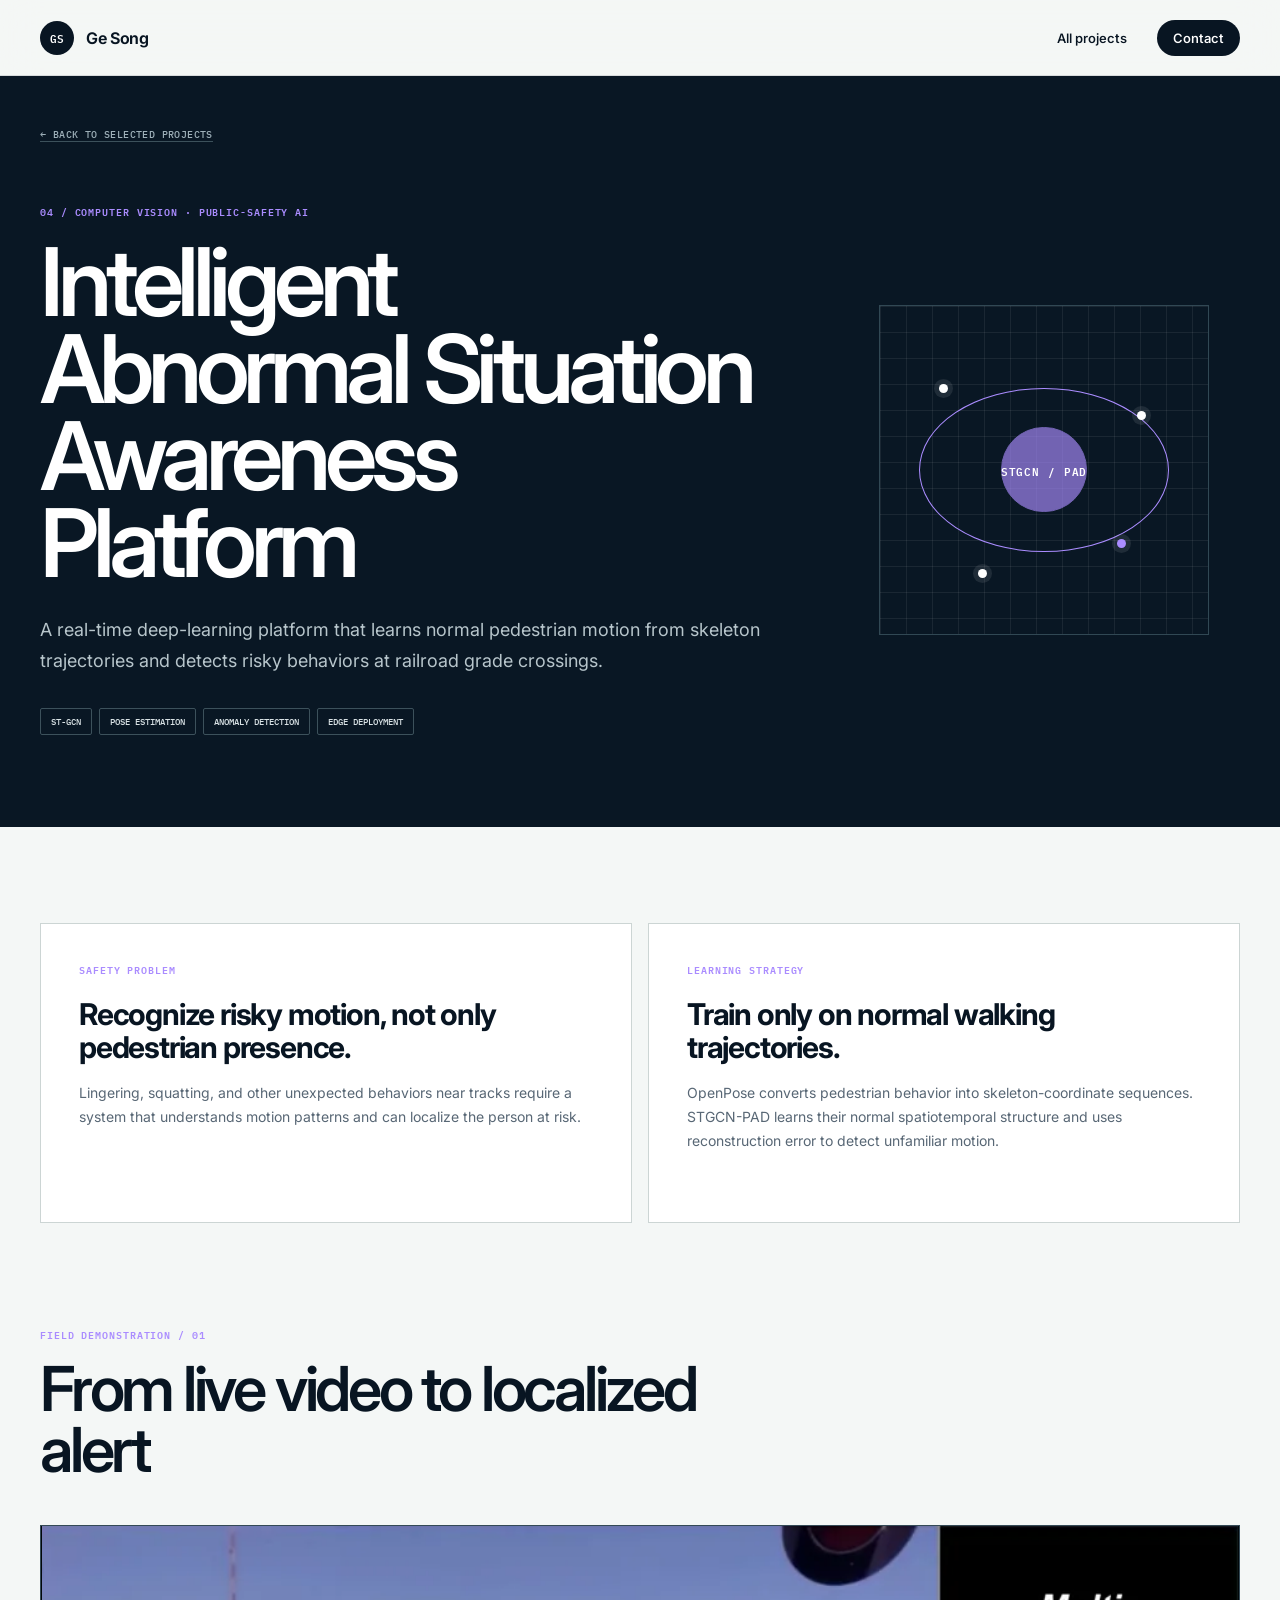
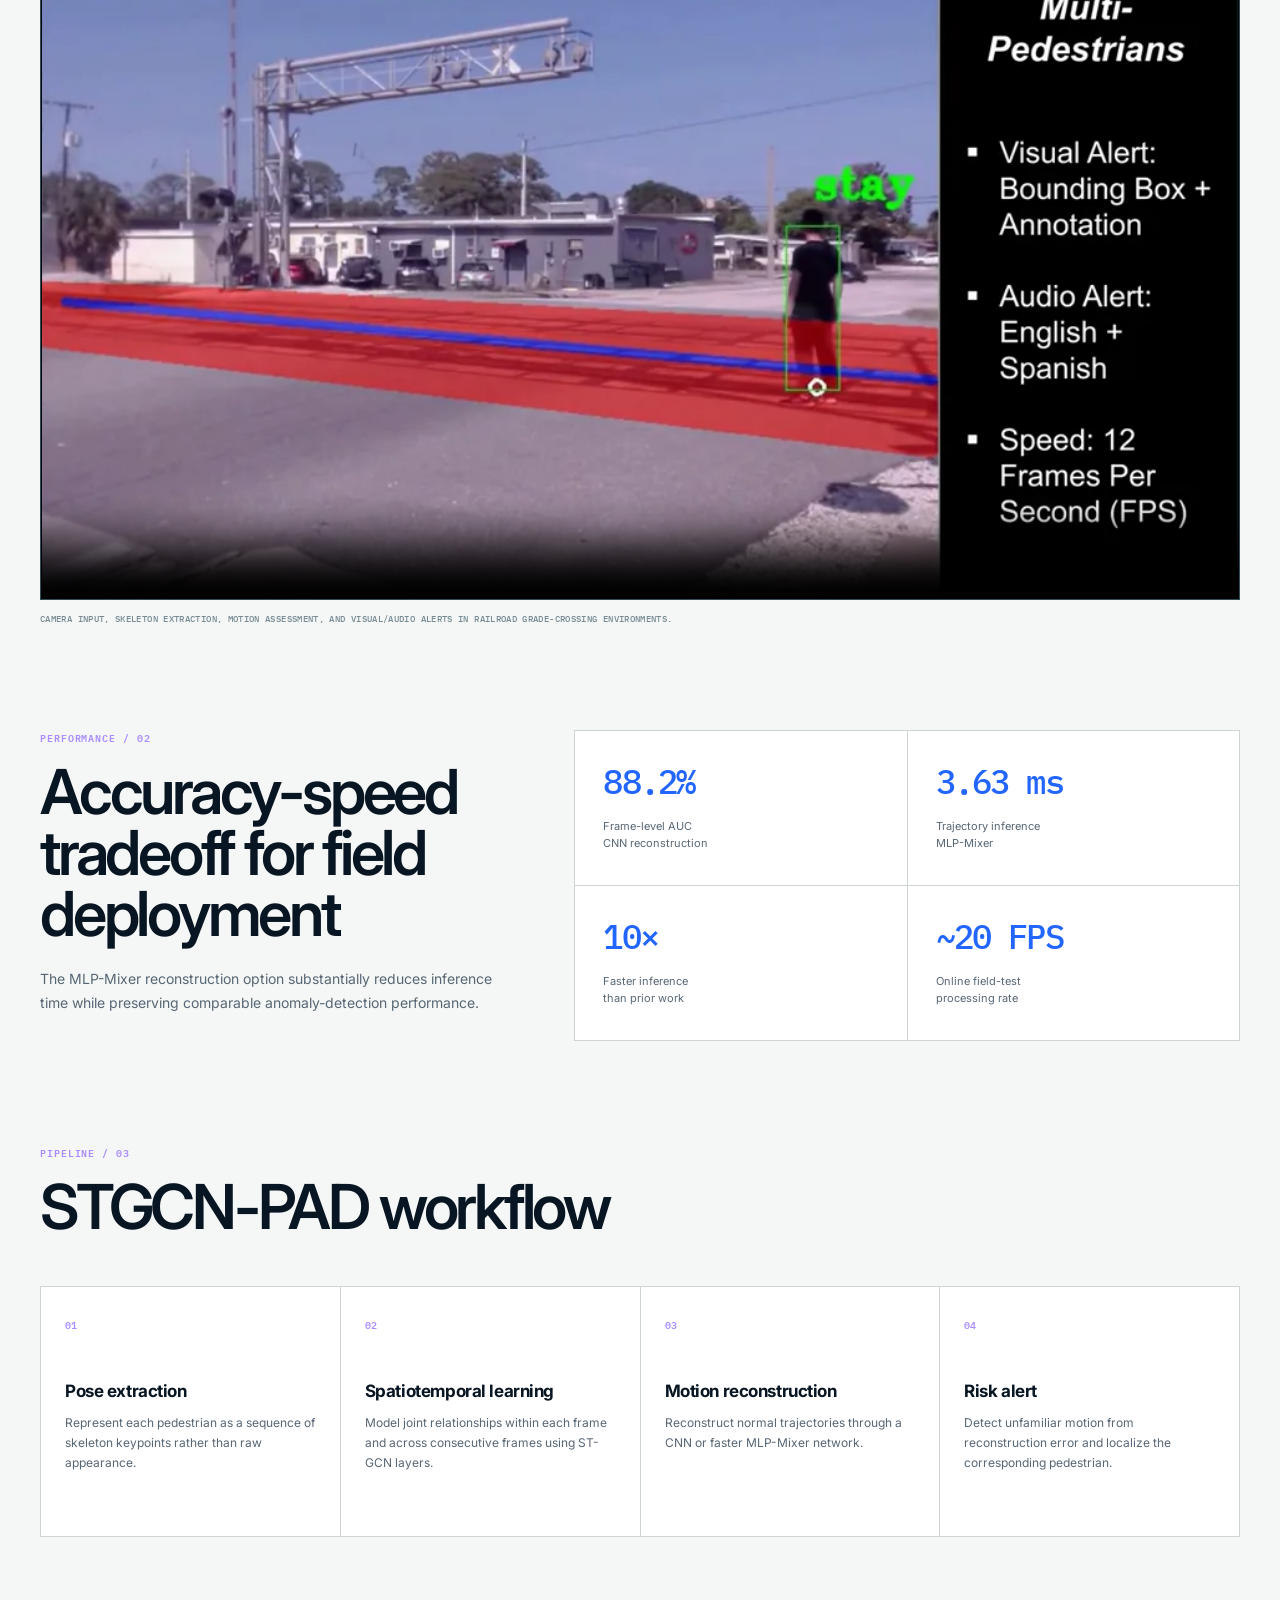
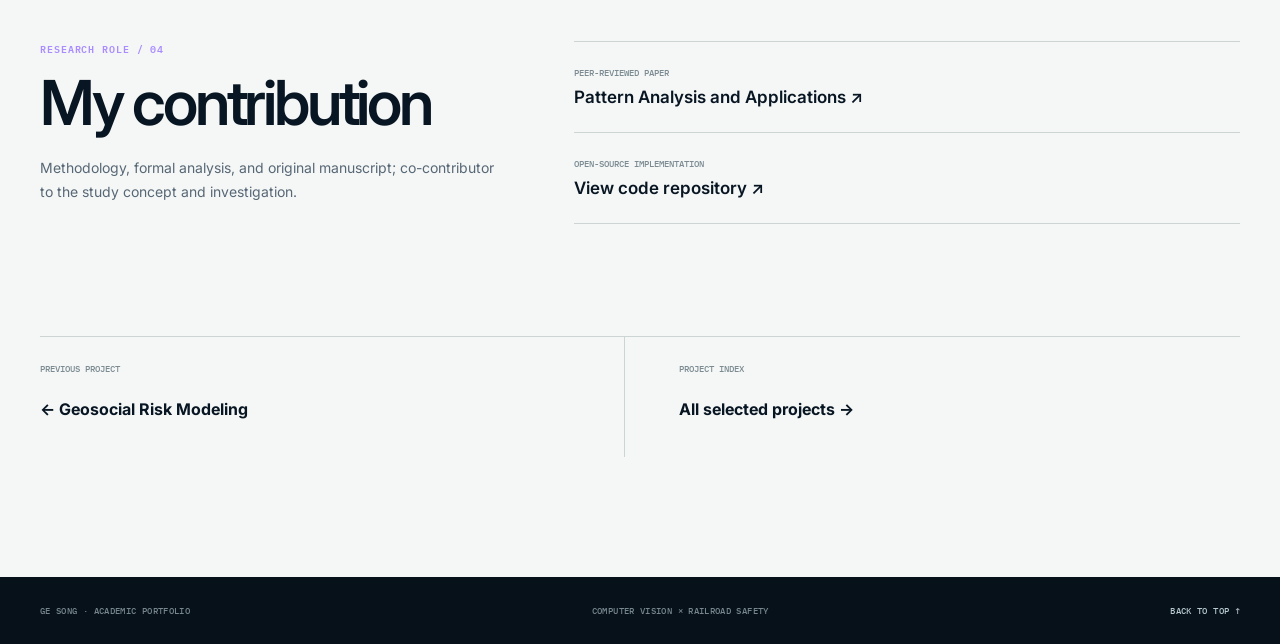
==== projects/abnormal-situation-awareness.html @ 7a150b36 "Add dedicated project detail pages" ====
<!doctype html>
<html lang="en">
<head>
  <meta charset="utf-8">
  <meta name="viewport" content="width=device-width, initial-scale=1">
  <title>Abnormal Situation Awareness | Ge Song</title>
  <meta name="description" content="Ge Song's STGCN-PAD platform for real-time detection and localization of abnormal pedestrian motion at railroad grade crossings.">
  <meta name="author" content="Ge Song">
  <meta name="theme-color" content="#081522">
  <link rel="canonical" href="https://gsong-666.github.io/projects/abnormal-situation-awareness.html">
  <link rel="icon" href="../favicon.svg" type="image/svg+xml">
  <link rel="preconnect" href="https://fonts.googleapis.com">
  <link rel="preconnect" href="https://fonts.gstatic.com" crossorigin>
  <link href="https://fonts.googleapis.com/css2?family=IBM+Plex+Mono:wght@400;500;600&family=Inter:wght@400;500;600;700&display=swap" rel="stylesheet">
  <link rel="stylesheet" href="../styles.css">
</head>
<body class="project-detail-page project-accent-violet" id="top">
  <header class="site-header">
    <a class="brand" href="../index.html" aria-label="Ge Song, home"><span class="brand-mark">GS</span><span>Ge Song</span></a>
    <nav aria-label="Project navigation"><a href="../index.html#research">All projects</a><a class="nav-contact" href="../index.html#contact">Contact</a></nav>
  </header>
  <main>
    <section class="project-detail-hero">
      <div class="section-shell">
        <a class="back-link" href="../index.html#research">← Back to selected projects</a>
        <div class="project-hero-grid">
          <div>
            <p class="project-kicker">04 / Computer vision · Public-safety AI</p>
            <h1>Intelligent Abnormal Situation Awareness Platform</h1>
            <p class="project-detail-lede">A real-time deep-learning platform that learns normal pedestrian motion from skeleton trajectories and detects risky behaviors at railroad grade crossings.</p>
            <ul class="project-tags"><li>ST-GCN</li><li>Pose Estimation</li><li>Anomaly Detection</li><li>Edge Deployment</li></ul>
          </div>
          <div class="project-orbit project-orbit-vision" aria-hidden="true"><i></i><i></i><i></i><i></i><span>STGCN / PAD</span></div>
        </div>
      </div>
    </section>

    <div class="section-shell project-detail-content">
      <section class="project-overview" aria-label="Project overview">
        <article><p class="detail-label">Safety problem</p><h2>Recognize risky motion, not only pedestrian presence.</h2><p>Lingering, squatting, and other unexpected behaviors near tracks require a system that understands motion patterns and can localize the person at risk.</p></article>
        <article><p class="detail-label">Learning strategy</p><h2>Train only on normal walking trajectories.</h2><p>OpenPose converts pedestrian behavior into skeleton-coordinate sequences. STGCN-PAD learns their normal spatiotemporal structure and uses reconstruction error to detect unfamiliar motion.</p></article>
      </section>

      <section class="project-video-section" aria-label="Project demonstration">
        <div class="detail-heading"><p class="detail-label">Field demonstration / 01</p><h2>From live video to localized alert</h2></div>
        <video controls preload="metadata" poster="../abnormal-situation-awareness.webp" aria-label="Demonstration of the abnormal situation awareness platform">
          <source src="../abnormal-situation-awareness.mp4" type="video/mp4">
          Your browser does not support embedded video.
        </video>
        <p class="media-caption">Camera input, skeleton extraction, motion assessment, and visual/audio alerts in railroad grade-crossing environments.</p>
      </section>

      <section class="project-detail-section detail-split">
        <div class="detail-heading"><p class="detail-label">Performance / 02</p><h2>Accuracy-speed tradeoff for field deployment</h2><p>The MLP-Mixer reconstruction option substantially reduces inference time while preserving comparable anomaly-detection performance.</p></div>
        <dl class="detail-metrics">
          <div><dt>88.2%</dt><dd>Frame-level AUC<br>CNN reconstruction</dd></div>
          <div><dt>3.63 ms</dt><dd>Trajectory inference<br>MLP-Mixer</dd></div>
          <div><dt>10×</dt><dd>Faster inference<br>than prior work</dd></div>
          <div><dt>~20 FPS</dt><dd>Online field-test<br>processing rate</dd></div>
        </dl>
      </section>

      <section class="project-detail-section">
        <div class="detail-heading"><p class="detail-label">Pipeline / 03</p><h2>STGCN-PAD workflow</h2></div>
        <ol class="detail-steps">
          <li><span>01</span><h3>Pose extraction</h3><p>Represent each pedestrian as a sequence of skeleton keypoints rather than raw appearance.</p></li>
          <li><span>02</span><h3>Spatiotemporal learning</h3><p>Model joint relationships within each frame and across consecutive frames using ST-GCN layers.</p></li>
          <li><span>03</span><h3>Motion reconstruction</h3><p>Reconstruct normal trajectories through a CNN or faster MLP-Mixer network.</p></li>
          <li><span>04</span><h3>Risk alert</h3><p>Detect unfamiliar motion from reconstruction error and localize the corresponding pedestrian.</p></li>
        </ol>
      </section>

      <section class="project-detail-section detail-split">
        <div class="detail-heading"><p class="detail-label">Research role / 04</p><h2>My contribution</h2><p>Methodology, formal analysis, and original manuscript; co-contributor to the study concept and investigation.</p></div>
        <div class="project-links"><a href="https://doi.org/10.1007/s10044-024-01382-w" target="_blank" rel="noreferrer"><span>Peer-reviewed paper</span><strong>Pattern Analysis and Applications ↗</strong></a><a href="https://github.com/iMSEL-USC/GNN_gradecrossing" target="_blank" rel="noreferrer"><span>Open-source implementation</span><strong>View code repository ↗</strong></a></div>
      </section>

      <nav class="project-next" aria-label="More projects"><a href="geosocial-risk-modeling.html"><span>Previous project</span><strong>← Geosocial Risk Modeling</strong></a><a href="../index.html#research"><span>Project index</span><strong>All selected projects →</strong></a></nav>
    </div>
  </main>
  <footer><span>Ge Song · Academic Portfolio</span><span>Computer Vision × Railroad Safety</span><a href="#top">Back to top ↑</a></footer>
</body>
</html>
---- styles.css ----
:root{--ink:#081522;--muted:#586775;--paper:#f4f7f6;--white:#fff;--line:#ccd5d4;--blue:#2265ff;--cyan:#4bd8df;--lime:#bcf45d;--violet:#aa8cff;--font-sans:"Inter",Arial,sans-serif;--font-mono:"IBM Plex Mono",monospace}
*{box-sizing:border-box}html{scroll-behavior:smooth;scroll-padding-top:76px}body{margin:0;background:var(--paper);color:var(--ink);font-family:var(--font-sans)}a{color:inherit;text-decoration:none}button,a{-webkit-tap-highlight-color:transparent}button:focus-visible,a:focus-visible{outline:3px solid var(--blue);outline-offset:4px}.section-shell{width:min(1200px,calc(100% - 48px));margin-inline:auto}
.site-header{position:sticky;top:0;z-index:20;display:flex;align-items:center;justify-content:space-between;height:76px;padding:0 max(24px,calc((100vw - 1200px)/2));background:rgba(244,247,246,.9);border-bottom:1px solid rgba(8,21,34,.12);backdrop-filter:blur(18px)}.brand{display:flex;align-items:center;gap:12px;font-size:16px;font-weight:650;letter-spacing:-.02em}.brand-mark{display:grid;place-items:center;width:34px;height:34px;color:#fff;background:var(--ink);border-radius:50%;font:600 11px var(--font-mono)}nav{display:flex;align-items:center;gap:30px;font-size:13px;font-weight:550}nav a{transition:color .2s ease}nav a:hover{color:var(--blue)}.nav-contact{padding:10px 16px;color:#fff;background:var(--ink);border-radius:999px}
.hero{min-height:700px;display:grid;grid-template-columns:minmax(300px,.78fr) minmax(0,1.22fr);align-items:center;gap:76px;padding-block:76px}.profile-panel{position:relative;align-self:stretch;min-height:520px;display:flex;align-items:center}.portrait-frame{position:relative;width:100%;aspect-ratio:4/5;max-height:560px;background:linear-gradient(145deg,#e8eeee,#f8faf9);border:1px solid var(--line);box-shadow:0 28px 70px rgba(8,21,34,.1);overflow:hidden}.portrait-frame img{display:block;width:100%;height:100%;object-fit:cover;object-position:center}.portrait-frame::before,.portrait-frame::after{content:"";position:absolute;z-index:1;pointer-events:none;width:54px;height:54px;border-color:var(--blue)}.portrait-frame::before{left:18px;top:18px;border-left:2px solid var(--blue);border-top:2px solid var(--blue)}.portrait-frame::after{right:18px;bottom:18px;border-right:2px solid var(--blue);border-bottom:2px solid var(--blue)}.eyebrow,.section-index{display:flex;align-items:center;gap:10px;margin:0 0 28px;color:#4c5d68;font:600 11px/1.3 var(--font-mono);letter-spacing:.1em;text-transform:uppercase}.status-dot{width:7px;height:7px;background:#48c979;border-radius:50%;box-shadow:0 0 0 5px rgba(72,201,121,.13)}.hero h1{margin:0;font-size:clamp(72px,8vw,116px);line-height:.84;letter-spacing:-.075em;font-weight:580}.hero h1 span{color:var(--blue)}.hero-role{margin:32px 0 8px;font-size:25px;line-height:1.2;font-weight:620;letter-spacing:-.035em}.hero-affiliation{margin:0;color:#354954;font:500 13px/1.55 var(--font-mono)}.hero-lede{max-width:690px;margin:28px 0 24px;color:var(--muted);font-size:17px;line-height:1.7;letter-spacing:-.01em}.profile-fields{display:flex;flex-wrap:wrap;gap:7px;margin-bottom:32px}.profile-fields span{padding:7px 9px;color:#42515c;background:#e7edec;border:1px solid #d2dcda;border-radius:2px;font:500 9px var(--font-mono);letter-spacing:.03em;text-transform:uppercase}.hero-actions{display:flex;flex-wrap:wrap;gap:12px}.button{display:inline-flex;align-items:center;justify-content:space-between;min-width:190px;padding:15px 18px;border:1px solid var(--ink);border-radius:3px;font:600 13px var(--font-sans);transition:transform .2s ease,background .2s ease}.button:hover{transform:translateY(-2px)}.button-primary{color:#fff;background:var(--ink)}.button-secondary{background:transparent}
.signal-strip{display:grid;grid-template-columns:.72fr .72fr .9fr 2.3fr;width:100%;color:#fff;background:var(--ink)}.signal-strip>div{min-height:134px;display:flex;align-items:center;gap:15px;padding:28px 30px;border-right:1px solid rgba(255,255,255,.15)}.signal-strip strong{color:var(--cyan);font:500 38px var(--font-mono);letter-spacing:-.06em}.signal-strip span,.focus-line p{color:#aebbc4;font-size:11px;line-height:1.5}.focus-line{flex-direction:column;align-items:flex-start!important;justify-content:center;gap:7px!important}.focus-line span{color:var(--lime);font:600 10px var(--font-mono);letter-spacing:.1em;text-transform:uppercase}.focus-line p{max-width:560px;margin:0;font-size:12px}
.section-block{padding-block:116px}.section-heading{display:grid;grid-template-columns:1fr 1fr;align-items:end;gap:80px;margin-bottom:54px}.section-heading h2{margin:0;font-size:clamp(42px,5vw,68px);line-height:.98;letter-spacing:-.055em;font-weight:580}.section-index{margin-bottom:18px;color:var(--blue)}.section-intro{max-width:460px;margin:0 0 5px;color:var(--muted);font-size:16px;line-height:1.65}.project-grid{display:grid;grid-template-columns:repeat(2,1fr);gap:16px}.project-card{position:relative;min-height:450px;padding:25px;overflow:hidden;background:#fff;border:1px solid var(--line);transition:transform .25s ease,box-shadow .25s ease}.project-card:hover{transform:translateY(-4px);box-shadow:0 20px 50px rgba(8,21,34,.08)}.card-top{display:flex;justify-content:space-between;font:600 10px var(--font-mono);letter-spacing:.08em}.card-top span:last-child{font-size:19px}.project-graphic{position:relative;height:164px;margin:24px 0 30px;overflow:hidden;background:#edf2f2;border:1px solid #dbe3e2}.project-graphic::before{content:"";position:absolute;inset:0;background-image:linear-gradient(rgba(8,21,34,.08) 1px,transparent 1px),linear-gradient(90deg,rgba(8,21,34,.08) 1px,transparent 1px);background-size:20px 20px}.project-graphic i{position:absolute;display:block;border-radius:50%;border:1px solid currentColor}.project-graphic i:nth-child(1){width:110px;height:110px;left:calc(50% - 55px);top:26px}.project-graphic i:nth-child(2){width:64px;height:64px;left:calc(50% - 32px);top:49px;background:currentColor;opacity:.8}.project-graphic i:nth-child(3),.project-graphic i:nth-child(4){width:8px;height:8px;background:var(--ink);border:0}.project-graphic i:nth-child(3){left:24%;top:28%}.project-graphic i:nth-child(4){right:20%;bottom:22%}.accent-cyan .project-graphic{color:var(--cyan)}.accent-blue .project-graphic{color:#648fff}.accent-lime .project-graphic{color:var(--lime)}.accent-violet .project-graphic{color:var(--violet)}.project-card h3{max-width:400px;margin:0 0 12px;font-size:24px;line-height:1.08;letter-spacing:-.035em}.project-card>p{max-width:520px;margin:0;color:var(--muted);font-size:14px;line-height:1.65}.project-card ul{display:flex;flex-wrap:wrap;gap:7px;margin:24px 0 0;padding:0;list-style:none}.project-card li{padding:6px 9px;color:#42515c;background:var(--paper);border-radius:2px;font:500 9px var(--font-mono);text-transform:uppercase}.card-link{position:absolute;right:25px;bottom:25px;color:#5940a9;border-bottom:1px solid #aa8cff;font:600 10px var(--font-mono);letter-spacing:.03em}.card-link span{margin-left:8px}.project-feature{margin-top:76px;color:#eef4f5;background:var(--ink);border:1px solid #1d3441}.feature-intro{display:grid;grid-template-columns:minmax(0,1.25fr) minmax(340px,.75fr);gap:64px;padding:58px}.feature-label{margin:0 0 20px;color:var(--cyan);font:600 10px var(--font-mono);letter-spacing:.1em;text-transform:uppercase}.feature-copy h3{max-width:720px;margin:0;font-size:clamp(38px,4.8vw,64px);line-height:.98;letter-spacing:-.052em;font-weight:580}.feature-lede{max-width:750px;margin:28px 0 22px;color:#b9c8ce;font-size:15px;line-height:1.72}.feature-role{max-width:750px;margin:0;color:#d6e0e4;font-size:13px;line-height:1.65}.feature-role span{display:block;margin-bottom:6px;color:#aa8cff;font:600 9px var(--font-mono);letter-spacing:.08em;text-transform:uppercase}.feature-actions{display:flex;flex-wrap:wrap;gap:11px;margin-top:32px}.feature-actions .button{min-width:170px}.feature-button-primary{color:var(--ink);background:var(--cyan);border-color:var(--cyan)}.feature-button-secondary{color:#fff;border-color:#62737b}.feature-metrics{display:grid;grid-template-columns:1fr 1fr;margin:0;border-top:1px solid #38505c;border-left:1px solid #38505c}.feature-metrics div{min-height:150px;padding:24px;border-right:1px solid #38505c;border-bottom:1px solid #38505c}.feature-metrics dt{margin:0 0 14px;color:var(--lime);font:500 clamp(28px,3vw,40px) var(--font-mono);letter-spacing:-.06em}.feature-metrics dd{margin:0;color:#99abb3;font-size:11px;line-height:1.55}.feature-media{padding:0 58px 44px}.feature-media video{display:block;width:100%;aspect-ratio:16/9;background:#02070a;border:1px solid #38505c}.feature-media p{margin:12px 0 0;color:#8498a1;font:500 9px/1.6 var(--font-mono);text-transform:uppercase;letter-spacing:.045em}.feature-pipeline{display:grid;grid-template-columns:repeat(4,1fr);margin:0;padding:0 58px 52px;list-style:none}.feature-pipeline li{min-height:190px;padding:24px 22px;border-top:1px solid #38505c;border-right:1px solid #38505c}.feature-pipeline li:first-child{border-left:1px solid #38505c}.feature-pipeline span{display:block;margin-bottom:24px;color:var(--cyan);font:500 10px var(--font-mono)}.feature-pipeline strong{display:block;margin-bottom:10px;color:#f5f8f8;font-size:14px}.feature-pipeline p{margin:0;color:#91a4ac;font-size:11px;line-height:1.58}.feature-citation{margin:0;padding:20px 58px;color:#8ea0a9;background:#06111a;border-top:1px solid #1d3441;font:500 10px/1.5 var(--font-mono)}
.project-card{padding-bottom:72px}.card-link{color:var(--blue);border-bottom-color:#9ab3f5;transition:color .2s ease,border-color .2s ease}.card-link:hover{color:#0a46d2;border-bottom-color:#0a46d2}
.project-detail-page{--project-accent:var(--cyan);background:var(--paper)}.project-accent-cyan{--project-accent:var(--cyan)}.project-accent-blue{--project-accent:#648fff}.project-accent-lime{--project-accent:var(--lime)}.project-accent-violet{--project-accent:var(--violet)}.project-detail-hero{padding:46px 0 92px;color:#fff;background:#091724}.back-link{display:inline-flex;margin-bottom:62px;color:#9eb0b9;border-bottom:1px solid #3c515b;font:500 10px var(--font-mono);letter-spacing:.04em;text-transform:uppercase}.back-link:hover{color:var(--project-accent);border-color:var(--project-accent)}.project-hero-grid{display:grid;grid-template-columns:minmax(0,1.3fr) minmax(260px,.7fr);align-items:center;gap:80px}.project-kicker,.detail-label{margin:0;color:var(--project-accent);font:600 10px/1.4 var(--font-mono);letter-spacing:.09em;text-transform:uppercase}.project-detail-hero h1{max-width:900px;margin:20px 0 28px;font-size:clamp(52px,7.4vw,96px);line-height:.92;letter-spacing:-.065em;font-weight:580}.project-detail-lede{max-width:800px;margin:0;color:#b7c5cb;font-size:18px;line-height:1.72}.project-tags{display:flex;flex-wrap:wrap;gap:7px;margin:32px 0 0;padding:0;list-style:none}.project-tags li{padding:7px 10px;color:#d9e2e5;border:1px solid #3c515b;border-radius:2px;font:500 9px var(--font-mono);text-transform:uppercase}.project-orbit{position:relative;width:min(100%,330px);aspect-ratio:1;margin-inline:auto;overflow:hidden;border:1px solid #314854;background-image:linear-gradient(rgba(255,255,255,.07) 1px,transparent 1px),linear-gradient(90deg,rgba(255,255,255,.07) 1px,transparent 1px);background-size:26px 26px}.project-orbit::before,.project-orbit::after{content:"";position:absolute;inset:18%;border:1px solid var(--project-accent);border-radius:50%}.project-orbit::after{inset:33%;background:var(--project-accent);opacity:.42}.project-orbit i{position:absolute;z-index:2;width:9px;height:9px;background:#fff;border-radius:50%;box-shadow:0 0 0 5px rgba(255,255,255,.09)}.project-orbit i:nth-child(1){left:18%;top:24%}.project-orbit i:nth-child(2){right:19%;top:32%}.project-orbit i:nth-child(3){left:30%;bottom:17%}.project-orbit i:nth-child(4){right:25%;bottom:26%;background:var(--project-accent)}.project-orbit span{position:absolute;z-index:3;left:50%;top:50%;transform:translate(-50%,-50%);white-space:nowrap;color:#fff;font:600 11px var(--font-mono);letter-spacing:.08em}.project-orbit-square::before,.project-orbit-square::after{border-radius:0;transform:rotate(12deg)}.project-orbit-map::before{border-radius:48% 52% 35% 65%;transform:rotate(-18deg)}.project-orbit-map::after{border-radius:30% 70% 60% 40%;transform:rotate(28deg)}.project-orbit-vision::before{inset:25% 12%;border-radius:50%}.project-orbit-vision::after{inset:37%;border-radius:50%;opacity:.65}.project-detail-content{padding-block:96px 120px}.project-overview{display:grid;grid-template-columns:1fr 1fr;gap:16px}.project-overview article{min-height:300px;padding:38px;background:#fff;border:1px solid var(--line)}.project-overview h2{max-width:490px;margin:22px 0 18px;font-size:30px;line-height:1.08;letter-spacing:-.04em}.project-overview article>p:last-child{margin:0;color:var(--muted);font-size:14px;line-height:1.72}.project-detail-section{margin-top:104px}.detail-heading{max-width:760px}.detail-heading h2{margin:18px 0 0;font-size:clamp(38px,5vw,62px);line-height:.98;letter-spacing:-.052em;font-weight:580}.detail-heading>p:last-child{max-width:650px;margin:22px 0 0;color:var(--muted);font-size:14px;line-height:1.72}.detail-steps{display:grid;grid-template-columns:repeat(4,1fr);margin:48px 0 0;padding:0;list-style:none;border-top:1px solid var(--line);border-left:1px solid var(--line)}.detail-steps-three{grid-template-columns:repeat(3,1fr)}.detail-steps li{min-height:250px;padding:28px 24px;background:#fff;border-right:1px solid var(--line);border-bottom:1px solid var(--line)}.detail-steps span,.data-streams span{display:block;margin-bottom:48px;color:var(--project-accent);font:600 10px var(--font-mono)}.detail-steps h3,.data-streams h3{margin:0 0 12px;font-size:17px;letter-spacing:-.025em}.detail-steps p,.data-streams p{margin:0;color:var(--muted);font-size:12px;line-height:1.65}.detail-split{display:grid;grid-template-columns:.82fr 1.18fr;align-items:start;gap:72px}.descriptor-list{display:grid;grid-template-columns:1fr 1fr;border-top:1px solid var(--line);border-left:1px solid var(--line)}.descriptor-list div{min-height:150px;padding:27px;background:#fff;border-right:1px solid var(--line);border-bottom:1px solid var(--line)}.descriptor-list strong{display:block;margin-bottom:14px;color:var(--blue);font:500 30px var(--font-mono)}.descriptor-list span{color:var(--muted);font-size:12px}.project-callout{margin-top:104px;padding:54px 58px;color:#fff;background:var(--ink)}.project-callout>p:last-child{max-width:950px;margin:18px 0 0;font-size:clamp(24px,3.2vw,42px);line-height:1.2;letter-spacing:-.04em}.application-stack{display:grid;gap:14px}.application-stack article{padding:30px;background:#fff;border:1px solid var(--line)}.application-stack span{color:var(--project-accent);font:600 9px var(--font-mono);text-transform:uppercase}.application-stack h3{margin:14px 0 10px;font-size:22px}.application-stack p{margin:0;color:var(--muted);font-size:13px;line-height:1.65}.project-publications{margin:46px 0 0;padding:0;list-style:none;border-top:1px solid var(--line)}.project-publications li{display:grid;grid-template-columns:90px 1fr;gap:30px;padding:25px 0;border-bottom:1px solid var(--line)}.project-publications span{color:var(--project-accent);font:600 10px var(--font-mono)}.project-publications p{max-width:850px;margin:0;font-size:14px;line-height:1.55}.data-streams{display:grid;grid-template-columns:repeat(4,1fr);margin-top:46px;border-top:1px solid var(--line);border-left:1px solid var(--line)}.data-streams article{min-height:245px;padding:27px 24px;background:#fff;border-right:1px solid var(--line);border-bottom:1px solid var(--line)}.project-video-section{margin-top:104px}.project-video-section video{display:block;width:100%;margin-top:44px;aspect-ratio:16/9;background:#02070a;border:1px solid #344a56}.media-caption{margin:12px 0 0;color:#788b94;font:500 9px/1.6 var(--font-mono);letter-spacing:.04em;text-transform:uppercase}.detail-metrics{display:grid;grid-template-columns:1fr 1fr;margin:0;border-top:1px solid var(--line);border-left:1px solid var(--line)}.detail-metrics div{min-height:155px;padding:28px;background:#fff;border-right:1px solid var(--line);border-bottom:1px solid var(--line)}.detail-metrics dt{margin-bottom:15px;color:var(--blue);font:500 34px var(--font-mono);letter-spacing:-.055em}.detail-metrics dd{margin:0;color:var(--muted);font-size:11px;line-height:1.55}.project-links{border-top:1px solid var(--line)}.project-links a{display:grid;gap:9px;padding:25px 0;border-bottom:1px solid var(--line)}.project-links span{color:#7c8b92;font:500 9px var(--font-mono);text-transform:uppercase}.project-links strong{font-size:17px;font-weight:600}.project-links a:hover strong{color:var(--blue)}.project-next{display:grid;grid-template-columns:1fr 1fr;margin-top:112px;border-top:1px solid var(--line)}.project-next a{display:grid;gap:12px;min-height:120px;padding:26px 24px 26px 0;border-right:1px solid var(--line)}.project-next a:last-child{padding-left:24px;border-right:0}.project-next span{color:#7c8b92;font:500 9px var(--font-mono);text-transform:uppercase}.project-next strong{font-size:16px}.project-next a:hover strong{color:var(--blue)}
.publication-section{color:#fff;background:#091724}.light-heading .section-index{color:var(--cyan)}.scholar-link{justify-self:end;padding-bottom:7px;color:#ccd7dc;border-bottom:1px solid #4c626d;font:500 12px var(--font-mono)}.scholar-link:hover{color:var(--cyan)}.pub-toolbar{display:flex;gap:8px;margin-bottom:26px}.pub-toolbar button{padding:8px 11px;color:#93a5ae;background:transparent;border:1px solid #344a56;border-radius:2px;cursor:pointer;font:500 10px var(--font-mono)}.pub-toolbar button span{margin-left:7px;opacity:.7}.pub-toolbar button.active{color:#07141e;background:var(--cyan);border-color:var(--cyan)}.publication-list{border-top:1px solid #344a56}.publication{display:grid;grid-template-columns:42px minmax(0,1fr);gap:16px;padding:17px 0;border-bottom:1px solid #283e49}.publication[hidden]{display:none}.pub-number{padding-top:3px;color:#637985;font:500 10px var(--font-mono)}.pub-meta{display:flex;gap:6px;margin-bottom:7px}.pub-meta span{padding:3px 6px;color:var(--cyan);border:1px solid #34525c;border-radius:2px;font:500 8px var(--font-mono);text-transform:uppercase}.publication h3{max-width:1000px;margin:0 0 6px;color:#eef5f5;font-size:16px;line-height:1.32;letter-spacing:-.015em;font-weight:520}.publication h3 a{transition:color .2s ease}.publication h3 a:hover{color:var(--cyan)}.authors,.venue{display:inline;margin:0;color:#91a3ab;font-size:11px;line-height:1.5}.authors::after{content:" · ";color:#536b76}.venue{color:#c0cdd2;font-style:italic}.publication-more{display:flex;justify-content:center;padding-top:28px}.publication-more button{min-width:240px;padding:12px 17px;color:#dbe7ed;background:transparent;border:1px solid #49616c;border-radius:2px;cursor:pointer;font:600 11px var(--font-mono);transition:color .2s ease,border-color .2s ease,background .2s ease}.publication-more button:hover{color:#07141e;background:var(--cyan);border-color:var(--cyan)}.publication-more button span{margin-left:12px}.publication-more button[aria-expanded="true"] span{display:inline-block;transform:rotate(180deg)}
.education-list{border-top:1px solid var(--line)}.education-item{display:grid;grid-template-columns:230px 1fr;gap:40px;padding:38px 0;border-bottom:1px solid var(--line)}.education-year{display:flex;align-items:baseline;gap:26px;color:var(--muted);font:500 13px var(--font-mono)}.education-year span{color:var(--blue);font-size:10px}.education-item h3{margin:0 0 8px;font-size:25px;letter-spacing:-.035em}.school{margin:0 0 22px;color:#334652;font-size:15px;font-weight:600}.thesis{display:grid;grid-template-columns:150px 1fr;max-width:720px;margin:0;color:var(--muted);font-size:13px;line-height:1.55}.thesis span{color:#85939a;font:500 9px var(--font-mono);letter-spacing:.06em;text-transform:uppercase}
.contact-section{padding:110px 0;color:#fff;background:var(--blue)}.contact-inner .section-index{color:#c6d6ff}.contact-inner h2{max-width:900px;margin:0;font-size:clamp(48px,7vw,90px);line-height:.94;letter-spacing:-.065em;font-weight:570}.contact-inner>p:not(.section-index){max-width:580px;margin:34px 0 50px;color:#dbe5ff;font-size:16px;line-height:1.7}.contact-links{display:grid;grid-template-columns:repeat(3,1fr);border-top:1px solid rgba(255,255,255,.4)}.contact-links a{display:grid;grid-template-columns:1fr auto;gap:8px;min-height:110px;padding:22px 20px 20px 0;border-right:1px solid rgba(255,255,255,.4);transition:background .2s ease,padding .2s ease}.contact-links a:not(:first-child){padding-left:20px}.contact-links a:last-child{border:0}.contact-links a:hover{background:rgba(255,255,255,.08);padding-left:15px}.contact-links span{grid-column:1;color:#b8c9ff;font:500 9px var(--font-mono);letter-spacing:.08em;text-transform:uppercase}.contact-links strong{align-self:end;font-size:15px;font-weight:550}.contact-links i{grid-column:2;grid-row:1/3;align-self:center;font-size:20px;font-style:normal}footer{display:flex;justify-content:space-between;gap:24px;padding:28px max(24px,calc((100vw - 1200px)/2));color:#77858d;background:#06111a;font:500 9px var(--font-mono);letter-spacing:.04em;text-transform:uppercase}footer a{color:#b8c8cf}
@media(max-width:900px){.hero{grid-template-columns:minmax(230px,.7fr) minmax(0,1.3fr);gap:42px;padding-top:64px}.profile-panel{min-height:430px}.signal-strip{grid-template-columns:repeat(3,1fr)}.focus-line{grid-column:1/-1}.section-heading{grid-template-columns:1fr;gap:24px}.scholar-link{justify-self:start}.feature-intro{grid-template-columns:1fr;gap:42px;padding:44px}.feature-media{padding:0 44px 40px}.feature-pipeline{grid-template-columns:1fr 1fr;padding:0 44px 44px}.feature-pipeline li:nth-child(3){border-left:1px solid #38505c}.feature-citation{padding-inline:44px}.contact-links{grid-template-columns:1fr}.contact-links a{border-right:0;border-bottom:1px solid rgba(255,255,255,.4);padding-left:0!important}}
@media(max-width:640px){html{scroll-padding-top:66px}.section-shell{width:min(100% - 32px,1200px)}.site-header{height:66px;padding-inline:16px}.brand>span:last-child{display:none}nav{gap:16px;font-size:11px}nav a:nth-child(3){display:none}.nav-contact{padding:8px 11px}.hero{min-height:auto;grid-template-columns:1fr;gap:38px;padding-block:42px 56px}.profile-panel{min-height:0}.portrait-frame{width:min(78vw,330px);max-height:none;margin-inline:auto}.hero h1{font-size:clamp(64px,22vw,92px)}.hero-role{margin-top:26px;font-size:22px}.hero-lede{font-size:16px}.button{width:100%}.signal-strip{grid-template-columns:1fr 1fr}.signal-strip>div{min-height:112px;padding:22px 18px}.signal-strip>div:nth-child(3){grid-column:1/-1}.focus-line{min-height:130px}.signal-strip strong{font-size:30px}.section-block{padding-block:82px}.project-grid{grid-template-columns:1fr}.project-card{min-height:460px}.card-link{left:25px;right:auto}.project-feature{margin-top:48px;margin-inline:-16px}.feature-intro{gap:34px;padding:34px 24px}.feature-copy h3{font-size:39px}.feature-metrics div{min-height:130px;padding:18px}.feature-metrics dt{font-size:27px}.feature-media{padding:0 24px 32px}.feature-pipeline{grid-template-columns:1fr;padding:0 24px 34px}.feature-pipeline li{min-height:auto;border-left:1px solid #38505c}.feature-citation{padding:18px 24px}.publication{grid-template-columns:34px 1fr;gap:10px}.publication h3{font-size:16px}.education-item{grid-template-columns:1fr;gap:20px}.thesis{grid-template-columns:1fr;gap:8px}.contact-section{padding:84px 0}.contact-inner h2{font-size:52px}footer{flex-direction:column}}
@media(max-width:900px){.project-hero-grid{grid-template-columns:1fr;gap:56px}.project-orbit{width:min(70vw,310px);margin-left:0}.project-overview{grid-template-columns:1fr}.project-overview article{min-height:auto}.detail-split{grid-template-columns:1fr;gap:44px}.detail-steps,.data-streams{grid-template-columns:1fr 1fr}.detail-steps-three{grid-template-columns:1fr}.project-next{grid-template-columns:1fr}.project-next a,.project-next a:last-child{padding-left:0;border-right:0;border-bottom:1px solid var(--line)}}
@media(max-width:640px){.project-detail-hero{padding:34px 0 68px}.back-link{margin-bottom:45px}.project-detail-hero h1{font-size:48px}.project-detail-lede{font-size:16px}.project-orbit{width:min(76vw,285px)}.project-detail-content{padding-block:68px 84px}.project-overview article{padding:28px 24px}.project-overview h2{font-size:26px}.project-detail-section,.project-video-section,.project-callout{margin-top:76px}.detail-heading h2{font-size:39px}.detail-steps,.detail-steps-three,.data-streams{grid-template-columns:1fr}.detail-steps li,.data-streams article{min-height:auto}.detail-steps span,.data-streams span{margin-bottom:30px}.descriptor-list,.detail-metrics{grid-template-columns:1fr}.project-callout{padding:38px 28px}.project-callout>p:last-child{font-size:27px}.project-publications li{grid-template-columns:58px 1fr;gap:18px}.project-video-section video{margin-top:32px}.project-next{margin-top:80px}}
@media(prefers-reduced-motion:reduce){html{scroll-behavior:auto}*,*::before,*::after{transition-duration:.01ms!important}}
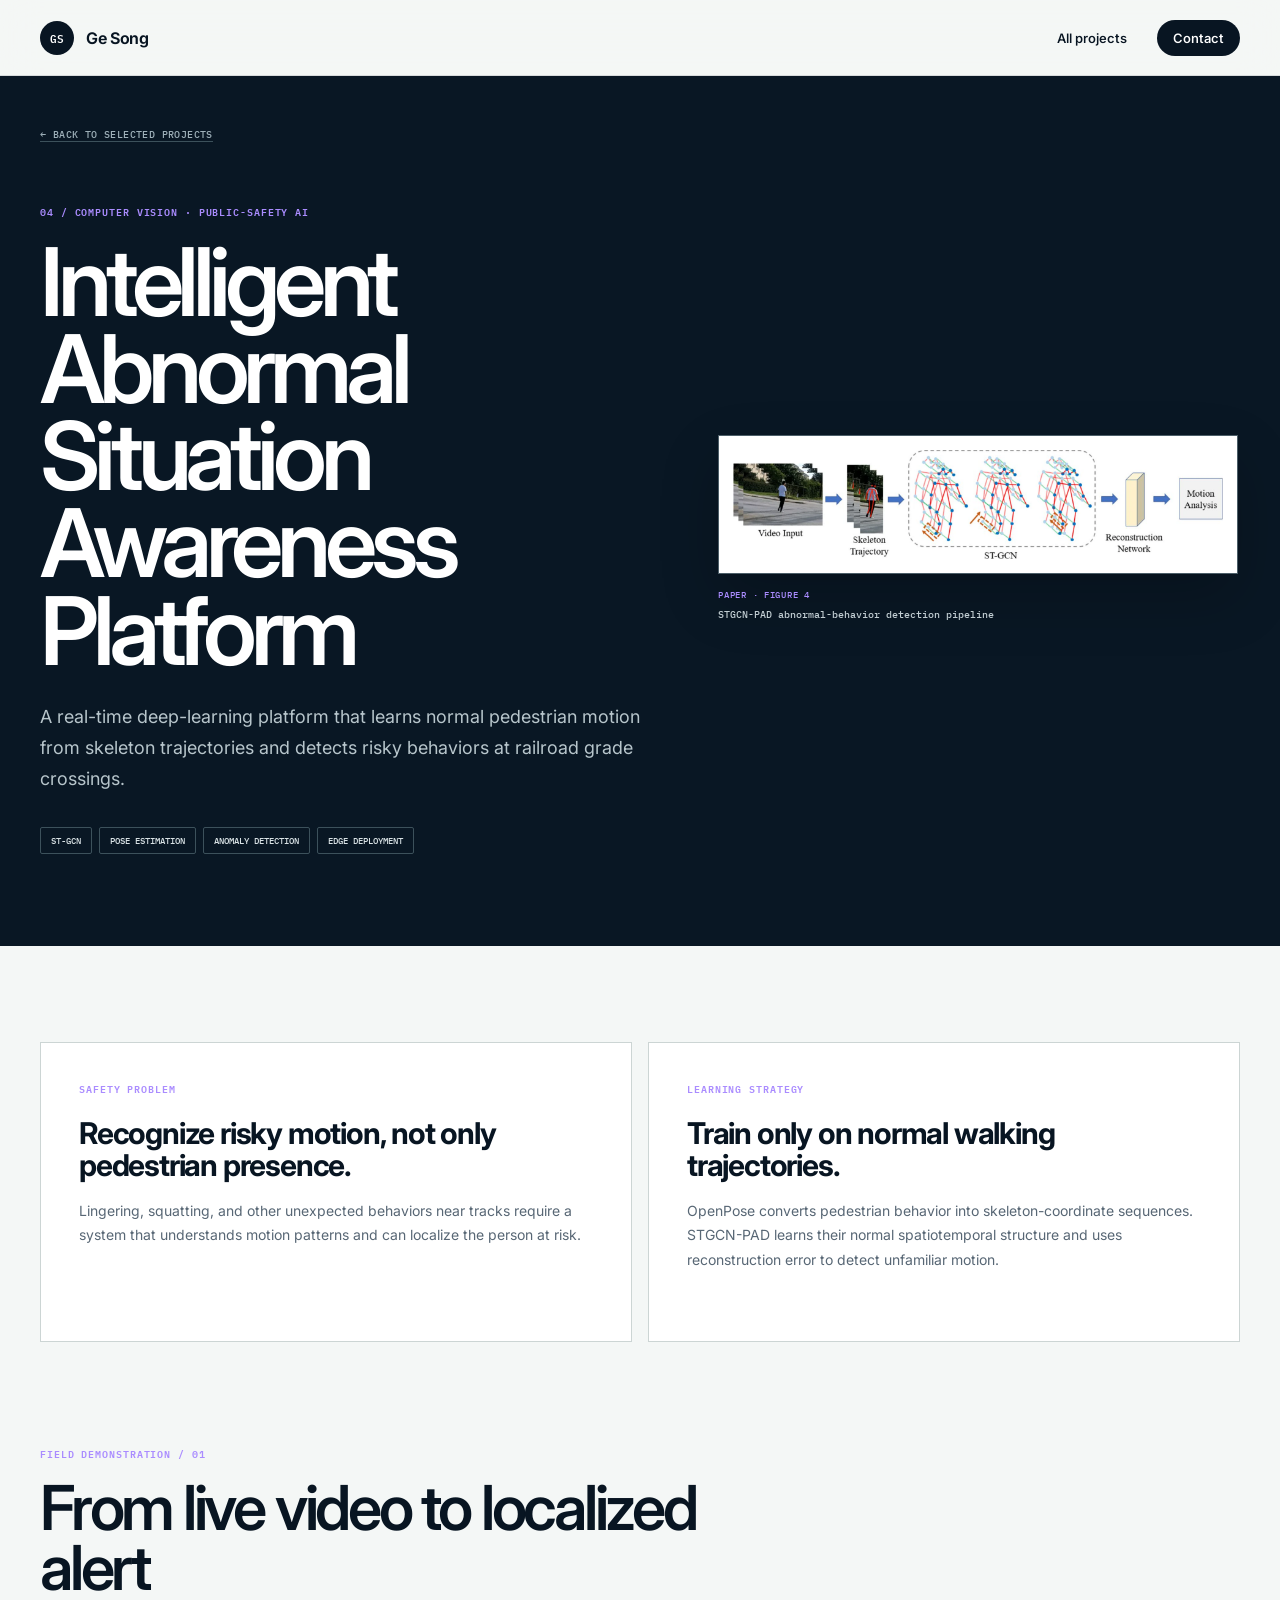
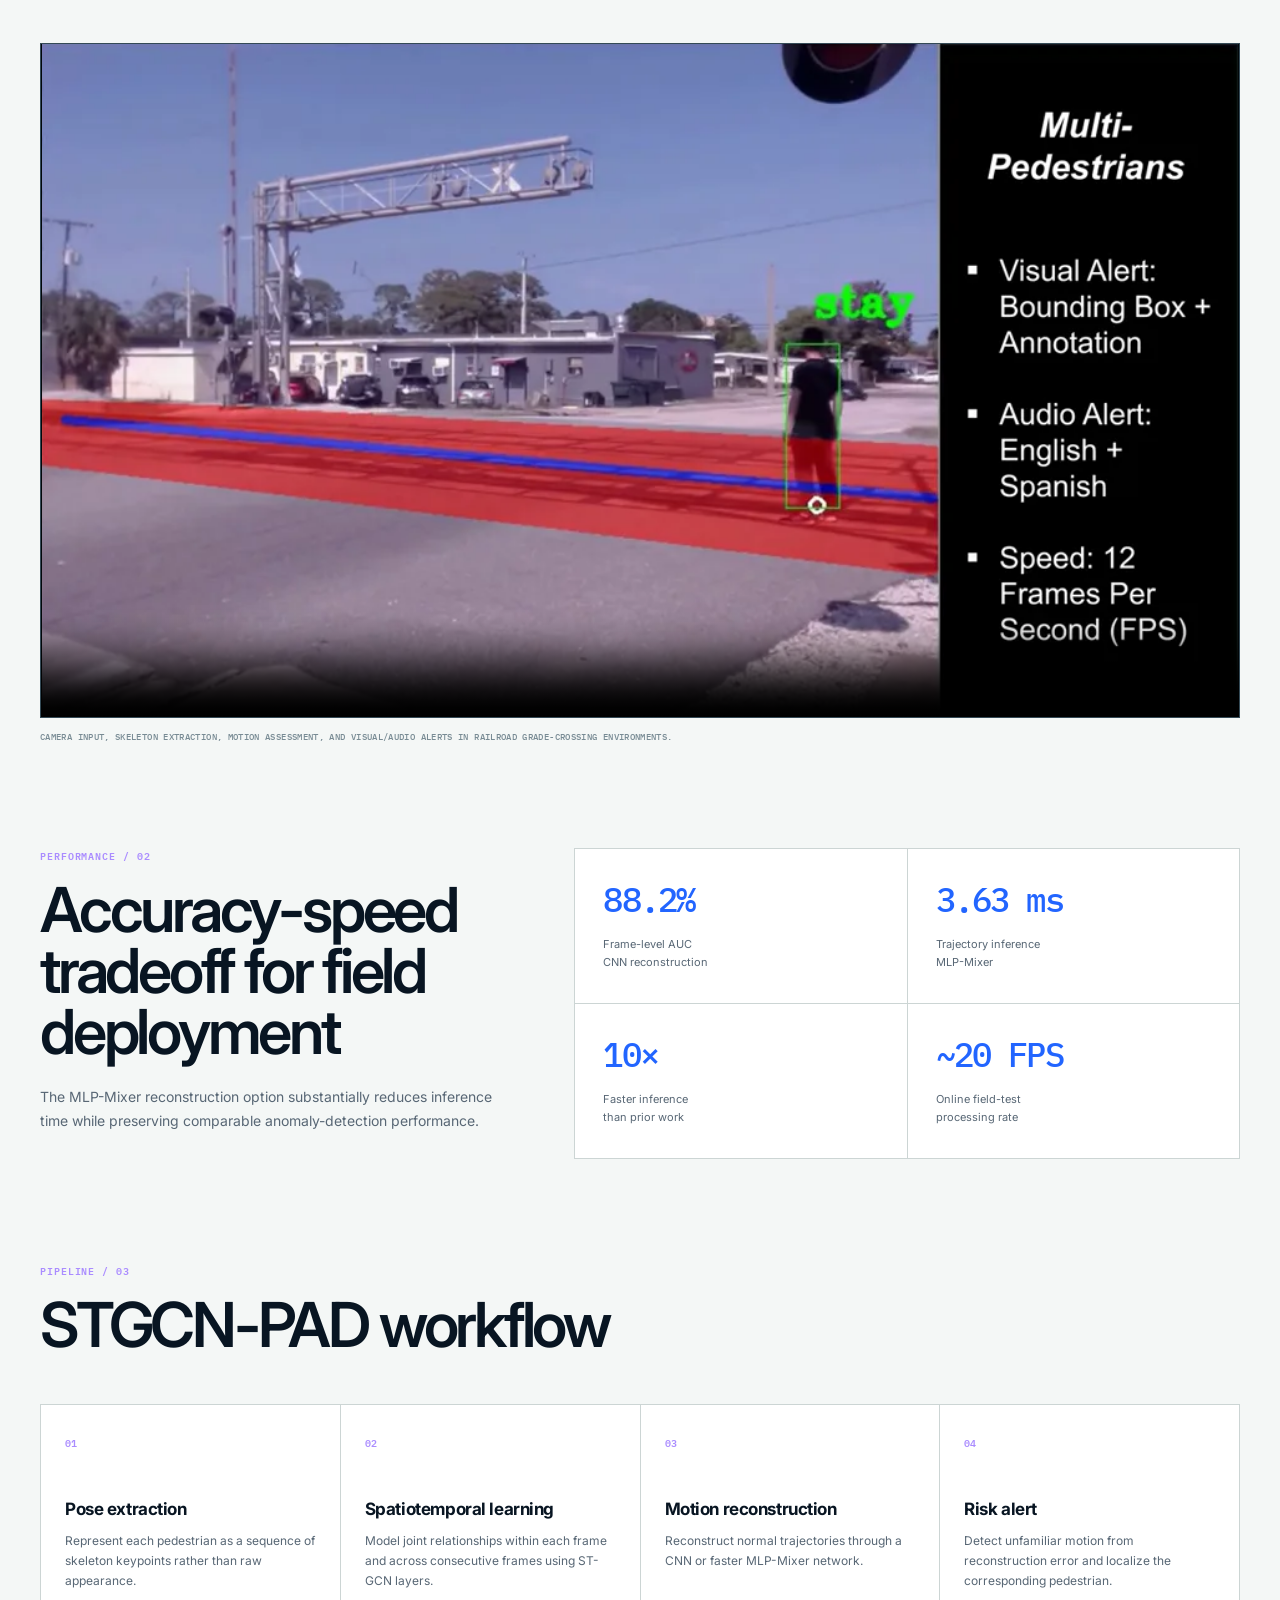
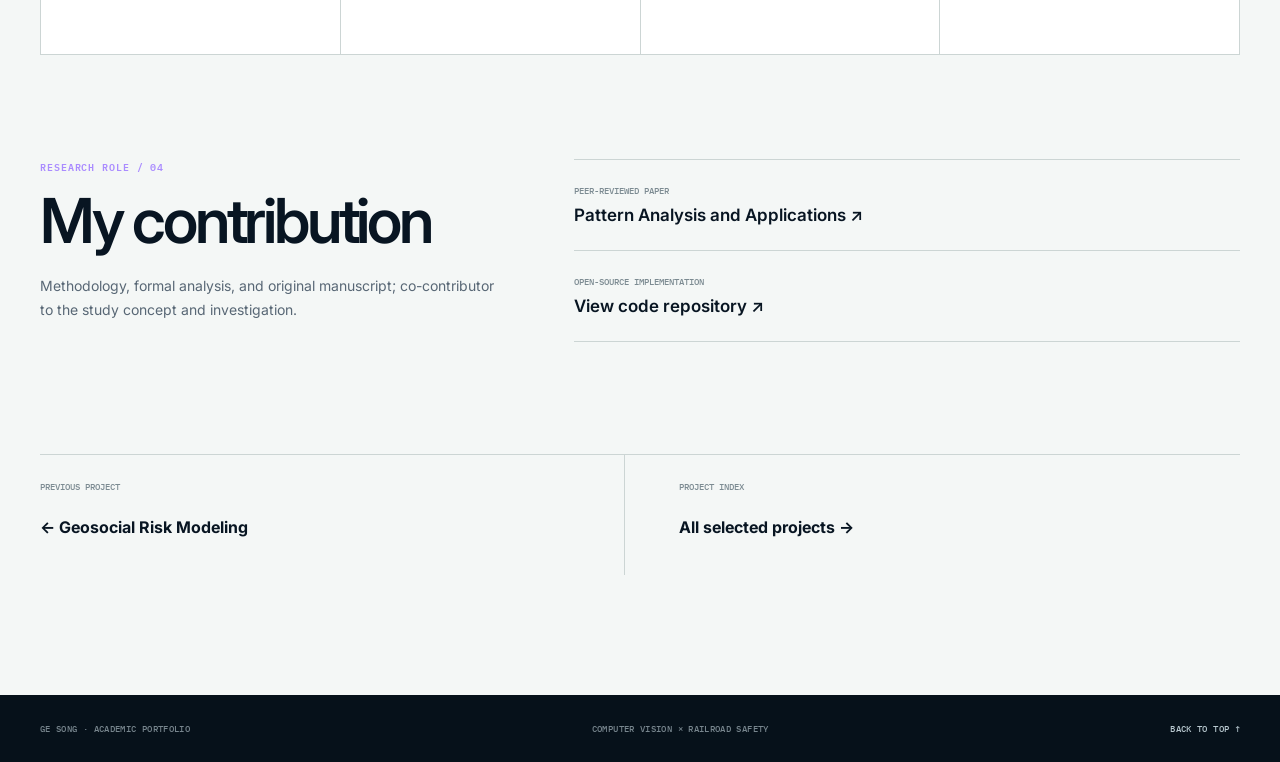
==== commit befdcd14: "Replace abstract project hero with paper pipeline" ====
--- a/projects/abnormal-situation-awareness.html
+++ b/projects/abnormal-situation-awareness.html
@@ -23,14 +23,19 @@
     <section class="project-detail-hero">
       <div class="section-shell">
         <a class="back-link" href="../index.html#research">← Back to selected projects</a>
-        <div class="project-hero-grid">
+        <div class="project-hero-grid project-hero-grid-paper">
           <div>
             <p class="project-kicker">04 / Computer vision · Public-safety AI</p>
             <h1>Intelligent Abnormal Situation Awareness Platform</h1>
             <p class="project-detail-lede">A real-time deep-learning platform that learns normal pedestrian motion from skeleton trajectories and detects risky behaviors at railroad grade crossings.</p>
             <ul class="project-tags"><li>ST-GCN</li><li>Pose Estimation</li><li>Anomaly Detection</li><li>Edge Deployment</li></ul>
           </div>
-          <div class="project-orbit project-orbit-vision" aria-hidden="true"><i></i><i></i><i></i><i></i><span>STGCN / PAD</span></div>
+          <figure class="project-paper-figure">
+            <div class="project-paper-frame">
+              <img src="../abnormal-stgcn-pipeline.webp" alt="STGCN-PAD pipeline from video input and skeleton trajectory to reconstruction and motion analysis" width="1600" height="354">
+            </div>
+            <figcaption><span>Paper · Figure 4</span>STGCN-PAD abnormal-behavior detection pipeline</figcaption>
+          </figure>
         </div>
       </div>
     </section>
--- a/styles.css
+++ b/styles.css
@@ -5,7 +5,9 @@
 .signal-strip{display:grid;grid-template-columns:.72fr .72fr .9fr 2.3fr;width:100%;color:#fff;background:var(--ink)}.signal-strip>div{min-height:134px;display:flex;align-items:center;gap:15px;padding:28px 30px;border-right:1px solid rgba(255,255,255,.15)}.signal-strip strong{color:var(--cyan);font:500 38px var(--font-mono);letter-spacing:-.06em}.signal-strip span,.focus-line p{color:#aebbc4;font-size:11px;line-height:1.5}.focus-line{flex-direction:column;align-items:flex-start!important;justify-content:center;gap:7px!important}.focus-line span{color:var(--lime);font:600 10px var(--font-mono);letter-spacing:.1em;text-transform:uppercase}.focus-line p{max-width:560px;margin:0;font-size:12px}
 .section-block{padding-block:116px}.section-heading{display:grid;grid-template-columns:1fr 1fr;align-items:end;gap:80px;margin-bottom:54px}.section-heading h2{margin:0;font-size:clamp(42px,5vw,68px);line-height:.98;letter-spacing:-.055em;font-weight:580}.section-index{margin-bottom:18px;color:var(--blue)}.section-intro{max-width:460px;margin:0 0 5px;color:var(--muted);font-size:16px;line-height:1.65}.project-grid{display:grid;grid-template-columns:repeat(2,1fr);gap:16px}.project-card{position:relative;min-height:450px;padding:25px;overflow:hidden;background:#fff;border:1px solid var(--line);transition:transform .25s ease,box-shadow .25s ease}.project-card:hover{transform:translateY(-4px);box-shadow:0 20px 50px rgba(8,21,34,.08)}.card-top{display:flex;justify-content:space-between;font:600 10px var(--font-mono);letter-spacing:.08em}.card-top span:last-child{font-size:19px}.project-graphic{position:relative;height:164px;margin:24px 0 30px;overflow:hidden;background:#edf2f2;border:1px solid #dbe3e2}.project-graphic::before{content:"";position:absolute;inset:0;background-image:linear-gradient(rgba(8,21,34,.08) 1px,transparent 1px),linear-gradient(90deg,rgba(8,21,34,.08) 1px,transparent 1px);background-size:20px 20px}.project-graphic i{position:absolute;display:block;border-radius:50%;border:1px solid currentColor}.project-graphic i:nth-child(1){width:110px;height:110px;left:calc(50% - 55px);top:26px}.project-graphic i:nth-child(2){width:64px;height:64px;left:calc(50% - 32px);top:49px;background:currentColor;opacity:.8}.project-graphic i:nth-child(3),.project-graphic i:nth-child(4){width:8px;height:8px;background:var(--ink);border:0}.project-graphic i:nth-child(3){left:24%;top:28%}.project-graphic i:nth-child(4){right:20%;bottom:22%}.accent-cyan .project-graphic{color:var(--cyan)}.accent-blue .project-graphic{color:#648fff}.accent-lime .project-graphic{color:var(--lime)}.accent-violet .project-graphic{color:var(--violet)}.project-card h3{max-width:400px;margin:0 0 12px;font-size:24px;line-height:1.08;letter-spacing:-.035em}.project-card>p{max-width:520px;margin:0;color:var(--muted);font-size:14px;line-height:1.65}.project-card ul{display:flex;flex-wrap:wrap;gap:7px;margin:24px 0 0;padding:0;list-style:none}.project-card li{padding:6px 9px;color:#42515c;background:var(--paper);border-radius:2px;font:500 9px var(--font-mono);text-transform:uppercase}.card-link{position:absolute;right:25px;bottom:25px;color:#5940a9;border-bottom:1px solid #aa8cff;font:600 10px var(--font-mono);letter-spacing:.03em}.card-link span{margin-left:8px}.project-feature{margin-top:76px;color:#eef4f5;background:var(--ink);border:1px solid #1d3441}.feature-intro{display:grid;grid-template-columns:minmax(0,1.25fr) minmax(340px,.75fr);gap:64px;padding:58px}.feature-label{margin:0 0 20px;color:var(--cyan);font:600 10px var(--font-mono);letter-spacing:.1em;text-transform:uppercase}.feature-copy h3{max-width:720px;margin:0;font-size:clamp(38px,4.8vw,64px);line-height:.98;letter-spacing:-.052em;font-weight:580}.feature-lede{max-width:750px;margin:28px 0 22px;color:#b9c8ce;font-size:15px;line-height:1.72}.feature-role{max-width:750px;margin:0;color:#d6e0e4;font-size:13px;line-height:1.65}.feature-role span{display:block;margin-bottom:6px;color:#aa8cff;font:600 9px var(--font-mono);letter-spacing:.08em;text-transform:uppercase}.feature-actions{display:flex;flex-wrap:wrap;gap:11px;margin-top:32px}.feature-actions .button{min-width:170px}.feature-button-primary{color:var(--ink);background:var(--cyan);border-color:var(--cyan)}.feature-button-secondary{color:#fff;border-color:#62737b}.feature-metrics{display:grid;grid-template-columns:1fr 1fr;margin:0;border-top:1px solid #38505c;border-left:1px solid #38505c}.feature-metrics div{min-height:150px;padding:24px;border-right:1px solid #38505c;border-bottom:1px solid #38505c}.feature-metrics dt{margin:0 0 14px;color:var(--lime);font:500 clamp(28px,3vw,40px) var(--font-mono);letter-spacing:-.06em}.feature-metrics dd{margin:0;color:#99abb3;font-size:11px;line-height:1.55}.feature-media{padding:0 58px 44px}.feature-media video{display:block;width:100%;aspect-ratio:16/9;background:#02070a;border:1px solid #38505c}.feature-media p{margin:12px 0 0;color:#8498a1;font:500 9px/1.6 var(--font-mono);text-transform:uppercase;letter-spacing:.045em}.feature-pipeline{display:grid;grid-template-columns:repeat(4,1fr);margin:0;padding:0 58px 52px;list-style:none}.feature-pipeline li{min-height:190px;padding:24px 22px;border-top:1px solid #38505c;border-right:1px solid #38505c}.feature-pipeline li:first-child{border-left:1px solid #38505c}.feature-pipeline span{display:block;margin-bottom:24px;color:var(--cyan);font:500 10px var(--font-mono)}.feature-pipeline strong{display:block;margin-bottom:10px;color:#f5f8f8;font-size:14px}.feature-pipeline p{margin:0;color:#91a4ac;font-size:11px;line-height:1.58}.feature-citation{margin:0;padding:20px 58px;color:#8ea0a9;background:#06111a;border-top:1px solid #1d3441;font:500 10px/1.5 var(--font-mono)}
 .project-card{padding-bottom:72px}.card-link{color:var(--blue);border-bottom-color:#9ab3f5;transition:color .2s ease,border-color .2s ease}.card-link:hover{color:#0a46d2;border-bottom-color:#0a46d2}
+.project-graphic.project-image{background:#0a1118}.project-graphic.project-image::before{z-index:1;background:linear-gradient(90deg,rgba(8,21,34,.12),transparent 55%)}.project-image img{display:block;width:100%;height:100%;object-fit:cover;object-position:center 52%;filter:saturate(.9) contrast(1.04)}
 .project-detail-page{--project-accent:var(--cyan);background:var(--paper)}.project-accent-cyan{--project-accent:var(--cyan)}.project-accent-blue{--project-accent:#648fff}.project-accent-lime{--project-accent:var(--lime)}.project-accent-violet{--project-accent:var(--violet)}.project-detail-hero{padding:46px 0 92px;color:#fff;background:#091724}.back-link{display:inline-flex;margin-bottom:62px;color:#9eb0b9;border-bottom:1px solid #3c515b;font:500 10px var(--font-mono);letter-spacing:.04em;text-transform:uppercase}.back-link:hover{color:var(--project-accent);border-color:var(--project-accent)}.project-hero-grid{display:grid;grid-template-columns:minmax(0,1.3fr) minmax(260px,.7fr);align-items:center;gap:80px}.project-kicker,.detail-label{margin:0;color:var(--project-accent);font:600 10px/1.4 var(--font-mono);letter-spacing:.09em;text-transform:uppercase}.project-detail-hero h1{max-width:900px;margin:20px 0 28px;font-size:clamp(52px,7.4vw,96px);line-height:.92;letter-spacing:-.065em;font-weight:580}.project-detail-lede{max-width:800px;margin:0;color:#b7c5cb;font-size:18px;line-height:1.72}.project-tags{display:flex;flex-wrap:wrap;gap:7px;margin:32px 0 0;padding:0;list-style:none}.project-tags li{padding:7px 10px;color:#d9e2e5;border:1px solid #3c515b;border-radius:2px;font:500 9px var(--font-mono);text-transform:uppercase}.project-orbit{position:relative;width:min(100%,330px);aspect-ratio:1;margin-inline:auto;overflow:hidden;border:1px solid #314854;background-image:linear-gradient(rgba(255,255,255,.07) 1px,transparent 1px),linear-gradient(90deg,rgba(255,255,255,.07) 1px,transparent 1px);background-size:26px 26px}.project-orbit::before,.project-orbit::after{content:"";position:absolute;inset:18%;border:1px solid var(--project-accent);border-radius:50%}.project-orbit::after{inset:33%;background:var(--project-accent);opacity:.42}.project-orbit i{position:absolute;z-index:2;width:9px;height:9px;background:#fff;border-radius:50%;box-shadow:0 0 0 5px rgba(255,255,255,.09)}.project-orbit i:nth-child(1){left:18%;top:24%}.project-orbit i:nth-child(2){right:19%;top:32%}.project-orbit i:nth-child(3){left:30%;bottom:17%}.project-orbit i:nth-child(4){right:25%;bottom:26%;background:var(--project-accent)}.project-orbit span{position:absolute;z-index:3;left:50%;top:50%;transform:translate(-50%,-50%);white-space:nowrap;color:#fff;font:600 11px var(--font-mono);letter-spacing:.08em}.project-orbit-square::before,.project-orbit-square::after{border-radius:0;transform:rotate(12deg)}.project-orbit-map::before{border-radius:48% 52% 35% 65%;transform:rotate(-18deg)}.project-orbit-map::after{border-radius:30% 70% 60% 40%;transform:rotate(28deg)}.project-orbit-vision::before{inset:25% 12%;border-radius:50%}.project-orbit-vision::after{inset:37%;border-radius:50%;opacity:.65}.project-detail-content{padding-block:96px 120px}.project-overview{display:grid;grid-template-columns:1fr 1fr;gap:16px}.project-overview article{min-height:300px;padding:38px;background:#fff;border:1px solid var(--line)}.project-overview h2{max-width:490px;margin:22px 0 18px;font-size:30px;line-height:1.08;letter-spacing:-.04em}.project-overview article>p:last-child{margin:0;color:var(--muted);font-size:14px;line-height:1.72}.project-detail-section{margin-top:104px}.detail-heading{max-width:760px}.detail-heading h2{margin:18px 0 0;font-size:clamp(38px,5vw,62px);line-height:.98;letter-spacing:-.052em;font-weight:580}.detail-heading>p:last-child{max-width:650px;margin:22px 0 0;color:var(--muted);font-size:14px;line-height:1.72}.detail-steps{display:grid;grid-template-columns:repeat(4,1fr);margin:48px 0 0;padding:0;list-style:none;border-top:1px solid var(--line);border-left:1px solid var(--line)}.detail-steps-three{grid-template-columns:repeat(3,1fr)}.detail-steps li{min-height:250px;padding:28px 24px;background:#fff;border-right:1px solid var(--line);border-bottom:1px solid var(--line)}.detail-steps span,.data-streams span{display:block;margin-bottom:48px;color:var(--project-accent);font:600 10px var(--font-mono)}.detail-steps h3,.data-streams h3{margin:0 0 12px;font-size:17px;letter-spacing:-.025em}.detail-steps p,.data-streams p{margin:0;color:var(--muted);font-size:12px;line-height:1.65}.detail-split{display:grid;grid-template-columns:.82fr 1.18fr;align-items:start;gap:72px}.descriptor-list{display:grid;grid-template-columns:1fr 1fr;border-top:1px solid var(--line);border-left:1px solid var(--line)}.descriptor-list div{min-height:150px;padding:27px;background:#fff;border-right:1px solid var(--line);border-bottom:1px solid var(--line)}.descriptor-list strong{display:block;margin-bottom:14px;color:var(--blue);font:500 30px var(--font-mono)}.descriptor-list span{color:var(--muted);font-size:12px}.project-callout{margin-top:104px;padding:54px 58px;color:#fff;background:var(--ink)}.project-callout>p:last-child{max-width:950px;margin:18px 0 0;font-size:clamp(24px,3.2vw,42px);line-height:1.2;letter-spacing:-.04em}.application-stack{display:grid;gap:14px}.application-stack article{padding:30px;background:#fff;border:1px solid var(--line)}.application-stack span{color:var(--project-accent);font:600 9px var(--font-mono);text-transform:uppercase}.application-stack h3{margin:14px 0 10px;font-size:22px}.application-stack p{margin:0;color:var(--muted);font-size:13px;line-height:1.65}.project-publications{margin:46px 0 0;padding:0;list-style:none;border-top:1px solid var(--line)}.project-publications li{display:grid;grid-template-columns:90px 1fr;gap:30px;padding:25px 0;border-bottom:1px solid var(--line)}.project-publications span{color:var(--project-accent);font:600 10px var(--font-mono)}.project-publications p{max-width:850px;margin:0;font-size:14px;line-height:1.55}.data-streams{display:grid;grid-template-columns:repeat(4,1fr);margin-top:46px;border-top:1px solid var(--line);border-left:1px solid var(--line)}.data-streams article{min-height:245px;padding:27px 24px;background:#fff;border-right:1px solid var(--line);border-bottom:1px solid var(--line)}.project-video-section{margin-top:104px}.project-video-section video{display:block;width:100%;margin-top:44px;aspect-ratio:16/9;background:#02070a;border:1px solid #344a56}.media-caption{margin:12px 0 0;color:#788b94;font:500 9px/1.6 var(--font-mono);letter-spacing:.04em;text-transform:uppercase}.detail-metrics{display:grid;grid-template-columns:1fr 1fr;margin:0;border-top:1px solid var(--line);border-left:1px solid var(--line)}.detail-metrics div{min-height:155px;padding:28px;background:#fff;border-right:1px solid var(--line);border-bottom:1px solid var(--line)}.detail-metrics dt{margin-bottom:15px;color:var(--blue);font:500 34px var(--font-mono);letter-spacing:-.055em}.detail-metrics dd{margin:0;color:var(--muted);font-size:11px;line-height:1.55}.project-links{border-top:1px solid var(--line)}.project-links a{display:grid;gap:9px;padding:25px 0;border-bottom:1px solid var(--line)}.project-links span{color:#7c8b92;font:500 9px var(--font-mono);text-transform:uppercase}.project-links strong{font-size:17px;font-weight:600}.project-links a:hover strong{color:var(--blue)}.project-next{display:grid;grid-template-columns:1fr 1fr;margin-top:112px;border-top:1px solid var(--line)}.project-next a{display:grid;gap:12px;min-height:120px;padding:26px 24px 26px 0;border-right:1px solid var(--line)}.project-next a:last-child{padding-left:24px;border-right:0}.project-next span{color:#7c8b92;font:500 9px var(--font-mono);text-transform:uppercase}.project-next strong{font-size:16px}.project-next a:hover strong{color:var(--blue)}
+.project-hero-grid-paper{grid-template-columns:minmax(0,1.08fr) minmax(390px,.92fr);gap:62px}.project-paper-figure{width:100%;max-width:520px;margin:0 auto}.project-paper-frame{padding:14px;background:#fff;border:1px solid #4c5e68;box-shadow:0 24px 60px rgba(0,0,0,.2)}.project-paper-frame img{display:block;width:100%;height:auto}.project-paper-figure figcaption{display:grid;gap:6px;margin-top:14px;color:#c1cdd2;font:500 10px/1.5 var(--font-mono)}.project-paper-figure figcaption span{color:var(--project-accent);font-size:9px;letter-spacing:.08em;text-transform:uppercase}
 .publication-section{color:#fff;background:#091724}.light-heading .section-index{color:var(--cyan)}.scholar-link{justify-self:end;padding-bottom:7px;color:#ccd7dc;border-bottom:1px solid #4c626d;font:500 12px var(--font-mono)}.scholar-link:hover{color:var(--cyan)}.pub-toolbar{display:flex;gap:8px;margin-bottom:26px}.pub-toolbar button{padding:8px 11px;color:#93a5ae;background:transparent;border:1px solid #344a56;border-radius:2px;cursor:pointer;font:500 10px var(--font-mono)}.pub-toolbar button span{margin-left:7px;opacity:.7}.pub-toolbar button.active{color:#07141e;background:var(--cyan);border-color:var(--cyan)}.publication-list{border-top:1px solid #344a56}.publication{display:grid;grid-template-columns:42px minmax(0,1fr);gap:16px;padding:17px 0;border-bottom:1px solid #283e49}.publication[hidden]{display:none}.pub-number{padding-top:3px;color:#637985;font:500 10px var(--font-mono)}.pub-meta{display:flex;gap:6px;margin-bottom:7px}.pub-meta span{padding:3px 6px;color:var(--cyan);border:1px solid #34525c;border-radius:2px;font:500 8px var(--font-mono);text-transform:uppercase}.publication h3{max-width:1000px;margin:0 0 6px;color:#eef5f5;font-size:16px;line-height:1.32;letter-spacing:-.015em;font-weight:520}.publication h3 a{transition:color .2s ease}.publication h3 a:hover{color:var(--cyan)}.authors,.venue{display:inline;margin:0;color:#91a3ab;font-size:11px;line-height:1.5}.authors::after{content:" · ";color:#536b76}.venue{color:#c0cdd2;font-style:italic}.publication-more{display:flex;justify-content:center;padding-top:28px}.publication-more button{min-width:240px;padding:12px 17px;color:#dbe7ed;background:transparent;border:1px solid #49616c;border-radius:2px;cursor:pointer;font:600 11px var(--font-mono);transition:color .2s ease,border-color .2s ease,background .2s ease}.publication-more button:hover{color:#07141e;background:var(--cyan);border-color:var(--cyan)}.publication-more button span{margin-left:12px}.publication-more button[aria-expanded="true"] span{display:inline-block;transform:rotate(180deg)}
 .education-list{border-top:1px solid var(--line)}.education-item{display:grid;grid-template-columns:230px 1fr;gap:40px;padding:38px 0;border-bottom:1px solid var(--line)}.education-year{display:flex;align-items:baseline;gap:26px;color:var(--muted);font:500 13px var(--font-mono)}.education-year span{color:var(--blue);font-size:10px}.education-item h3{margin:0 0 8px;font-size:25px;letter-spacing:-.035em}.school{margin:0 0 22px;color:#334652;font-size:15px;font-weight:600}.thesis{display:grid;grid-template-columns:150px 1fr;max-width:720px;margin:0;color:var(--muted);font-size:13px;line-height:1.55}.thesis span{color:#85939a;font:500 9px var(--font-mono);letter-spacing:.06em;text-transform:uppercase}
 .contact-section{padding:110px 0;color:#fff;background:var(--blue)}.contact-inner .section-index{color:#c6d6ff}.contact-inner h2{max-width:900px;margin:0;font-size:clamp(48px,7vw,90px);line-height:.94;letter-spacing:-.065em;font-weight:570}.contact-inner>p:not(.section-index){max-width:580px;margin:34px 0 50px;color:#dbe5ff;font-size:16px;line-height:1.7}.contact-links{display:grid;grid-template-columns:repeat(3,1fr);border-top:1px solid rgba(255,255,255,.4)}.contact-links a{display:grid;grid-template-columns:1fr auto;gap:8px;min-height:110px;padding:22px 20px 20px 0;border-right:1px solid rgba(255,255,255,.4);transition:background .2s ease,padding .2s ease}.contact-links a:not(:first-child){padding-left:20px}.contact-links a:last-child{border:0}.contact-links a:hover{background:rgba(255,255,255,.08);padding-left:15px}.contact-links span{grid-column:1;color:#b8c9ff;font:500 9px var(--font-mono);letter-spacing:.08em;text-transform:uppercase}.contact-links strong{align-self:end;font-size:15px;font-weight:550}.contact-links i{grid-column:2;grid-row:1/3;align-self:center;font-size:20px;font-style:normal}footer{display:flex;justify-content:space-between;gap:24px;padding:28px max(24px,calc((100vw - 1200px)/2));color:#77858d;background:#06111a;font:500 9px var(--font-mono);letter-spacing:.04em;text-transform:uppercase}footer a{color:#b8c8cf}
@@ -13,4 +15,5 @@
 @media(max-width:640px){html{scroll-padding-top:66px}.section-shell{width:min(100% - 32px,1200px)}.site-header{height:66px;padding-inline:16px}.brand>span:last-child{display:none}nav{gap:16px;font-size:11px}nav a:nth-child(3){display:none}.nav-contact{padding:8px 11px}.hero{min-height:auto;grid-template-columns:1fr;gap:38px;padding-block:42px 56px}.profile-panel{min-height:0}.portrait-frame{width:min(78vw,330px);max-height:none;margin-inline:auto}.hero h1{font-size:clamp(64px,22vw,92px)}.hero-role{margin-top:26px;font-size:22px}.hero-lede{font-size:16px}.button{width:100%}.signal-strip{grid-template-columns:1fr 1fr}.signal-strip>div{min-height:112px;padding:22px 18px}.signal-strip>div:nth-child(3){grid-column:1/-1}.focus-line{min-height:130px}.signal-strip strong{font-size:30px}.section-block{padding-block:82px}.project-grid{grid-template-columns:1fr}.project-card{min-height:460px}.card-link{left:25px;right:auto}.project-feature{margin-top:48px;margin-inline:-16px}.feature-intro{gap:34px;padding:34px 24px}.feature-copy h3{font-size:39px}.feature-metrics div{min-height:130px;padding:18px}.feature-metrics dt{font-size:27px}.feature-media{padding:0 24px 32px}.feature-pipeline{grid-template-columns:1fr;padding:0 24px 34px}.feature-pipeline li{min-height:auto;border-left:1px solid #38505c}.feature-citation{padding:18px 24px}.publication{grid-template-columns:34px 1fr;gap:10px}.publication h3{font-size:16px}.education-item{grid-template-columns:1fr;gap:20px}.thesis{grid-template-columns:1fr;gap:8px}.contact-section{padding:84px 0}.contact-inner h2{font-size:52px}footer{flex-direction:column}}
 @media(max-width:900px){.project-hero-grid{grid-template-columns:1fr;gap:56px}.project-orbit{width:min(70vw,310px);margin-left:0}.project-overview{grid-template-columns:1fr}.project-overview article{min-height:auto}.detail-split{grid-template-columns:1fr;gap:44px}.detail-steps,.data-streams{grid-template-columns:1fr 1fr}.detail-steps-three{grid-template-columns:1fr}.project-next{grid-template-columns:1fr}.project-next a,.project-next a:last-child{padding-left:0;border-right:0;border-bottom:1px solid var(--line)}}
 @media(max-width:640px){.project-detail-hero{padding:34px 0 68px}.back-link{margin-bottom:45px}.project-detail-hero h1{font-size:48px}.project-detail-lede{font-size:16px}.project-orbit{width:min(76vw,285px)}.project-detail-content{padding-block:68px 84px}.project-overview article{padding:28px 24px}.project-overview h2{font-size:26px}.project-detail-section,.project-video-section,.project-callout{margin-top:76px}.detail-heading h2{font-size:39px}.detail-steps,.detail-steps-three,.data-streams{grid-template-columns:1fr}.detail-steps li,.data-streams article{min-height:auto}.detail-steps span,.data-streams span{margin-bottom:30px}.descriptor-list,.detail-metrics{grid-template-columns:1fr}.project-callout{padding:38px 28px}.project-callout>p:last-child{font-size:27px}.project-publications li{grid-template-columns:58px 1fr;gap:18px}.project-video-section video{margin-top:32px}.project-next{margin-top:80px}}
+@media(max-width:900px){.project-paper-figure{max-width:640px;margin-left:0}}@media(max-width:640px){.project-paper-frame{padding:8px}.project-paper-figure figcaption{font-size:9px}}
 @media(prefers-reduced-motion:reduce){html{scroll-behavior:auto}*,*::before,*::after{transition-duration:.01ms!important}}
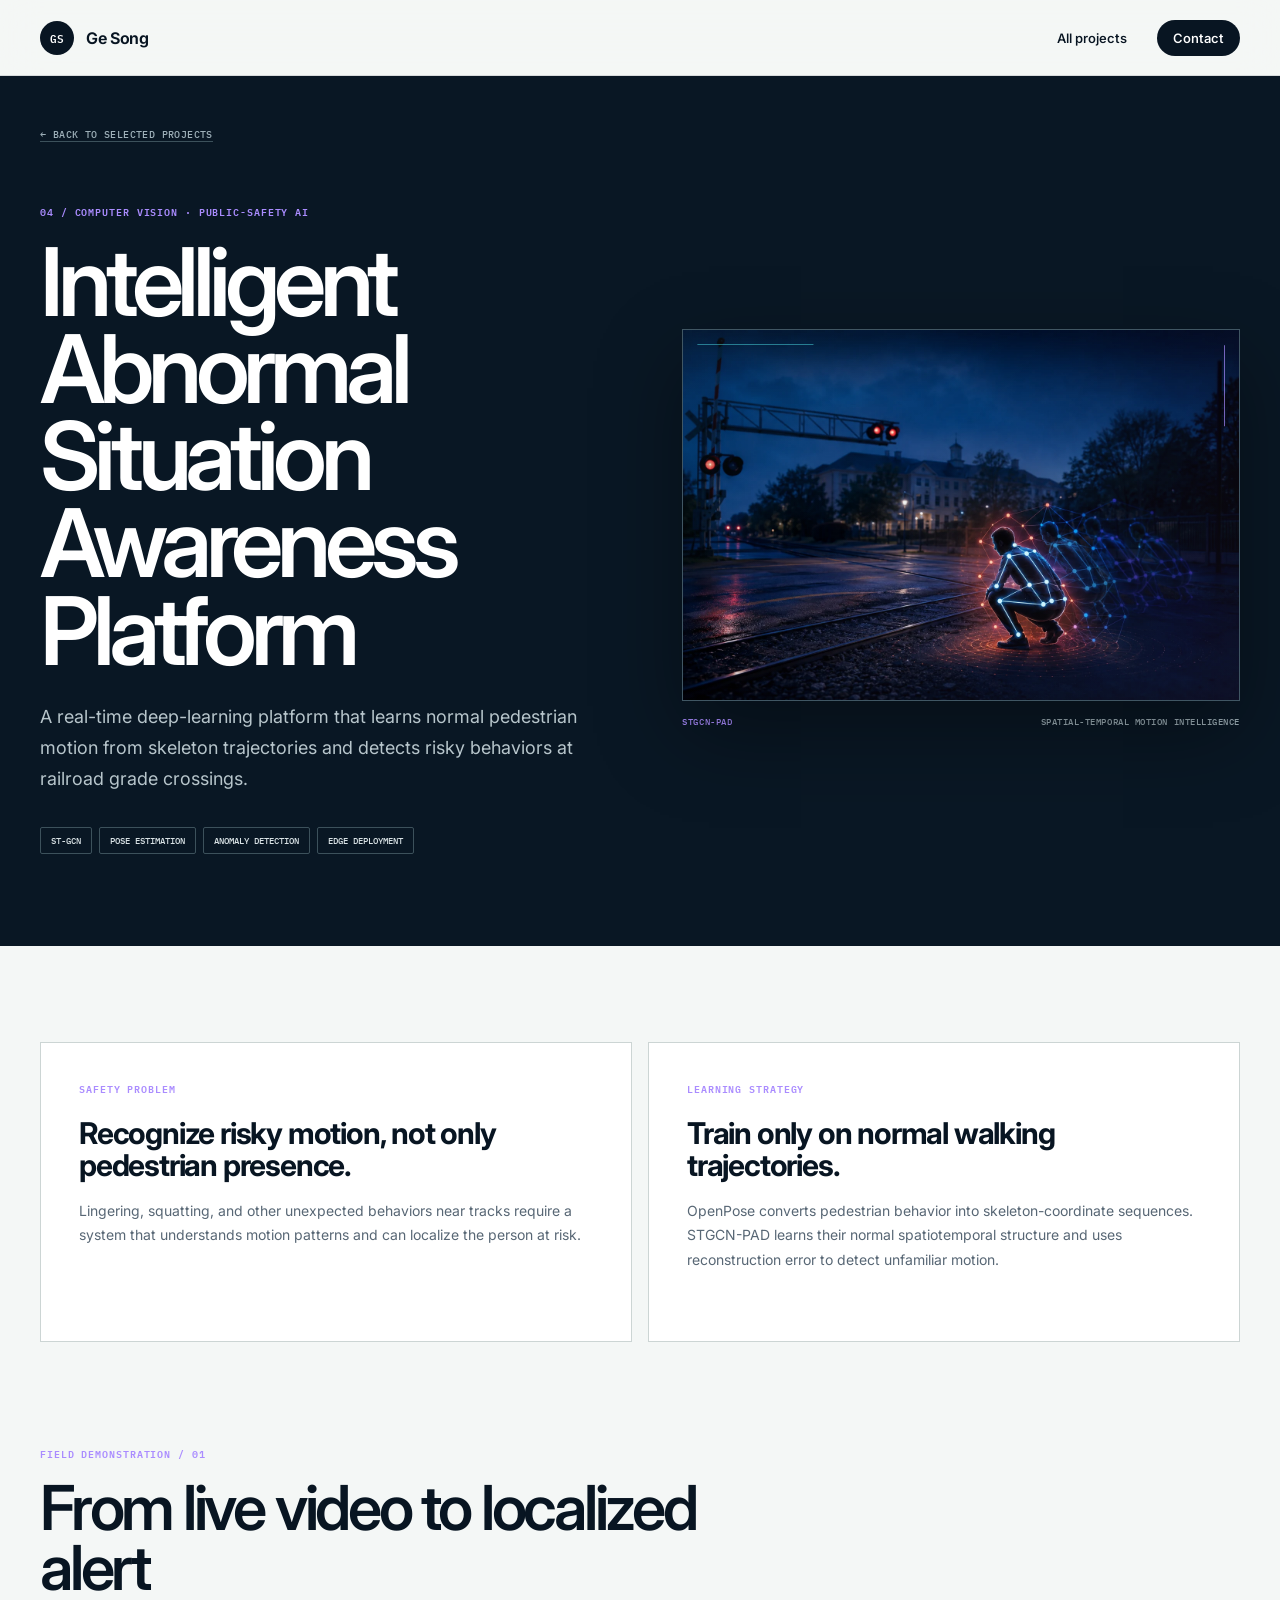
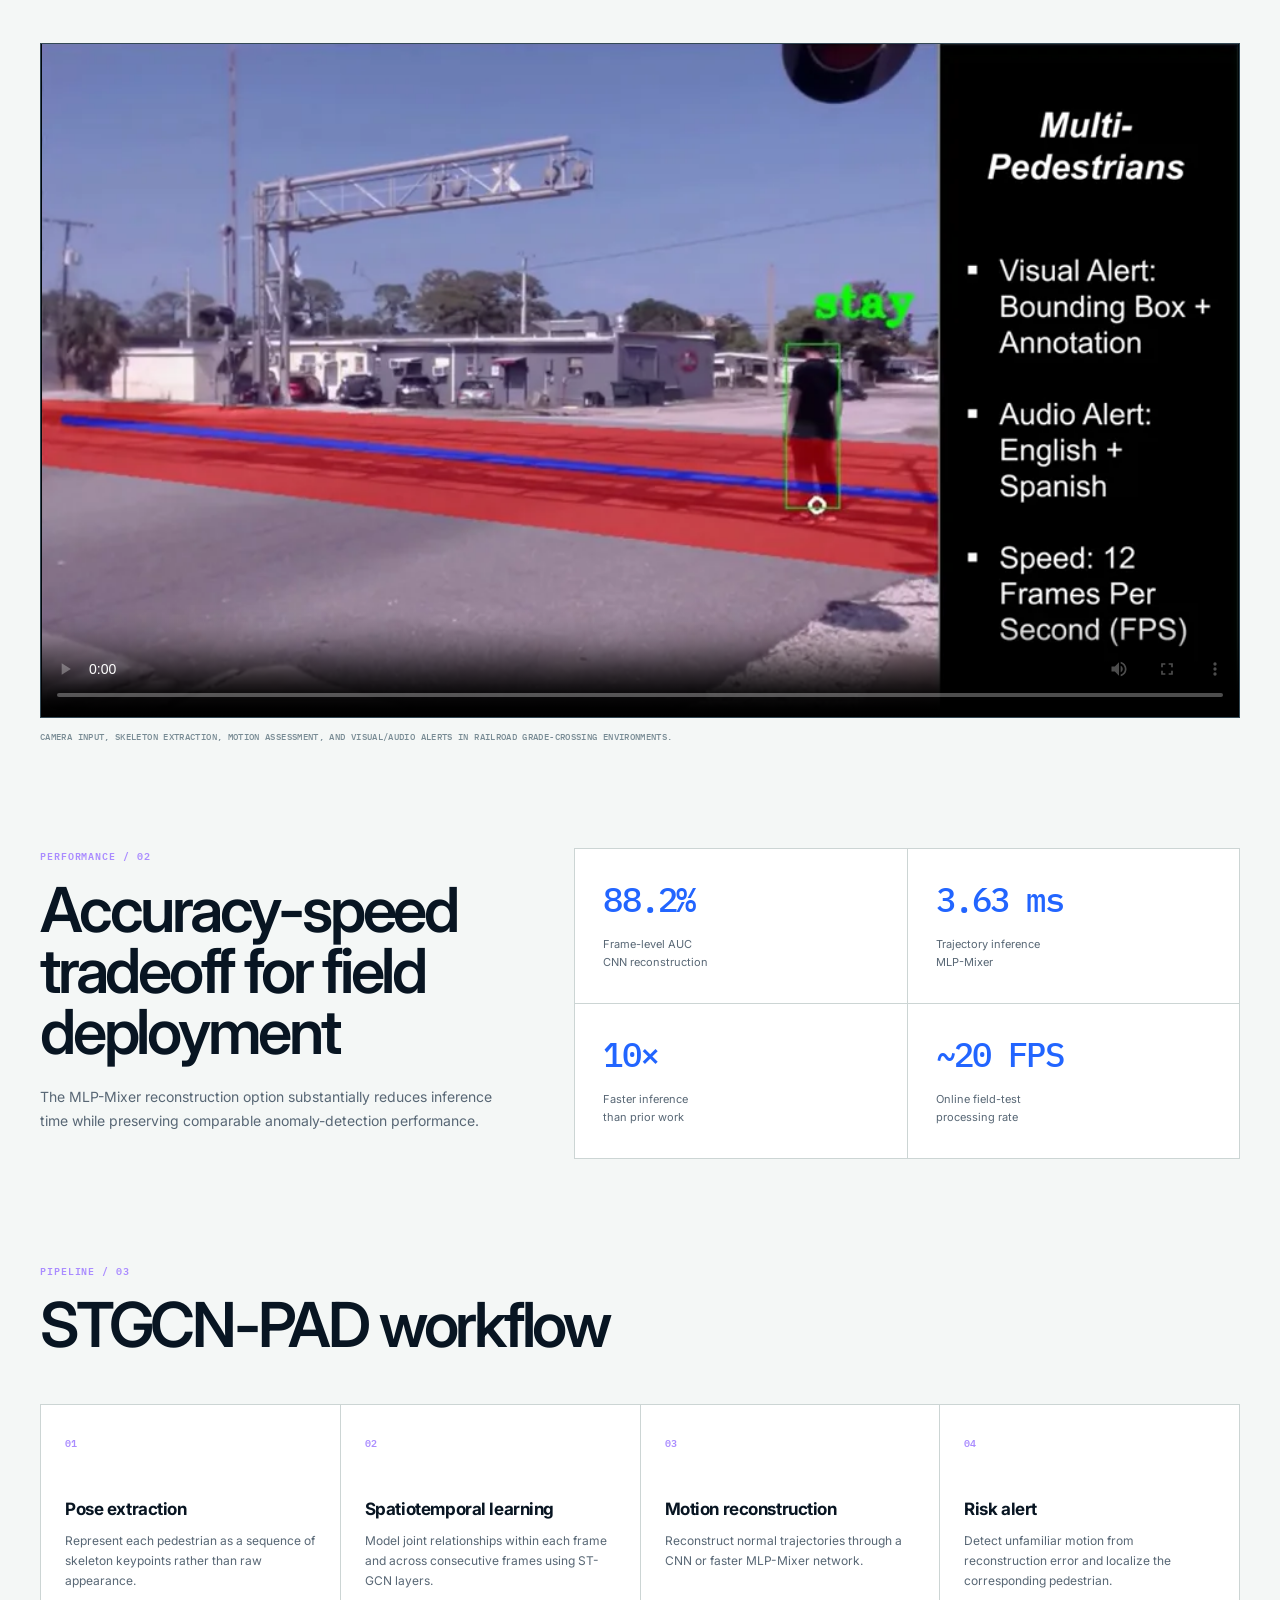
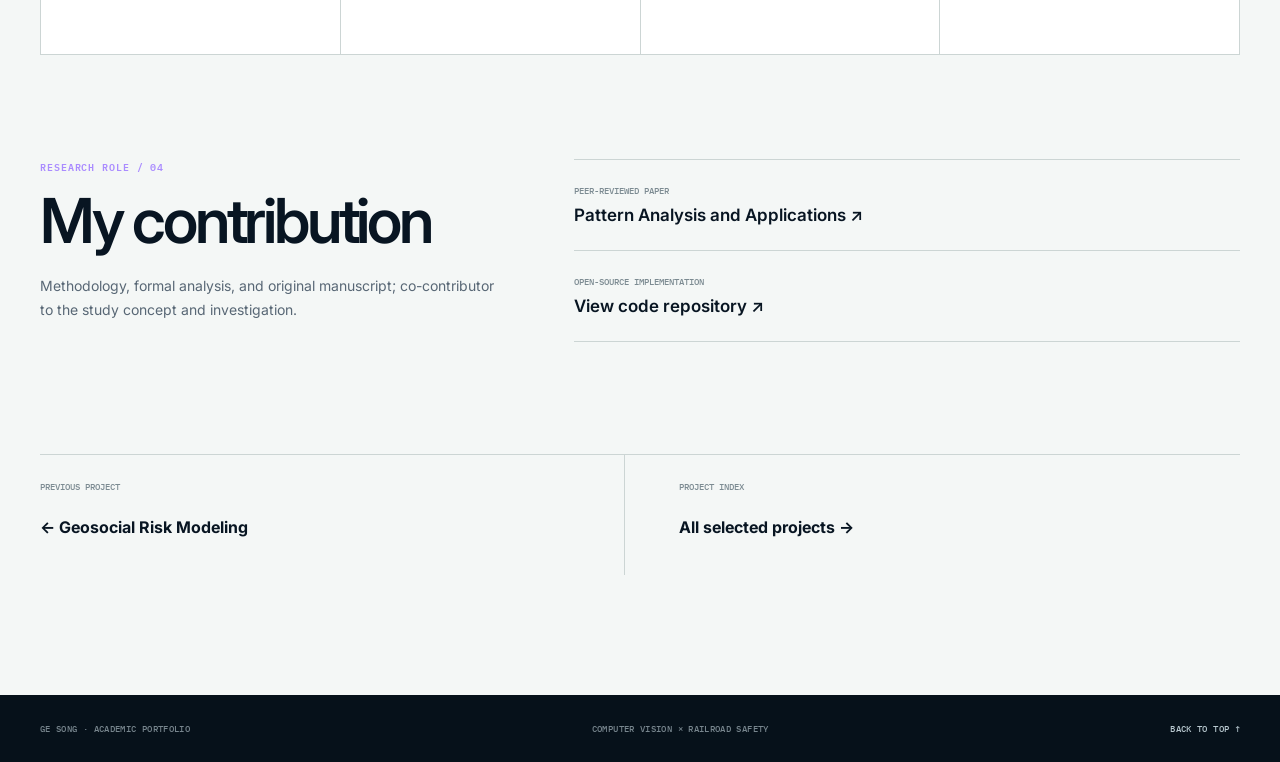
==== commit 4a40819e: "Add cinematic abnormal awareness hero artwork" ====
--- a/projects/abnormal-situation-awareness.html
+++ b/projects/abnormal-situation-awareness.html
@@ -23,18 +23,18 @@
     <section class="project-detail-hero">
       <div class="section-shell">
         <a class="back-link" href="../index.html#research">← Back to selected projects</a>
-        <div class="project-hero-grid project-hero-grid-paper">
+        <div class="project-hero-grid project-hero-grid-art">
           <div>
             <p class="project-kicker">04 / Computer vision · Public-safety AI</p>
             <h1>Intelligent Abnormal Situation Awareness Platform</h1>
             <p class="project-detail-lede">A real-time deep-learning platform that learns normal pedestrian motion from skeleton trajectories and detects risky behaviors at railroad grade crossings.</p>
             <ul class="project-tags"><li>ST-GCN</li><li>Pose Estimation</li><li>Anomaly Detection</li><li>Edge Deployment</li></ul>
           </div>
-          <figure class="project-paper-figure">
-            <div class="project-paper-frame">
-              <img src="../abnormal-stgcn-pipeline.webp" alt="STGCN-PAD pipeline from video input and skeleton trajectory to reconstruction and motion analysis" width="1600" height="354">
+          <figure class="project-hero-art">
+            <div class="project-hero-art-frame">
+              <img src="../abnormal-awareness-hero-v2.webp" alt="Concept illustration of spatial-temporal skeleton analysis detecting a squatting pedestrian at a railroad grade crossing" width="1440" height="960">
             </div>
-            <figcaption><span>Paper · Figure 4</span>STGCN-PAD abnormal-behavior detection pipeline</figcaption>
+            <figcaption><span>STGCN-PAD</span><span>Spatial-temporal motion intelligence</span></figcaption>
           </figure>
         </div>
       </div>
--- a/styles.css
+++ b/styles.css
@@ -7,7 +7,7 @@
 .project-card{padding-bottom:72px}.card-link{color:var(--blue);border-bottom-color:#9ab3f5;transition:color .2s ease,border-color .2s ease}.card-link:hover{color:#0a46d2;border-bottom-color:#0a46d2}
 .project-graphic.project-image{background:#0a1118}.project-graphic.project-image::before{z-index:1;background:linear-gradient(90deg,rgba(8,21,34,.12),transparent 55%)}.project-image img{display:block;width:100%;height:100%;object-fit:cover;object-position:center 52%;filter:saturate(.9) contrast(1.04)}
 .project-detail-page{--project-accent:var(--cyan);background:var(--paper)}.project-accent-cyan{--project-accent:var(--cyan)}.project-accent-blue{--project-accent:#648fff}.project-accent-lime{--project-accent:var(--lime)}.project-accent-violet{--project-accent:var(--violet)}.project-detail-hero{padding:46px 0 92px;color:#fff;background:#091724}.back-link{display:inline-flex;margin-bottom:62px;color:#9eb0b9;border-bottom:1px solid #3c515b;font:500 10px var(--font-mono);letter-spacing:.04em;text-transform:uppercase}.back-link:hover{color:var(--project-accent);border-color:var(--project-accent)}.project-hero-grid{display:grid;grid-template-columns:minmax(0,1.3fr) minmax(260px,.7fr);align-items:center;gap:80px}.project-kicker,.detail-label{margin:0;color:var(--project-accent);font:600 10px/1.4 var(--font-mono);letter-spacing:.09em;text-transform:uppercase}.project-detail-hero h1{max-width:900px;margin:20px 0 28px;font-size:clamp(52px,7.4vw,96px);line-height:.92;letter-spacing:-.065em;font-weight:580}.project-detail-lede{max-width:800px;margin:0;color:#b7c5cb;font-size:18px;line-height:1.72}.project-tags{display:flex;flex-wrap:wrap;gap:7px;margin:32px 0 0;padding:0;list-style:none}.project-tags li{padding:7px 10px;color:#d9e2e5;border:1px solid #3c515b;border-radius:2px;font:500 9px var(--font-mono);text-transform:uppercase}.project-orbit{position:relative;width:min(100%,330px);aspect-ratio:1;margin-inline:auto;overflow:hidden;border:1px solid #314854;background-image:linear-gradient(rgba(255,255,255,.07) 1px,transparent 1px),linear-gradient(90deg,rgba(255,255,255,.07) 1px,transparent 1px);background-size:26px 26px}.project-orbit::before,.project-orbit::after{content:"";position:absolute;inset:18%;border:1px solid var(--project-accent);border-radius:50%}.project-orbit::after{inset:33%;background:var(--project-accent);opacity:.42}.project-orbit i{position:absolute;z-index:2;width:9px;height:9px;background:#fff;border-radius:50%;box-shadow:0 0 0 5px rgba(255,255,255,.09)}.project-orbit i:nth-child(1){left:18%;top:24%}.project-orbit i:nth-child(2){right:19%;top:32%}.project-orbit i:nth-child(3){left:30%;bottom:17%}.project-orbit i:nth-child(4){right:25%;bottom:26%;background:var(--project-accent)}.project-orbit span{position:absolute;z-index:3;left:50%;top:50%;transform:translate(-50%,-50%);white-space:nowrap;color:#fff;font:600 11px var(--font-mono);letter-spacing:.08em}.project-orbit-square::before,.project-orbit-square::after{border-radius:0;transform:rotate(12deg)}.project-orbit-map::before{border-radius:48% 52% 35% 65%;transform:rotate(-18deg)}.project-orbit-map::after{border-radius:30% 70% 60% 40%;transform:rotate(28deg)}.project-orbit-vision::before{inset:25% 12%;border-radius:50%}.project-orbit-vision::after{inset:37%;border-radius:50%;opacity:.65}.project-detail-content{padding-block:96px 120px}.project-overview{display:grid;grid-template-columns:1fr 1fr;gap:16px}.project-overview article{min-height:300px;padding:38px;background:#fff;border:1px solid var(--line)}.project-overview h2{max-width:490px;margin:22px 0 18px;font-size:30px;line-height:1.08;letter-spacing:-.04em}.project-overview article>p:last-child{margin:0;color:var(--muted);font-size:14px;line-height:1.72}.project-detail-section{margin-top:104px}.detail-heading{max-width:760px}.detail-heading h2{margin:18px 0 0;font-size:clamp(38px,5vw,62px);line-height:.98;letter-spacing:-.052em;font-weight:580}.detail-heading>p:last-child{max-width:650px;margin:22px 0 0;color:var(--muted);font-size:14px;line-height:1.72}.detail-steps{display:grid;grid-template-columns:repeat(4,1fr);margin:48px 0 0;padding:0;list-style:none;border-top:1px solid var(--line);border-left:1px solid var(--line)}.detail-steps-three{grid-template-columns:repeat(3,1fr)}.detail-steps li{min-height:250px;padding:28px 24px;background:#fff;border-right:1px solid var(--line);border-bottom:1px solid var(--line)}.detail-steps span,.data-streams span{display:block;margin-bottom:48px;color:var(--project-accent);font:600 10px var(--font-mono)}.detail-steps h3,.data-streams h3{margin:0 0 12px;font-size:17px;letter-spacing:-.025em}.detail-steps p,.data-streams p{margin:0;color:var(--muted);font-size:12px;line-height:1.65}.detail-split{display:grid;grid-template-columns:.82fr 1.18fr;align-items:start;gap:72px}.descriptor-list{display:grid;grid-template-columns:1fr 1fr;border-top:1px solid var(--line);border-left:1px solid var(--line)}.descriptor-list div{min-height:150px;padding:27px;background:#fff;border-right:1px solid var(--line);border-bottom:1px solid var(--line)}.descriptor-list strong{display:block;margin-bottom:14px;color:var(--blue);font:500 30px var(--font-mono)}.descriptor-list span{color:var(--muted);font-size:12px}.project-callout{margin-top:104px;padding:54px 58px;color:#fff;background:var(--ink)}.project-callout>p:last-child{max-width:950px;margin:18px 0 0;font-size:clamp(24px,3.2vw,42px);line-height:1.2;letter-spacing:-.04em}.application-stack{display:grid;gap:14px}.application-stack article{padding:30px;background:#fff;border:1px solid var(--line)}.application-stack span{color:var(--project-accent);font:600 9px var(--font-mono);text-transform:uppercase}.application-stack h3{margin:14px 0 10px;font-size:22px}.application-stack p{margin:0;color:var(--muted);font-size:13px;line-height:1.65}.project-publications{margin:46px 0 0;padding:0;list-style:none;border-top:1px solid var(--line)}.project-publications li{display:grid;grid-template-columns:90px 1fr;gap:30px;padding:25px 0;border-bottom:1px solid var(--line)}.project-publications span{color:var(--project-accent);font:600 10px var(--font-mono)}.project-publications p{max-width:850px;margin:0;font-size:14px;line-height:1.55}.data-streams{display:grid;grid-template-columns:repeat(4,1fr);margin-top:46px;border-top:1px solid var(--line);border-left:1px solid var(--line)}.data-streams article{min-height:245px;padding:27px 24px;background:#fff;border-right:1px solid var(--line);border-bottom:1px solid var(--line)}.project-video-section{margin-top:104px}.project-video-section video{display:block;width:100%;margin-top:44px;aspect-ratio:16/9;background:#02070a;border:1px solid #344a56}.media-caption{margin:12px 0 0;color:#788b94;font:500 9px/1.6 var(--font-mono);letter-spacing:.04em;text-transform:uppercase}.detail-metrics{display:grid;grid-template-columns:1fr 1fr;margin:0;border-top:1px solid var(--line);border-left:1px solid var(--line)}.detail-metrics div{min-height:155px;padding:28px;background:#fff;border-right:1px solid var(--line);border-bottom:1px solid var(--line)}.detail-metrics dt{margin-bottom:15px;color:var(--blue);font:500 34px var(--font-mono);letter-spacing:-.055em}.detail-metrics dd{margin:0;color:var(--muted);font-size:11px;line-height:1.55}.project-links{border-top:1px solid var(--line)}.project-links a{display:grid;gap:9px;padding:25px 0;border-bottom:1px solid var(--line)}.project-links span{color:#7c8b92;font:500 9px var(--font-mono);text-transform:uppercase}.project-links strong{font-size:17px;font-weight:600}.project-links a:hover strong{color:var(--blue)}.project-next{display:grid;grid-template-columns:1fr 1fr;margin-top:112px;border-top:1px solid var(--line)}.project-next a{display:grid;gap:12px;min-height:120px;padding:26px 24px 26px 0;border-right:1px solid var(--line)}.project-next a:last-child{padding-left:24px;border-right:0}.project-next span{color:#7c8b92;font:500 9px var(--font-mono);text-transform:uppercase}.project-next strong{font-size:16px}.project-next a:hover strong{color:var(--blue)}
-.project-hero-grid-paper{grid-template-columns:minmax(0,1.08fr) minmax(390px,.92fr);gap:62px}.project-paper-figure{width:100%;max-width:520px;margin:0 auto}.project-paper-frame{padding:14px;background:#fff;border:1px solid #4c5e68;box-shadow:0 24px 60px rgba(0,0,0,.2)}.project-paper-frame img{display:block;width:100%;height:auto}.project-paper-figure figcaption{display:grid;gap:6px;margin-top:14px;color:#c1cdd2;font:500 10px/1.5 var(--font-mono)}.project-paper-figure figcaption span{color:var(--project-accent);font-size:9px;letter-spacing:.08em;text-transform:uppercase}
+.project-hero-grid-art{grid-template-columns:minmax(0,1.02fr) minmax(440px,.98fr);gap:62px}.project-hero-art{position:relative;width:100%;max-width:570px;margin:0 auto}.project-hero-art-frame{position:relative;aspect-ratio:3/2;overflow:hidden;background:#06111a;border:1px solid #405663;box-shadow:0 32px 78px rgba(0,0,0,.36)}.project-hero-art-frame::before,.project-hero-art-frame::after{content:"";position:absolute;z-index:1;pointer-events:none}.project-hero-art-frame::before{inset:14px;border-top:1px solid rgba(75,216,223,.68);border-right:1px solid rgba(170,140,255,.68);clip-path:polygon(0 0,22% 0,22% 1px,100% 1px,100% 24%,calc(100% - 1px) 24%,calc(100% - 1px) 100%,0 100%)}.project-hero-art-frame::after{inset:0;background:linear-gradient(135deg,rgba(75,216,223,.06),transparent 38%,rgba(170,140,255,.08))}.project-hero-art img{display:block;width:100%;height:100%;object-fit:cover}.project-hero-art figcaption{display:flex;justify-content:space-between;gap:18px;margin-top:14px;color:#9fb0b8;font:500 9px/1.5 var(--font-mono);letter-spacing:.06em;text-transform:uppercase}.project-hero-art figcaption span:first-child{color:var(--project-accent)}
 .publication-section{color:#fff;background:#091724}.light-heading .section-index{color:var(--cyan)}.scholar-link{justify-self:end;padding-bottom:7px;color:#ccd7dc;border-bottom:1px solid #4c626d;font:500 12px var(--font-mono)}.scholar-link:hover{color:var(--cyan)}.pub-toolbar{display:flex;gap:8px;margin-bottom:26px}.pub-toolbar button{padding:8px 11px;color:#93a5ae;background:transparent;border:1px solid #344a56;border-radius:2px;cursor:pointer;font:500 10px var(--font-mono)}.pub-toolbar button span{margin-left:7px;opacity:.7}.pub-toolbar button.active{color:#07141e;background:var(--cyan);border-color:var(--cyan)}.publication-list{border-top:1px solid #344a56}.publication{display:grid;grid-template-columns:42px minmax(0,1fr);gap:16px;padding:17px 0;border-bottom:1px solid #283e49}.publication[hidden]{display:none}.pub-number{padding-top:3px;color:#637985;font:500 10px var(--font-mono)}.pub-meta{display:flex;gap:6px;margin-bottom:7px}.pub-meta span{padding:3px 6px;color:var(--cyan);border:1px solid #34525c;border-radius:2px;font:500 8px var(--font-mono);text-transform:uppercase}.publication h3{max-width:1000px;margin:0 0 6px;color:#eef5f5;font-size:16px;line-height:1.32;letter-spacing:-.015em;font-weight:520}.publication h3 a{transition:color .2s ease}.publication h3 a:hover{color:var(--cyan)}.authors,.venue{display:inline;margin:0;color:#91a3ab;font-size:11px;line-height:1.5}.authors::after{content:" · ";color:#536b76}.venue{color:#c0cdd2;font-style:italic}.publication-more{display:flex;justify-content:center;padding-top:28px}.publication-more button{min-width:240px;padding:12px 17px;color:#dbe7ed;background:transparent;border:1px solid #49616c;border-radius:2px;cursor:pointer;font:600 11px var(--font-mono);transition:color .2s ease,border-color .2s ease,background .2s ease}.publication-more button:hover{color:#07141e;background:var(--cyan);border-color:var(--cyan)}.publication-more button span{margin-left:12px}.publication-more button[aria-expanded="true"] span{display:inline-block;transform:rotate(180deg)}
 .education-list{border-top:1px solid var(--line)}.education-item{display:grid;grid-template-columns:230px 1fr;gap:40px;padding:38px 0;border-bottom:1px solid var(--line)}.education-year{display:flex;align-items:baseline;gap:26px;color:var(--muted);font:500 13px var(--font-mono)}.education-year span{color:var(--blue);font-size:10px}.education-item h3{margin:0 0 8px;font-size:25px;letter-spacing:-.035em}.school{margin:0 0 22px;color:#334652;font-size:15px;font-weight:600}.thesis{display:grid;grid-template-columns:150px 1fr;max-width:720px;margin:0;color:var(--muted);font-size:13px;line-height:1.55}.thesis span{color:#85939a;font:500 9px var(--font-mono);letter-spacing:.06em;text-transform:uppercase}
 .contact-section{padding:110px 0;color:#fff;background:var(--blue)}.contact-inner .section-index{color:#c6d6ff}.contact-inner h2{max-width:900px;margin:0;font-size:clamp(48px,7vw,90px);line-height:.94;letter-spacing:-.065em;font-weight:570}.contact-inner>p:not(.section-index){max-width:580px;margin:34px 0 50px;color:#dbe5ff;font-size:16px;line-height:1.7}.contact-links{display:grid;grid-template-columns:repeat(3,1fr);border-top:1px solid rgba(255,255,255,.4)}.contact-links a{display:grid;grid-template-columns:1fr auto;gap:8px;min-height:110px;padding:22px 20px 20px 0;border-right:1px solid rgba(255,255,255,.4);transition:background .2s ease,padding .2s ease}.contact-links a:not(:first-child){padding-left:20px}.contact-links a:last-child{border:0}.contact-links a:hover{background:rgba(255,255,255,.08);padding-left:15px}.contact-links span{grid-column:1;color:#b8c9ff;font:500 9px var(--font-mono);letter-spacing:.08em;text-transform:uppercase}.contact-links strong{align-self:end;font-size:15px;font-weight:550}.contact-links i{grid-column:2;grid-row:1/3;align-self:center;font-size:20px;font-style:normal}footer{display:flex;justify-content:space-between;gap:24px;padding:28px max(24px,calc((100vw - 1200px)/2));color:#77858d;background:#06111a;font:500 9px var(--font-mono);letter-spacing:.04em;text-transform:uppercase}footer a{color:#b8c8cf}
@@ -15,5 +15,5 @@
 @media(max-width:640px){html{scroll-padding-top:66px}.section-shell{width:min(100% - 32px,1200px)}.site-header{height:66px;padding-inline:16px}.brand>span:last-child{display:none}nav{gap:16px;font-size:11px}nav a:nth-child(3){display:none}.nav-contact{padding:8px 11px}.hero{min-height:auto;grid-template-columns:1fr;gap:38px;padding-block:42px 56px}.profile-panel{min-height:0}.portrait-frame{width:min(78vw,330px);max-height:none;margin-inline:auto}.hero h1{font-size:clamp(64px,22vw,92px)}.hero-role{margin-top:26px;font-size:22px}.hero-lede{font-size:16px}.button{width:100%}.signal-strip{grid-template-columns:1fr 1fr}.signal-strip>div{min-height:112px;padding:22px 18px}.signal-strip>div:nth-child(3){grid-column:1/-1}.focus-line{min-height:130px}.signal-strip strong{font-size:30px}.section-block{padding-block:82px}.project-grid{grid-template-columns:1fr}.project-card{min-height:460px}.card-link{left:25px;right:auto}.project-feature{margin-top:48px;margin-inline:-16px}.feature-intro{gap:34px;padding:34px 24px}.feature-copy h3{font-size:39px}.feature-metrics div{min-height:130px;padding:18px}.feature-metrics dt{font-size:27px}.feature-media{padding:0 24px 32px}.feature-pipeline{grid-template-columns:1fr;padding:0 24px 34px}.feature-pipeline li{min-height:auto;border-left:1px solid #38505c}.feature-citation{padding:18px 24px}.publication{grid-template-columns:34px 1fr;gap:10px}.publication h3{font-size:16px}.education-item{grid-template-columns:1fr;gap:20px}.thesis{grid-template-columns:1fr;gap:8px}.contact-section{padding:84px 0}.contact-inner h2{font-size:52px}footer{flex-direction:column}}
 @media(max-width:900px){.project-hero-grid{grid-template-columns:1fr;gap:56px}.project-orbit{width:min(70vw,310px);margin-left:0}.project-overview{grid-template-columns:1fr}.project-overview article{min-height:auto}.detail-split{grid-template-columns:1fr;gap:44px}.detail-steps,.data-streams{grid-template-columns:1fr 1fr}.detail-steps-three{grid-template-columns:1fr}.project-next{grid-template-columns:1fr}.project-next a,.project-next a:last-child{padding-left:0;border-right:0;border-bottom:1px solid var(--line)}}
 @media(max-width:640px){.project-detail-hero{padding:34px 0 68px}.back-link{margin-bottom:45px}.project-detail-hero h1{font-size:48px}.project-detail-lede{font-size:16px}.project-orbit{width:min(76vw,285px)}.project-detail-content{padding-block:68px 84px}.project-overview article{padding:28px 24px}.project-overview h2{font-size:26px}.project-detail-section,.project-video-section,.project-callout{margin-top:76px}.detail-heading h2{font-size:39px}.detail-steps,.detail-steps-three,.data-streams{grid-template-columns:1fr}.detail-steps li,.data-streams article{min-height:auto}.detail-steps span,.data-streams span{margin-bottom:30px}.descriptor-list,.detail-metrics{grid-template-columns:1fr}.project-callout{padding:38px 28px}.project-callout>p:last-child{font-size:27px}.project-publications li{grid-template-columns:58px 1fr;gap:18px}.project-video-section video{margin-top:32px}.project-next{margin-top:80px}}
-@media(max-width:900px){.project-paper-figure{max-width:640px;margin-left:0}}@media(max-width:640px){.project-paper-frame{padding:8px}.project-paper-figure figcaption{font-size:9px}}
+@media(max-width:900px){.project-hero-art{max-width:680px;margin-left:0}}@media(max-width:640px){.project-hero-art figcaption{display:grid;gap:5px}}
 @media(prefers-reduced-motion:reduce){html{scroll-behavior:auto}*,*::before,*::after{transition-duration:.01ms!important}}
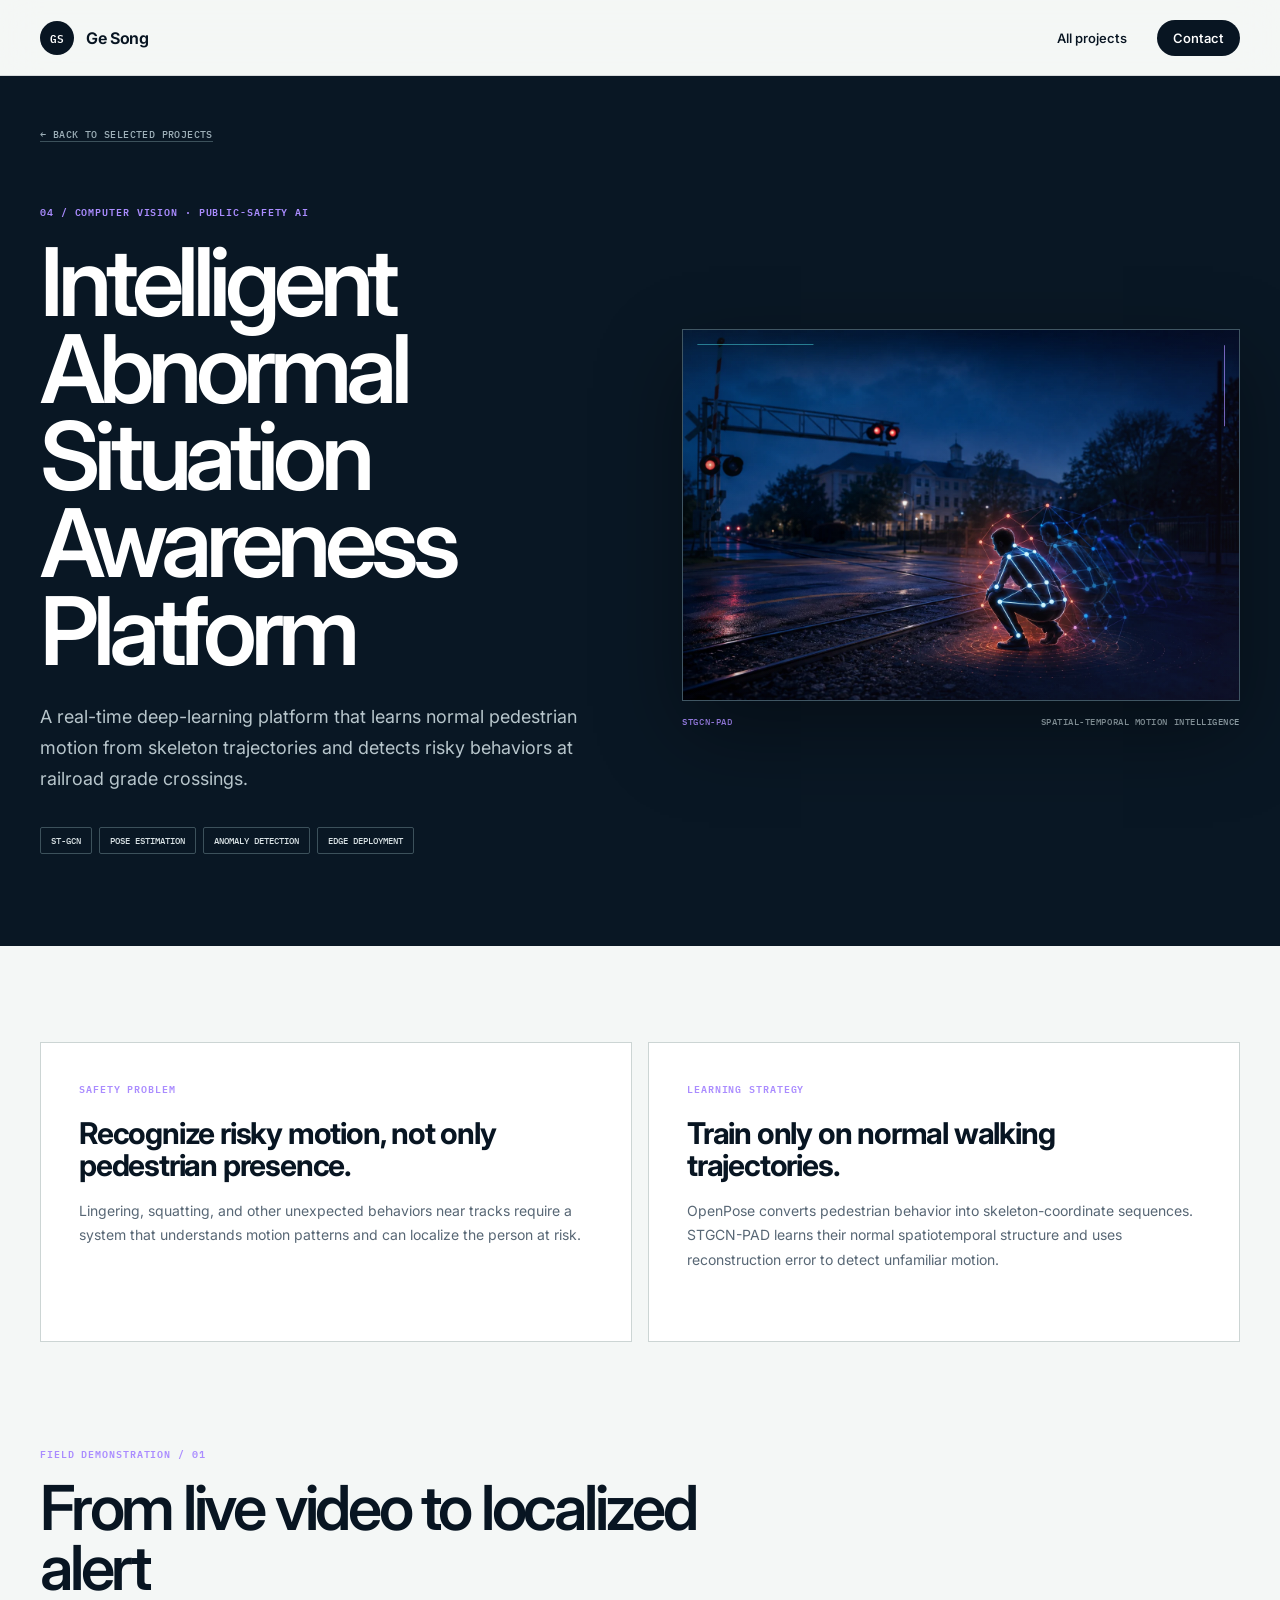
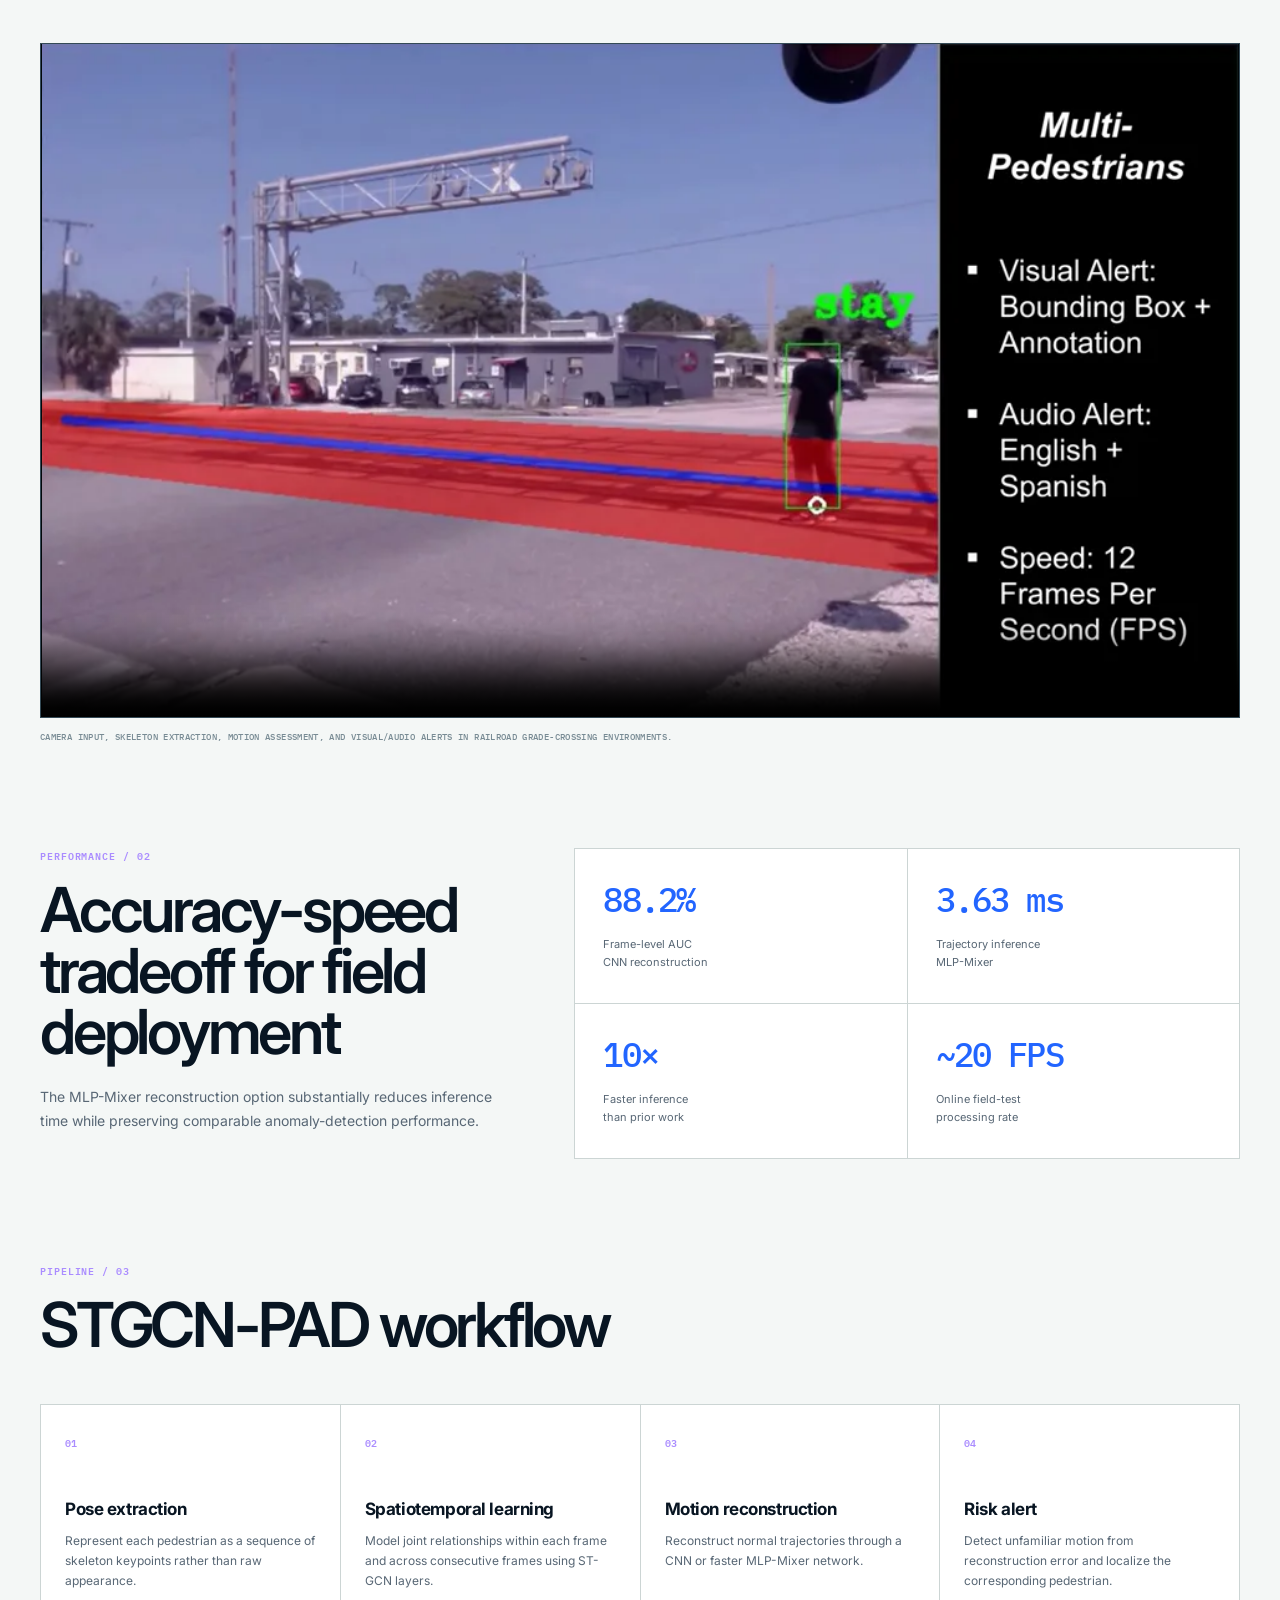
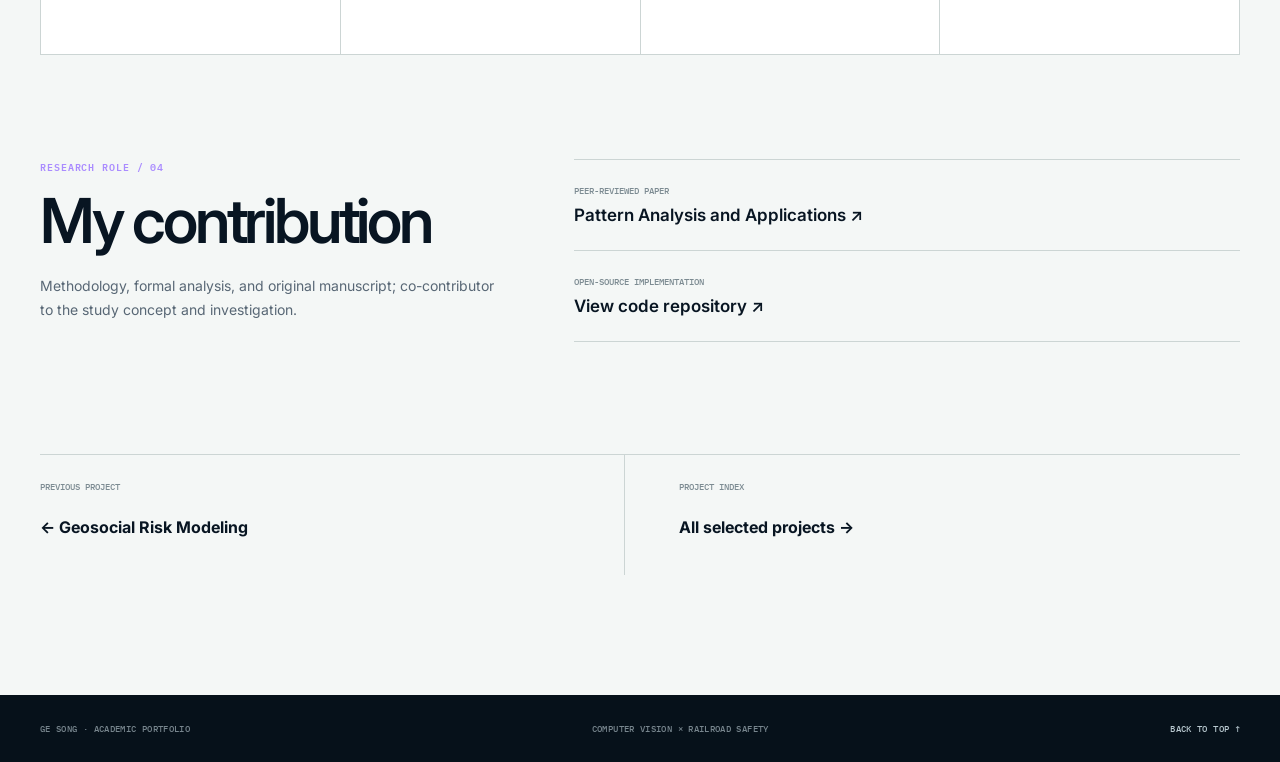
==== commit 3b6f4baa: "Constrain abnormal hero across screen sizes" ====
--- a/projects/abnormal-situation-awareness.html
+++ b/projects/abnormal-situation-awareness.html
@@ -12,7 +12,7 @@
   <link rel="preconnect" href="https://fonts.googleapis.com">
   <link rel="preconnect" href="https://fonts.gstatic.com" crossorigin>
   <link href="https://fonts.googleapis.com/css2?family=IBM+Plex+Mono:wght@400;500;600&family=Inter:wght@400;500;600;700&display=swap" rel="stylesheet">
-  <link rel="stylesheet" href="../styles.css">
+  <link rel="stylesheet" href="../styles.css?v=hero-boundary-20260821">
 </head>
 <body class="project-detail-page project-accent-violet" id="top">
   <header class="site-header">
@@ -32,7 +32,7 @@
           </div>
           <figure class="project-hero-art">
             <div class="project-hero-art-frame">
-              <img src="../abnormal-awareness-hero-v2.webp" alt="Concept illustration of spatial-temporal skeleton analysis detecting a squatting pedestrian at a railroad grade crossing" width="1440" height="960">
+              <img src="../abnormal-awareness-hero-v2.webp" alt="Concept illustration of spatial-temporal skeleton analysis detecting a squatting pedestrian at a railroad grade crossing" width="1440" height="960" style="display:block;width:100%;max-width:100%;height:auto">
             </div>
             <figcaption><span>STGCN-PAD</span><span>Spatial-temporal motion intelligence</span></figcaption>
           </figure>
--- a/styles.css
+++ b/styles.css
@@ -7,13 +7,13 @@
 .project-card{padding-bottom:72px}.card-link{color:var(--blue);border-bottom-color:#9ab3f5;transition:color .2s ease,border-color .2s ease}.card-link:hover{color:#0a46d2;border-bottom-color:#0a46d2}
 .project-graphic.project-image{background:#0a1118}.project-graphic.project-image::before{z-index:1;background:linear-gradient(90deg,rgba(8,21,34,.12),transparent 55%)}.project-image img{display:block;width:100%;height:100%;object-fit:cover;object-position:center 52%;filter:saturate(.9) contrast(1.04)}
 .project-detail-page{--project-accent:var(--cyan);background:var(--paper)}.project-accent-cyan{--project-accent:var(--cyan)}.project-accent-blue{--project-accent:#648fff}.project-accent-lime{--project-accent:var(--lime)}.project-accent-violet{--project-accent:var(--violet)}.project-detail-hero{padding:46px 0 92px;color:#fff;background:#091724}.back-link{display:inline-flex;margin-bottom:62px;color:#9eb0b9;border-bottom:1px solid #3c515b;font:500 10px var(--font-mono);letter-spacing:.04em;text-transform:uppercase}.back-link:hover{color:var(--project-accent);border-color:var(--project-accent)}.project-hero-grid{display:grid;grid-template-columns:minmax(0,1.3fr) minmax(260px,.7fr);align-items:center;gap:80px}.project-kicker,.detail-label{margin:0;color:var(--project-accent);font:600 10px/1.4 var(--font-mono);letter-spacing:.09em;text-transform:uppercase}.project-detail-hero h1{max-width:900px;margin:20px 0 28px;font-size:clamp(52px,7.4vw,96px);line-height:.92;letter-spacing:-.065em;font-weight:580}.project-detail-lede{max-width:800px;margin:0;color:#b7c5cb;font-size:18px;line-height:1.72}.project-tags{display:flex;flex-wrap:wrap;gap:7px;margin:32px 0 0;padding:0;list-style:none}.project-tags li{padding:7px 10px;color:#d9e2e5;border:1px solid #3c515b;border-radius:2px;font:500 9px var(--font-mono);text-transform:uppercase}.project-orbit{position:relative;width:min(100%,330px);aspect-ratio:1;margin-inline:auto;overflow:hidden;border:1px solid #314854;background-image:linear-gradient(rgba(255,255,255,.07) 1px,transparent 1px),linear-gradient(90deg,rgba(255,255,255,.07) 1px,transparent 1px);background-size:26px 26px}.project-orbit::before,.project-orbit::after{content:"";position:absolute;inset:18%;border:1px solid var(--project-accent);border-radius:50%}.project-orbit::after{inset:33%;background:var(--project-accent);opacity:.42}.project-orbit i{position:absolute;z-index:2;width:9px;height:9px;background:#fff;border-radius:50%;box-shadow:0 0 0 5px rgba(255,255,255,.09)}.project-orbit i:nth-child(1){left:18%;top:24%}.project-orbit i:nth-child(2){right:19%;top:32%}.project-orbit i:nth-child(3){left:30%;bottom:17%}.project-orbit i:nth-child(4){right:25%;bottom:26%;background:var(--project-accent)}.project-orbit span{position:absolute;z-index:3;left:50%;top:50%;transform:translate(-50%,-50%);white-space:nowrap;color:#fff;font:600 11px var(--font-mono);letter-spacing:.08em}.project-orbit-square::before,.project-orbit-square::after{border-radius:0;transform:rotate(12deg)}.project-orbit-map::before{border-radius:48% 52% 35% 65%;transform:rotate(-18deg)}.project-orbit-map::after{border-radius:30% 70% 60% 40%;transform:rotate(28deg)}.project-orbit-vision::before{inset:25% 12%;border-radius:50%}.project-orbit-vision::after{inset:37%;border-radius:50%;opacity:.65}.project-detail-content{padding-block:96px 120px}.project-overview{display:grid;grid-template-columns:1fr 1fr;gap:16px}.project-overview article{min-height:300px;padding:38px;background:#fff;border:1px solid var(--line)}.project-overview h2{max-width:490px;margin:22px 0 18px;font-size:30px;line-height:1.08;letter-spacing:-.04em}.project-overview article>p:last-child{margin:0;color:var(--muted);font-size:14px;line-height:1.72}.project-detail-section{margin-top:104px}.detail-heading{max-width:760px}.detail-heading h2{margin:18px 0 0;font-size:clamp(38px,5vw,62px);line-height:.98;letter-spacing:-.052em;font-weight:580}.detail-heading>p:last-child{max-width:650px;margin:22px 0 0;color:var(--muted);font-size:14px;line-height:1.72}.detail-steps{display:grid;grid-template-columns:repeat(4,1fr);margin:48px 0 0;padding:0;list-style:none;border-top:1px solid var(--line);border-left:1px solid var(--line)}.detail-steps-three{grid-template-columns:repeat(3,1fr)}.detail-steps li{min-height:250px;padding:28px 24px;background:#fff;border-right:1px solid var(--line);border-bottom:1px solid var(--line)}.detail-steps span,.data-streams span{display:block;margin-bottom:48px;color:var(--project-accent);font:600 10px var(--font-mono)}.detail-steps h3,.data-streams h3{margin:0 0 12px;font-size:17px;letter-spacing:-.025em}.detail-steps p,.data-streams p{margin:0;color:var(--muted);font-size:12px;line-height:1.65}.detail-split{display:grid;grid-template-columns:.82fr 1.18fr;align-items:start;gap:72px}.descriptor-list{display:grid;grid-template-columns:1fr 1fr;border-top:1px solid var(--line);border-left:1px solid var(--line)}.descriptor-list div{min-height:150px;padding:27px;background:#fff;border-right:1px solid var(--line);border-bottom:1px solid var(--line)}.descriptor-list strong{display:block;margin-bottom:14px;color:var(--blue);font:500 30px var(--font-mono)}.descriptor-list span{color:var(--muted);font-size:12px}.project-callout{margin-top:104px;padding:54px 58px;color:#fff;background:var(--ink)}.project-callout>p:last-child{max-width:950px;margin:18px 0 0;font-size:clamp(24px,3.2vw,42px);line-height:1.2;letter-spacing:-.04em}.application-stack{display:grid;gap:14px}.application-stack article{padding:30px;background:#fff;border:1px solid var(--line)}.application-stack span{color:var(--project-accent);font:600 9px var(--font-mono);text-transform:uppercase}.application-stack h3{margin:14px 0 10px;font-size:22px}.application-stack p{margin:0;color:var(--muted);font-size:13px;line-height:1.65}.project-publications{margin:46px 0 0;padding:0;list-style:none;border-top:1px solid var(--line)}.project-publications li{display:grid;grid-template-columns:90px 1fr;gap:30px;padding:25px 0;border-bottom:1px solid var(--line)}.project-publications span{color:var(--project-accent);font:600 10px var(--font-mono)}.project-publications p{max-width:850px;margin:0;font-size:14px;line-height:1.55}.data-streams{display:grid;grid-template-columns:repeat(4,1fr);margin-top:46px;border-top:1px solid var(--line);border-left:1px solid var(--line)}.data-streams article{min-height:245px;padding:27px 24px;background:#fff;border-right:1px solid var(--line);border-bottom:1px solid var(--line)}.project-video-section{margin-top:104px}.project-video-section video{display:block;width:100%;margin-top:44px;aspect-ratio:16/9;background:#02070a;border:1px solid #344a56}.media-caption{margin:12px 0 0;color:#788b94;font:500 9px/1.6 var(--font-mono);letter-spacing:.04em;text-transform:uppercase}.detail-metrics{display:grid;grid-template-columns:1fr 1fr;margin:0;border-top:1px solid var(--line);border-left:1px solid var(--line)}.detail-metrics div{min-height:155px;padding:28px;background:#fff;border-right:1px solid var(--line);border-bottom:1px solid var(--line)}.detail-metrics dt{margin-bottom:15px;color:var(--blue);font:500 34px var(--font-mono);letter-spacing:-.055em}.detail-metrics dd{margin:0;color:var(--muted);font-size:11px;line-height:1.55}.project-links{border-top:1px solid var(--line)}.project-links a{display:grid;gap:9px;padding:25px 0;border-bottom:1px solid var(--line)}.project-links span{color:#7c8b92;font:500 9px var(--font-mono);text-transform:uppercase}.project-links strong{font-size:17px;font-weight:600}.project-links a:hover strong{color:var(--blue)}.project-next{display:grid;grid-template-columns:1fr 1fr;margin-top:112px;border-top:1px solid var(--line)}.project-next a{display:grid;gap:12px;min-height:120px;padding:26px 24px 26px 0;border-right:1px solid var(--line)}.project-next a:last-child{padding-left:24px;border-right:0}.project-next span{color:#7c8b92;font:500 9px var(--font-mono);text-transform:uppercase}.project-next strong{font-size:16px}.project-next a:hover strong{color:var(--blue)}
-.project-hero-grid-art{grid-template-columns:minmax(0,1.02fr) minmax(440px,.98fr);gap:62px}.project-hero-art{position:relative;width:100%;max-width:570px;margin:0 auto}.project-hero-art-frame{position:relative;aspect-ratio:3/2;overflow:hidden;background:#06111a;border:1px solid #405663;box-shadow:0 32px 78px rgba(0,0,0,.36)}.project-hero-art-frame::before,.project-hero-art-frame::after{content:"";position:absolute;z-index:1;pointer-events:none}.project-hero-art-frame::before{inset:14px;border-top:1px solid rgba(75,216,223,.68);border-right:1px solid rgba(170,140,255,.68);clip-path:polygon(0 0,22% 0,22% 1px,100% 1px,100% 24%,calc(100% - 1px) 24%,calc(100% - 1px) 100%,0 100%)}.project-hero-art-frame::after{inset:0;background:linear-gradient(135deg,rgba(75,216,223,.06),transparent 38%,rgba(170,140,255,.08))}.project-hero-art img{display:block;width:100%;height:100%;object-fit:cover}.project-hero-art figcaption{display:flex;justify-content:space-between;gap:18px;margin-top:14px;color:#9fb0b8;font:500 9px/1.5 var(--font-mono);letter-spacing:.06em;text-transform:uppercase}.project-hero-art figcaption span:first-child{color:var(--project-accent)}
+.project-hero-grid-art{grid-template-columns:minmax(0,1.02fr) minmax(440px,.98fr);gap:62px;min-width:0}.project-hero-grid-art>*{min-width:0}.project-hero-art{position:relative;width:100%;max-width:min(570px,100%);min-width:0;margin:0 auto}.project-hero-art-frame{position:relative;width:100%;max-width:100%;aspect-ratio:3/2;overflow:hidden;background:#06111a;border:1px solid #405663;box-shadow:0 32px 78px rgba(0,0,0,.36)}.project-hero-art-frame::before,.project-hero-art-frame::after{content:"";position:absolute;z-index:1;pointer-events:none}.project-hero-art-frame::before{inset:14px;border-top:1px solid rgba(75,216,223,.68);border-right:1px solid rgba(170,140,255,.68);clip-path:polygon(0 0,22% 0,22% 1px,100% 1px,100% 24%,calc(100% - 1px) 24%,calc(100% - 1px) 100%,0 100%)}.project-hero-art-frame::after{inset:0;background:linear-gradient(135deg,rgba(75,216,223,.06),transparent 38%,rgba(170,140,255,.08))}.project-hero-art img{display:block;width:100%;max-width:100%;height:100%;object-fit:cover}.project-hero-art figcaption{display:flex;justify-content:space-between;gap:18px;max-width:100%;margin-top:14px;color:#9fb0b8;font:500 9px/1.5 var(--font-mono);letter-spacing:.06em;text-transform:uppercase}.project-hero-art figcaption span{min-width:0;overflow-wrap:anywhere}.project-hero-art figcaption span:first-child{color:var(--project-accent)}
 .publication-section{color:#fff;background:#091724}.light-heading .section-index{color:var(--cyan)}.scholar-link{justify-self:end;padding-bottom:7px;color:#ccd7dc;border-bottom:1px solid #4c626d;font:500 12px var(--font-mono)}.scholar-link:hover{color:var(--cyan)}.pub-toolbar{display:flex;gap:8px;margin-bottom:26px}.pub-toolbar button{padding:8px 11px;color:#93a5ae;background:transparent;border:1px solid #344a56;border-radius:2px;cursor:pointer;font:500 10px var(--font-mono)}.pub-toolbar button span{margin-left:7px;opacity:.7}.pub-toolbar button.active{color:#07141e;background:var(--cyan);border-color:var(--cyan)}.publication-list{border-top:1px solid #344a56}.publication{display:grid;grid-template-columns:42px minmax(0,1fr);gap:16px;padding:17px 0;border-bottom:1px solid #283e49}.publication[hidden]{display:none}.pub-number{padding-top:3px;color:#637985;font:500 10px var(--font-mono)}.pub-meta{display:flex;gap:6px;margin-bottom:7px}.pub-meta span{padding:3px 6px;color:var(--cyan);border:1px solid #34525c;border-radius:2px;font:500 8px var(--font-mono);text-transform:uppercase}.publication h3{max-width:1000px;margin:0 0 6px;color:#eef5f5;font-size:16px;line-height:1.32;letter-spacing:-.015em;font-weight:520}.publication h3 a{transition:color .2s ease}.publication h3 a:hover{color:var(--cyan)}.authors,.venue{display:inline;margin:0;color:#91a3ab;font-size:11px;line-height:1.5}.authors::after{content:" · ";color:#536b76}.venue{color:#c0cdd2;font-style:italic}.publication-more{display:flex;justify-content:center;padding-top:28px}.publication-more button{min-width:240px;padding:12px 17px;color:#dbe7ed;background:transparent;border:1px solid #49616c;border-radius:2px;cursor:pointer;font:600 11px var(--font-mono);transition:color .2s ease,border-color .2s ease,background .2s ease}.publication-more button:hover{color:#07141e;background:var(--cyan);border-color:var(--cyan)}.publication-more button span{margin-left:12px}.publication-more button[aria-expanded="true"] span{display:inline-block;transform:rotate(180deg)}
 .education-list{border-top:1px solid var(--line)}.education-item{display:grid;grid-template-columns:230px 1fr;gap:40px;padding:38px 0;border-bottom:1px solid var(--line)}.education-year{display:flex;align-items:baseline;gap:26px;color:var(--muted);font:500 13px var(--font-mono)}.education-year span{color:var(--blue);font-size:10px}.education-item h3{margin:0 0 8px;font-size:25px;letter-spacing:-.035em}.school{margin:0 0 22px;color:#334652;font-size:15px;font-weight:600}.thesis{display:grid;grid-template-columns:150px 1fr;max-width:720px;margin:0;color:var(--muted);font-size:13px;line-height:1.55}.thesis span{color:#85939a;font:500 9px var(--font-mono);letter-spacing:.06em;text-transform:uppercase}
 .contact-section{padding:110px 0;color:#fff;background:var(--blue)}.contact-inner .section-index{color:#c6d6ff}.contact-inner h2{max-width:900px;margin:0;font-size:clamp(48px,7vw,90px);line-height:.94;letter-spacing:-.065em;font-weight:570}.contact-inner>p:not(.section-index){max-width:580px;margin:34px 0 50px;color:#dbe5ff;font-size:16px;line-height:1.7}.contact-links{display:grid;grid-template-columns:repeat(3,1fr);border-top:1px solid rgba(255,255,255,.4)}.contact-links a{display:grid;grid-template-columns:1fr auto;gap:8px;min-height:110px;padding:22px 20px 20px 0;border-right:1px solid rgba(255,255,255,.4);transition:background .2s ease,padding .2s ease}.contact-links a:not(:first-child){padding-left:20px}.contact-links a:last-child{border:0}.contact-links a:hover{background:rgba(255,255,255,.08);padding-left:15px}.contact-links span{grid-column:1;color:#b8c9ff;font:500 9px var(--font-mono);letter-spacing:.08em;text-transform:uppercase}.contact-links strong{align-self:end;font-size:15px;font-weight:550}.contact-links i{grid-column:2;grid-row:1/3;align-self:center;font-size:20px;font-style:normal}footer{display:flex;justify-content:space-between;gap:24px;padding:28px max(24px,calc((100vw - 1200px)/2));color:#77858d;background:#06111a;font:500 9px var(--font-mono);letter-spacing:.04em;text-transform:uppercase}footer a{color:#b8c8cf}
 @media(max-width:900px){.hero{grid-template-columns:minmax(230px,.7fr) minmax(0,1.3fr);gap:42px;padding-top:64px}.profile-panel{min-height:430px}.signal-strip{grid-template-columns:repeat(3,1fr)}.focus-line{grid-column:1/-1}.section-heading{grid-template-columns:1fr;gap:24px}.scholar-link{justify-self:start}.feature-intro{grid-template-columns:1fr;gap:42px;padding:44px}.feature-media{padding:0 44px 40px}.feature-pipeline{grid-template-columns:1fr 1fr;padding:0 44px 44px}.feature-pipeline li:nth-child(3){border-left:1px solid #38505c}.feature-citation{padding-inline:44px}.contact-links{grid-template-columns:1fr}.contact-links a{border-right:0;border-bottom:1px solid rgba(255,255,255,.4);padding-left:0!important}}
 @media(max-width:640px){html{scroll-padding-top:66px}.section-shell{width:min(100% - 32px,1200px)}.site-header{height:66px;padding-inline:16px}.brand>span:last-child{display:none}nav{gap:16px;font-size:11px}nav a:nth-child(3){display:none}.nav-contact{padding:8px 11px}.hero{min-height:auto;grid-template-columns:1fr;gap:38px;padding-block:42px 56px}.profile-panel{min-height:0}.portrait-frame{width:min(78vw,330px);max-height:none;margin-inline:auto}.hero h1{font-size:clamp(64px,22vw,92px)}.hero-role{margin-top:26px;font-size:22px}.hero-lede{font-size:16px}.button{width:100%}.signal-strip{grid-template-columns:1fr 1fr}.signal-strip>div{min-height:112px;padding:22px 18px}.signal-strip>div:nth-child(3){grid-column:1/-1}.focus-line{min-height:130px}.signal-strip strong{font-size:30px}.section-block{padding-block:82px}.project-grid{grid-template-columns:1fr}.project-card{min-height:460px}.card-link{left:25px;right:auto}.project-feature{margin-top:48px;margin-inline:-16px}.feature-intro{gap:34px;padding:34px 24px}.feature-copy h3{font-size:39px}.feature-metrics div{min-height:130px;padding:18px}.feature-metrics dt{font-size:27px}.feature-media{padding:0 24px 32px}.feature-pipeline{grid-template-columns:1fr;padding:0 24px 34px}.feature-pipeline li{min-height:auto;border-left:1px solid #38505c}.feature-citation{padding:18px 24px}.publication{grid-template-columns:34px 1fr;gap:10px}.publication h3{font-size:16px}.education-item{grid-template-columns:1fr;gap:20px}.thesis{grid-template-columns:1fr;gap:8px}.contact-section{padding:84px 0}.contact-inner h2{font-size:52px}footer{flex-direction:column}}
-@media(max-width:900px){.project-hero-grid{grid-template-columns:1fr;gap:56px}.project-orbit{width:min(70vw,310px);margin-left:0}.project-overview{grid-template-columns:1fr}.project-overview article{min-height:auto}.detail-split{grid-template-columns:1fr;gap:44px}.detail-steps,.data-streams{grid-template-columns:1fr 1fr}.detail-steps-three{grid-template-columns:1fr}.project-next{grid-template-columns:1fr}.project-next a,.project-next a:last-child{padding-left:0;border-right:0;border-bottom:1px solid var(--line)}}
+@media(max-width:1120px){.project-hero-grid-art{grid-template-columns:minmax(0,1fr);gap:48px}.project-hero-art{width:100%;max-width:min(720px,100%);margin-left:0}}@media(max-width:900px){.project-hero-grid{grid-template-columns:minmax(0,1fr);gap:56px}.project-orbit{width:min(70vw,310px);margin-left:0}.project-overview{grid-template-columns:1fr}.project-overview article{min-height:auto}.detail-split{grid-template-columns:1fr;gap:44px}.detail-steps,.data-streams{grid-template-columns:1fr 1fr}.detail-steps-three{grid-template-columns:1fr}.project-next{grid-template-columns:1fr}.project-next a,.project-next a:last-child{padding-left:0;border-right:0;border-bottom:1px solid var(--line)}}
 @media(max-width:640px){.project-detail-hero{padding:34px 0 68px}.back-link{margin-bottom:45px}.project-detail-hero h1{font-size:48px}.project-detail-lede{font-size:16px}.project-orbit{width:min(76vw,285px)}.project-detail-content{padding-block:68px 84px}.project-overview article{padding:28px 24px}.project-overview h2{font-size:26px}.project-detail-section,.project-video-section,.project-callout{margin-top:76px}.detail-heading h2{font-size:39px}.detail-steps,.detail-steps-three,.data-streams{grid-template-columns:1fr}.detail-steps li,.data-streams article{min-height:auto}.detail-steps span,.data-streams span{margin-bottom:30px}.descriptor-list,.detail-metrics{grid-template-columns:1fr}.project-callout{padding:38px 28px}.project-callout>p:last-child{font-size:27px}.project-publications li{grid-template-columns:58px 1fr;gap:18px}.project-video-section video{margin-top:32px}.project-next{margin-top:80px}}
 @media(max-width:900px){.project-hero-art{max-width:680px;margin-left:0}}@media(max-width:640px){.project-hero-art figcaption{display:grid;gap:5px}}
 @media(prefers-reduced-motion:reduce){html{scroll-behavior:auto}*,*::before,*::after{transition-duration:.01ms!important}}
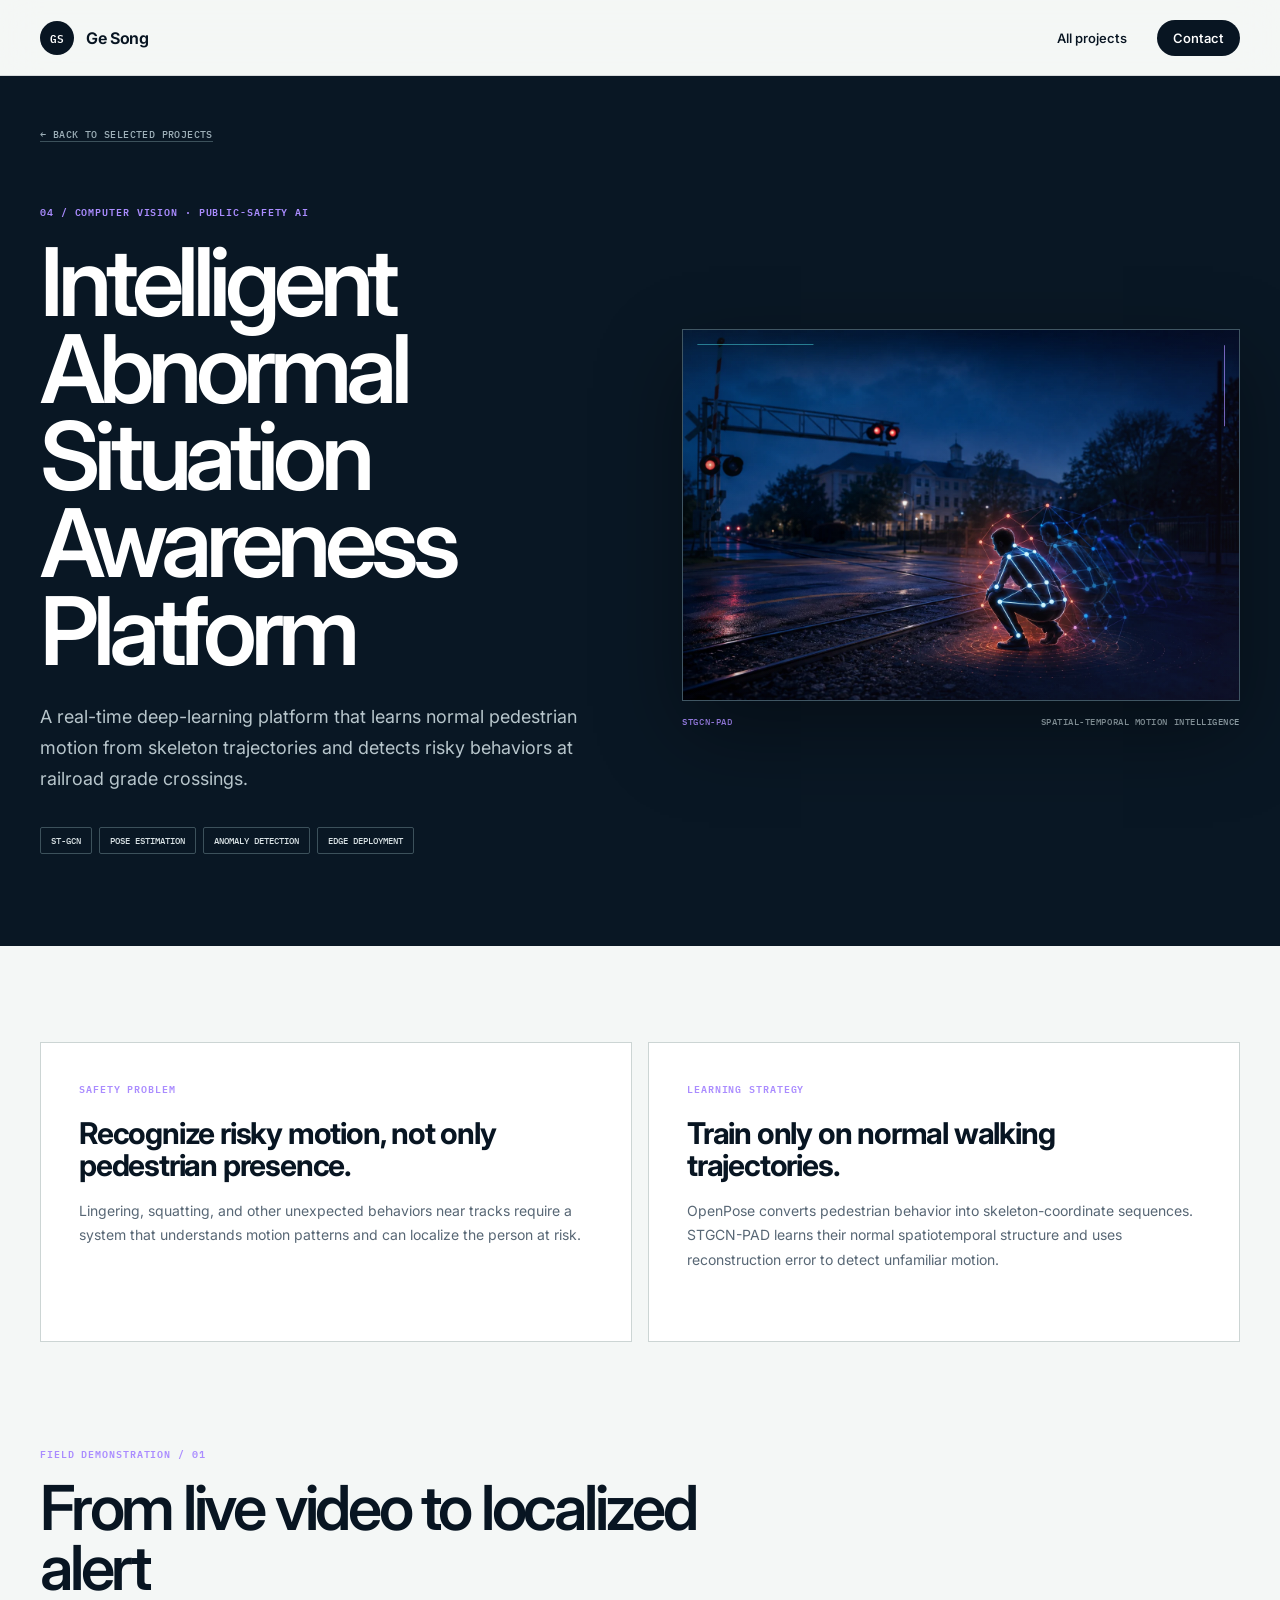
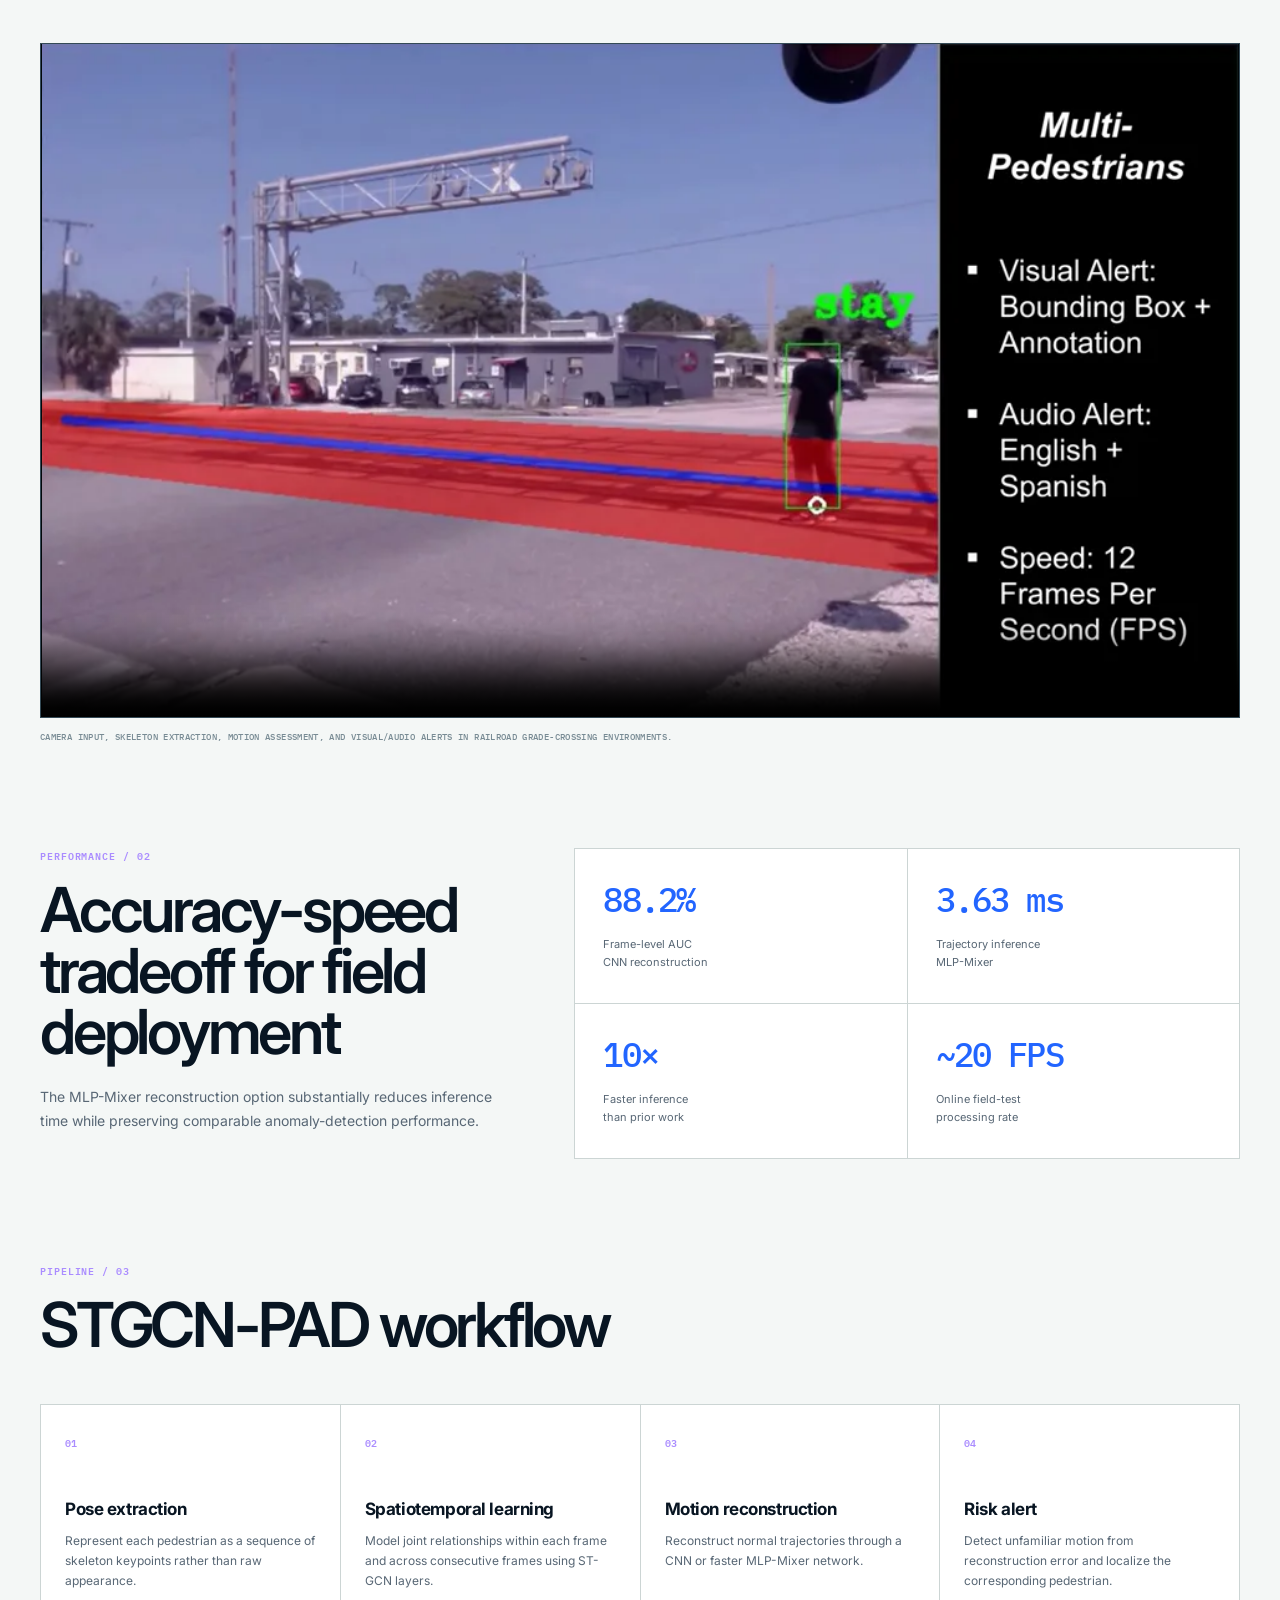
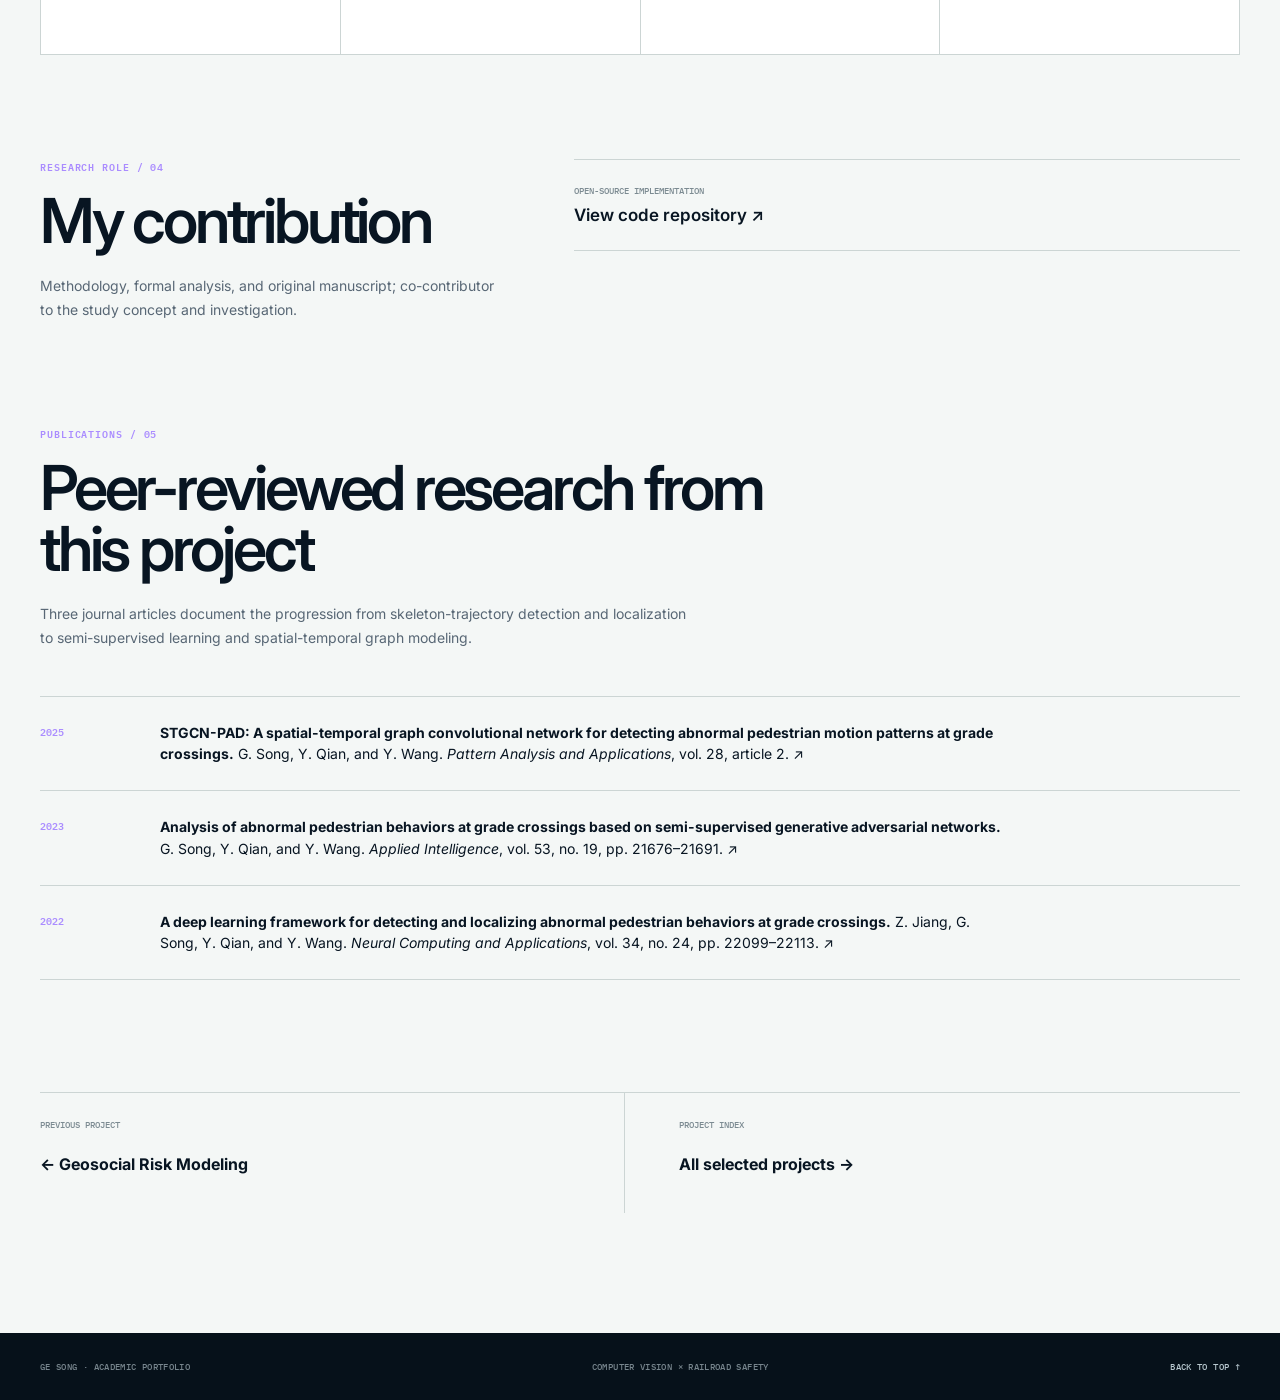
==== commit e45247ff: "Add related abnormal-situation publications" ====
--- a/projects/abnormal-situation-awareness.html
+++ b/projects/abnormal-situation-awareness.html
@@ -77,7 +77,20 @@
 
       <section class="project-detail-section detail-split">
         <div class="detail-heading"><p class="detail-label">Research role / 04</p><h2>My contribution</h2><p>Methodology, formal analysis, and original manuscript; co-contributor to the study concept and investigation.</p></div>
-        <div class="project-links"><a href="https://doi.org/10.1007/s10044-024-01382-w" target="_blank" rel="noreferrer"><span>Peer-reviewed paper</span><strong>Pattern Analysis and Applications ↗</strong></a><a href="https://github.com/iMSEL-USC/GNN_gradecrossing" target="_blank" rel="noreferrer"><span>Open-source implementation</span><strong>View code repository ↗</strong></a></div>
+        <div class="project-links"><a href="https://github.com/iMSEL-USC/GNN_gradecrossing" target="_blank" rel="noreferrer"><span>Open-source implementation</span><strong>View code repository ↗</strong></a></div>
+      </section>
+
+      <section class="project-detail-section" aria-labelledby="project-publications-title">
+        <div class="detail-heading">
+          <p class="detail-label">Publications / 05</p>
+          <h2 id="project-publications-title">Peer-reviewed research from this project</h2>
+          <p>Three journal articles document the progression from skeleton-trajectory detection and localization to semi-supervised learning and spatial-temporal graph modeling.</p>
+        </div>
+        <ul class="project-publications">
+          <li><span>2025</span><p><a href="https://doi.org/10.1007/s10044-024-01382-w" target="_blank" rel="noreferrer"><strong>STGCN-PAD: A spatial-temporal graph convolutional network for detecting abnormal pedestrian motion patterns at grade crossings.</strong> G. Song, Y. Qian, and Y. Wang. <em>Pattern Analysis and Applications</em>, vol. 28, article 2. ↗</a></p></li>
+          <li><span>2023</span><p><a href="https://doi.org/10.1007/s10489-023-04639-9" target="_blank" rel="noreferrer"><strong>Analysis of abnormal pedestrian behaviors at grade crossings based on semi-supervised generative adversarial networks.</strong> G. Song, Y. Qian, and Y. Wang. <em>Applied Intelligence</em>, vol. 53, no. 19, pp. 21676–21691. ↗</a></p></li>
+          <li><span>2022</span><p><a href="https://doi.org/10.1007/s00521-022-07660-0" target="_blank" rel="noreferrer"><strong>A deep learning framework for detecting and localizing abnormal pedestrian behaviors at grade crossings.</strong> Z. Jiang, G. Song, Y. Qian, and Y. Wang. <em>Neural Computing and Applications</em>, vol. 34, no. 24, pp. 22099–22113. ↗</a></p></li>
+        </ul>
       </section>
 
       <nav class="project-next" aria-label="More projects"><a href="geosocial-risk-modeling.html"><span>Previous project</span><strong>← Geosocial Risk Modeling</strong></a><a href="../index.html#research"><span>Project index</span><strong>All selected projects →</strong></a></nav>
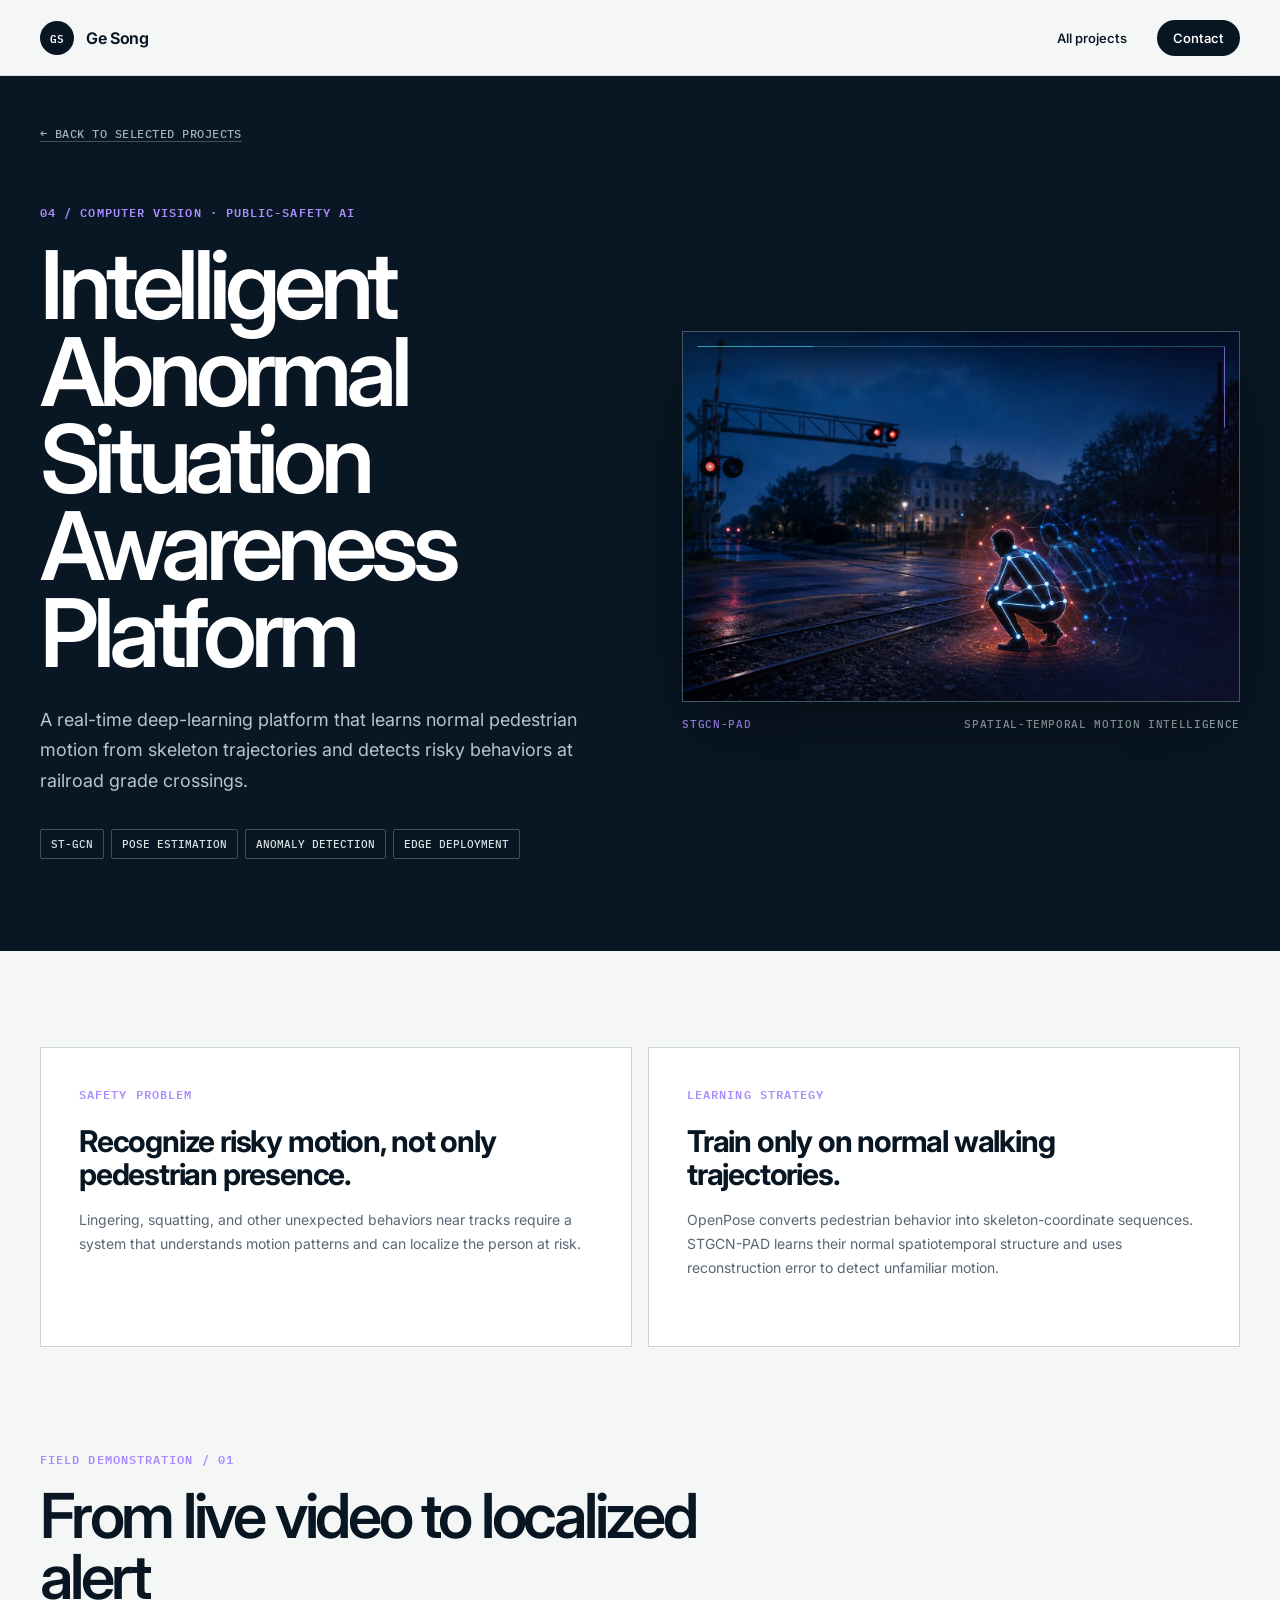
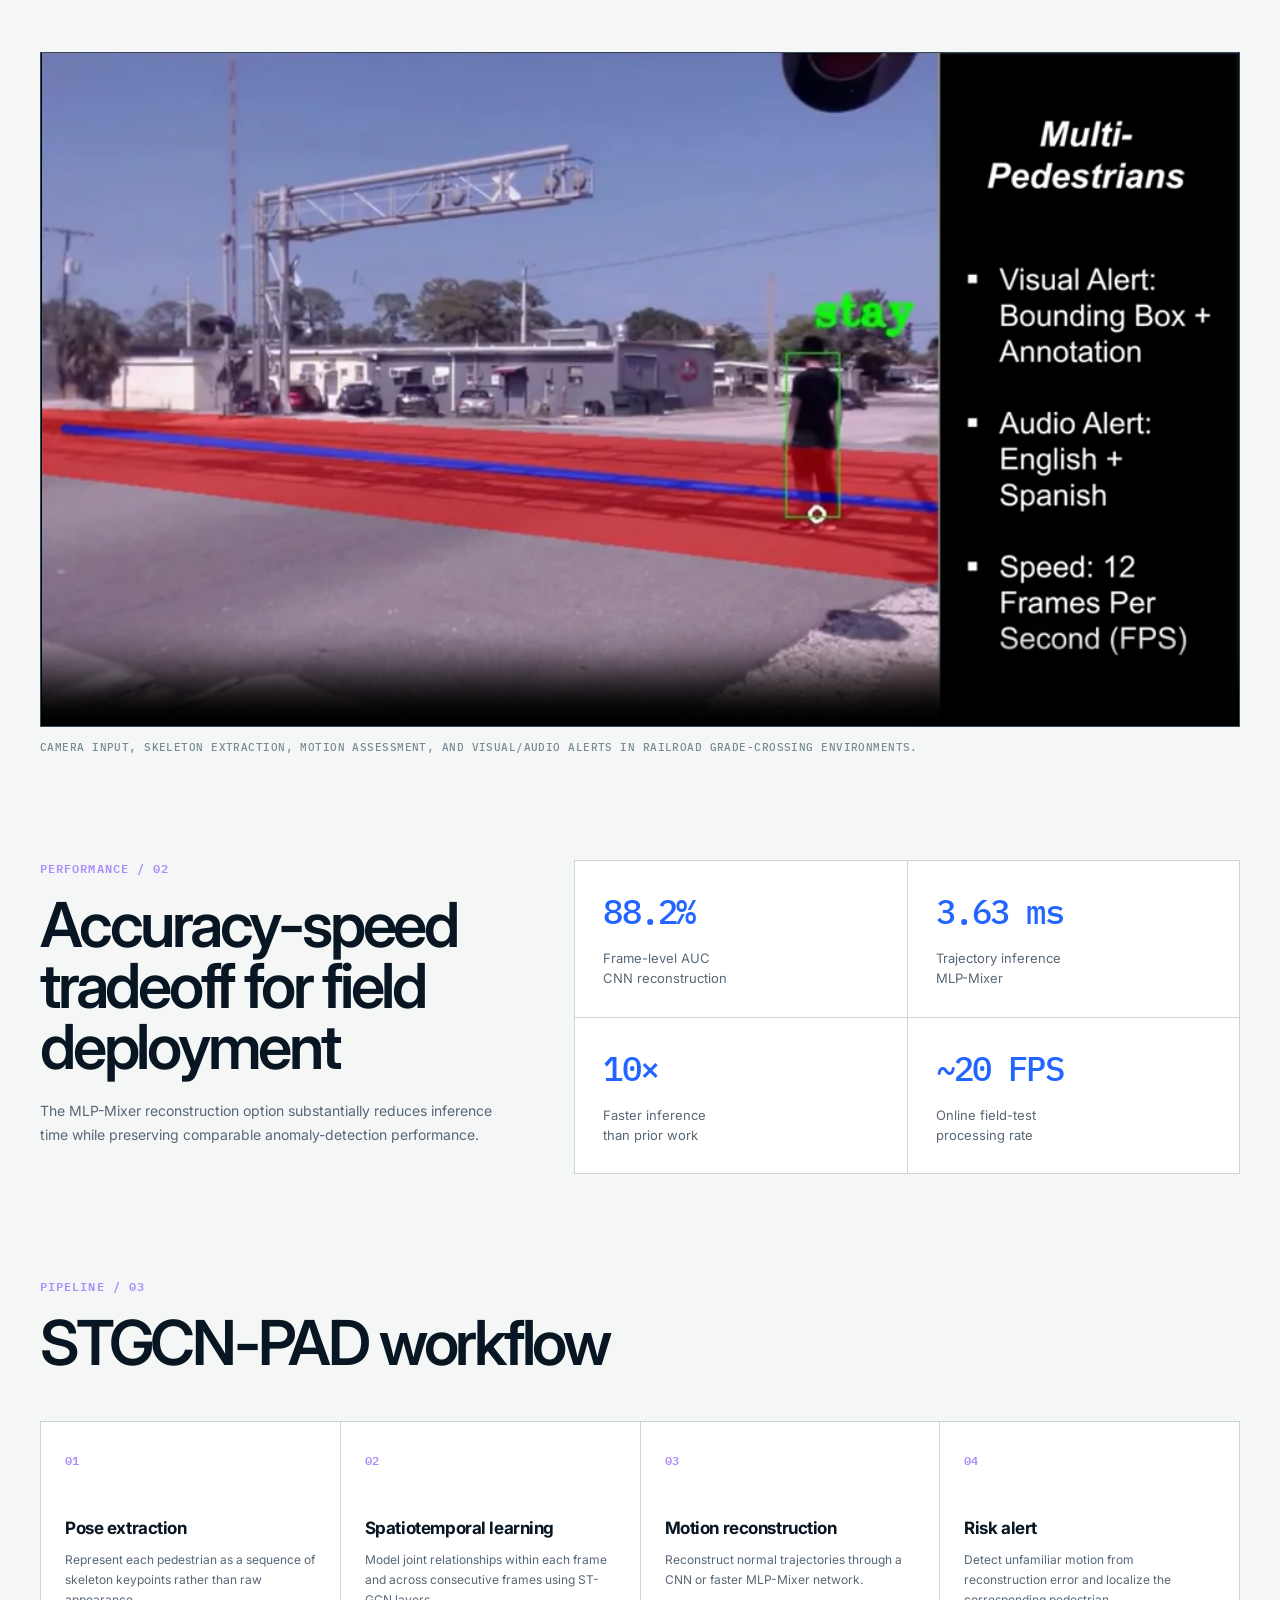
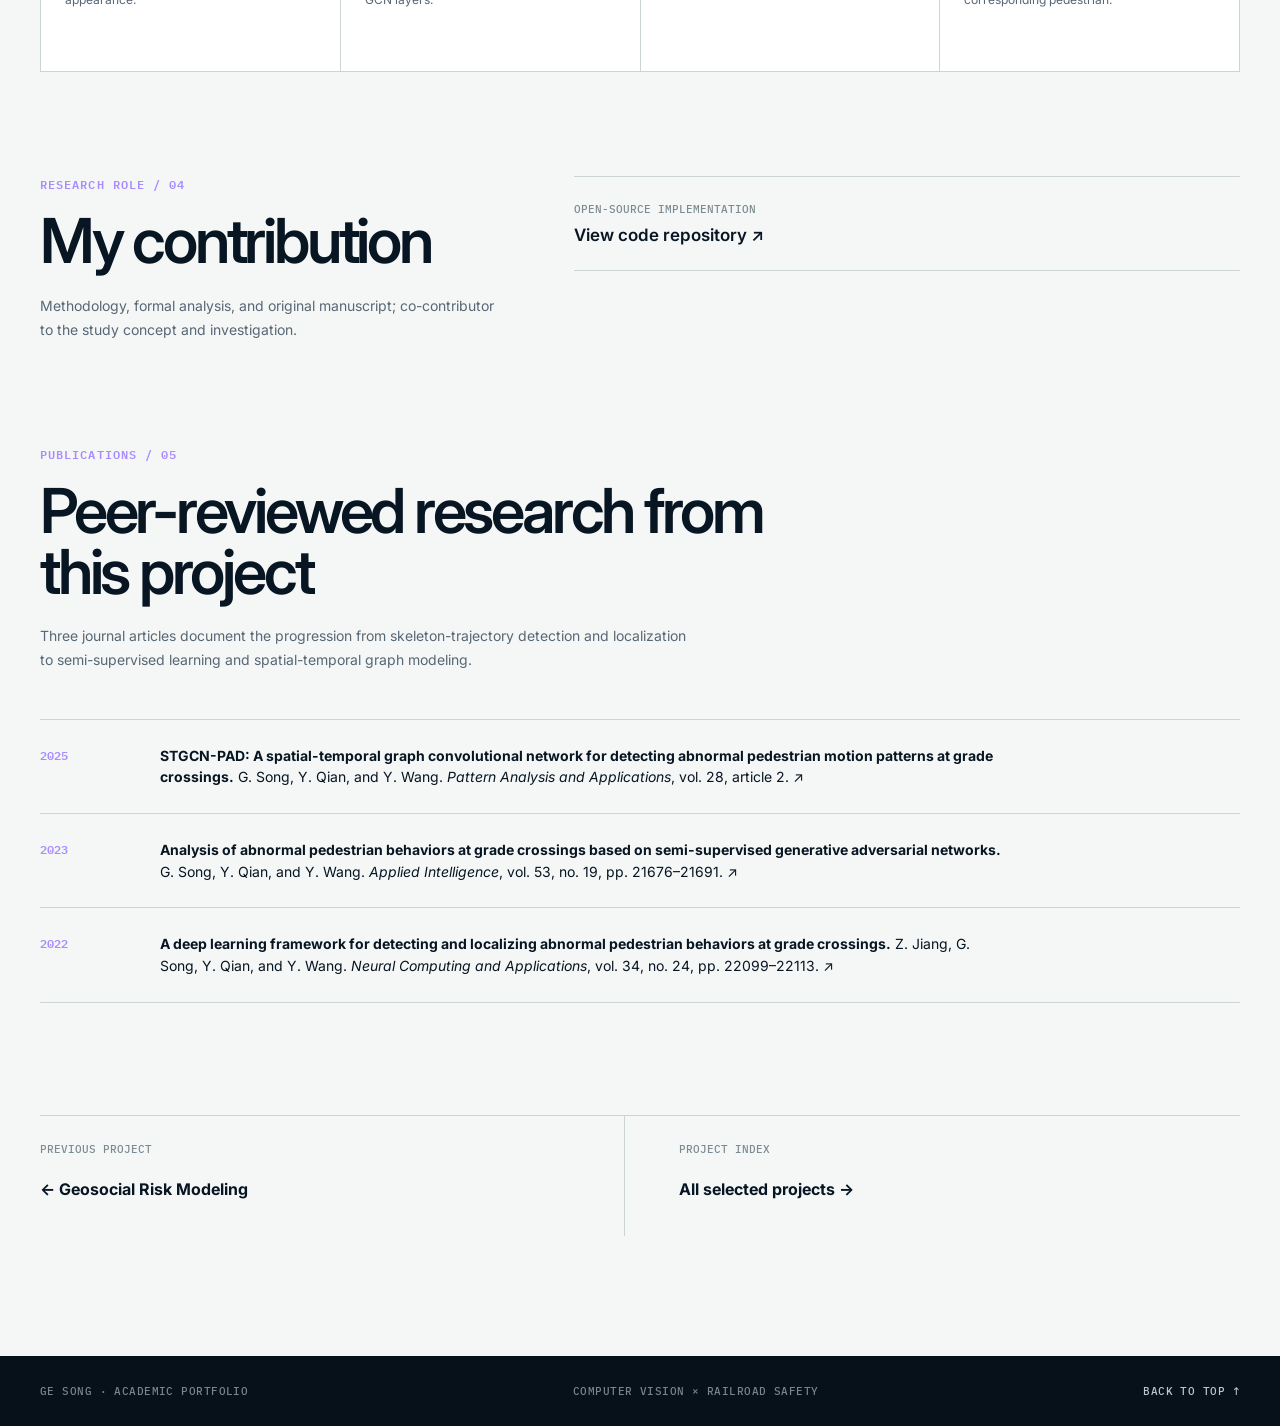
==== commit 1b3a0066: "Bust typography stylesheet cache" ====
--- a/projects/abnormal-situation-awareness.html
+++ b/projects/abnormal-situation-awareness.html
@@ -12,7 +12,7 @@
   <link rel="preconnect" href="https://fonts.googleapis.com">
   <link rel="preconnect" href="https://fonts.gstatic.com" crossorigin>
   <link href="https://fonts.googleapis.com/css2?family=IBM+Plex+Mono:wght@400;500;600&family=Inter:wght@400;500;600;700&display=swap" rel="stylesheet">
-  <link rel="stylesheet" href="../styles.css?v=hero-boundary-20260821">
+  <link rel="stylesheet" href="../styles.css?v=08e674d2">
 </head>
 <body class="project-detail-page project-accent-violet" id="top">
   <header class="site-header">
--- a/styles.css
+++ b/styles.css
@@ -16,4 +16,11 @@
 @media(max-width:1120px){.project-hero-grid-art{grid-template-columns:minmax(0,1fr);gap:48px}.project-hero-art{width:100%;max-width:min(720px,100%);margin-left:0}}@media(max-width:900px){.project-hero-grid{grid-template-columns:minmax(0,1fr);gap:56px}.project-orbit{width:min(70vw,310px);margin-left:0}.project-overview{grid-template-columns:1fr}.project-overview article{min-height:auto}.detail-split{grid-template-columns:1fr;gap:44px}.detail-steps,.data-streams{grid-template-columns:1fr 1fr}.detail-steps-three{grid-template-columns:1fr}.project-next{grid-template-columns:1fr}.project-next a,.project-next a:last-child{padding-left:0;border-right:0;border-bottom:1px solid var(--line)}}
 @media(max-width:640px){.project-detail-hero{padding:34px 0 68px}.back-link{margin-bottom:45px}.project-detail-hero h1{font-size:48px}.project-detail-lede{font-size:16px}.project-orbit{width:min(76vw,285px)}.project-detail-content{padding-block:68px 84px}.project-overview article{padding:28px 24px}.project-overview h2{font-size:26px}.project-detail-section,.project-video-section,.project-callout{margin-top:76px}.detail-heading h2{font-size:39px}.detail-steps,.detail-steps-three,.data-streams{grid-template-columns:1fr}.detail-steps li,.data-streams article{min-height:auto}.detail-steps span,.data-streams span{margin-bottom:30px}.descriptor-list,.detail-metrics{grid-template-columns:1fr}.project-callout{padding:38px 28px}.project-callout>p:last-child{font-size:27px}.project-publications li{grid-template-columns:58px 1fr;gap:18px}.project-video-section video{margin-top:32px}.project-next{margin-top:80px}}
 @media(max-width:900px){.project-hero-art{max-width:680px;margin-left:0}}@media(max-width:640px){.project-hero-art figcaption{display:grid;gap:5px}}
+/* Legibility scale */
+nav{font-size:13px}
+.eyebrow,.section-index{font-size:13px}
+.profile-fields span,.project-card li,.feature-role span,.feature-media p,.project-tags li,.application-stack span,.media-caption,.project-links span,.project-next span,.project-hero-art figcaption,.pub-meta span,.thesis span,.contact-links span,footer{font-size:11px}
+.signal-strip span,.focus-line p,.feature-metrics dd,.feature-pipeline p,.detail-metrics dd,.authors,.venue,.publication-more button{font-size:13px}
+.focus-line span,.card-top,.card-link,.feature-label,.feature-pipeline span,.feature-citation,.back-link,.project-kicker,.detail-label,.detail-steps span,.data-streams span,.project-publications span,.pub-toolbar button,.pub-number,.education-year span{font-size:12px}
+
 @media(prefers-reduced-motion:reduce){html{scroll-behavior:auto}*,*::before,*::after{transition-duration:.01ms!important}}
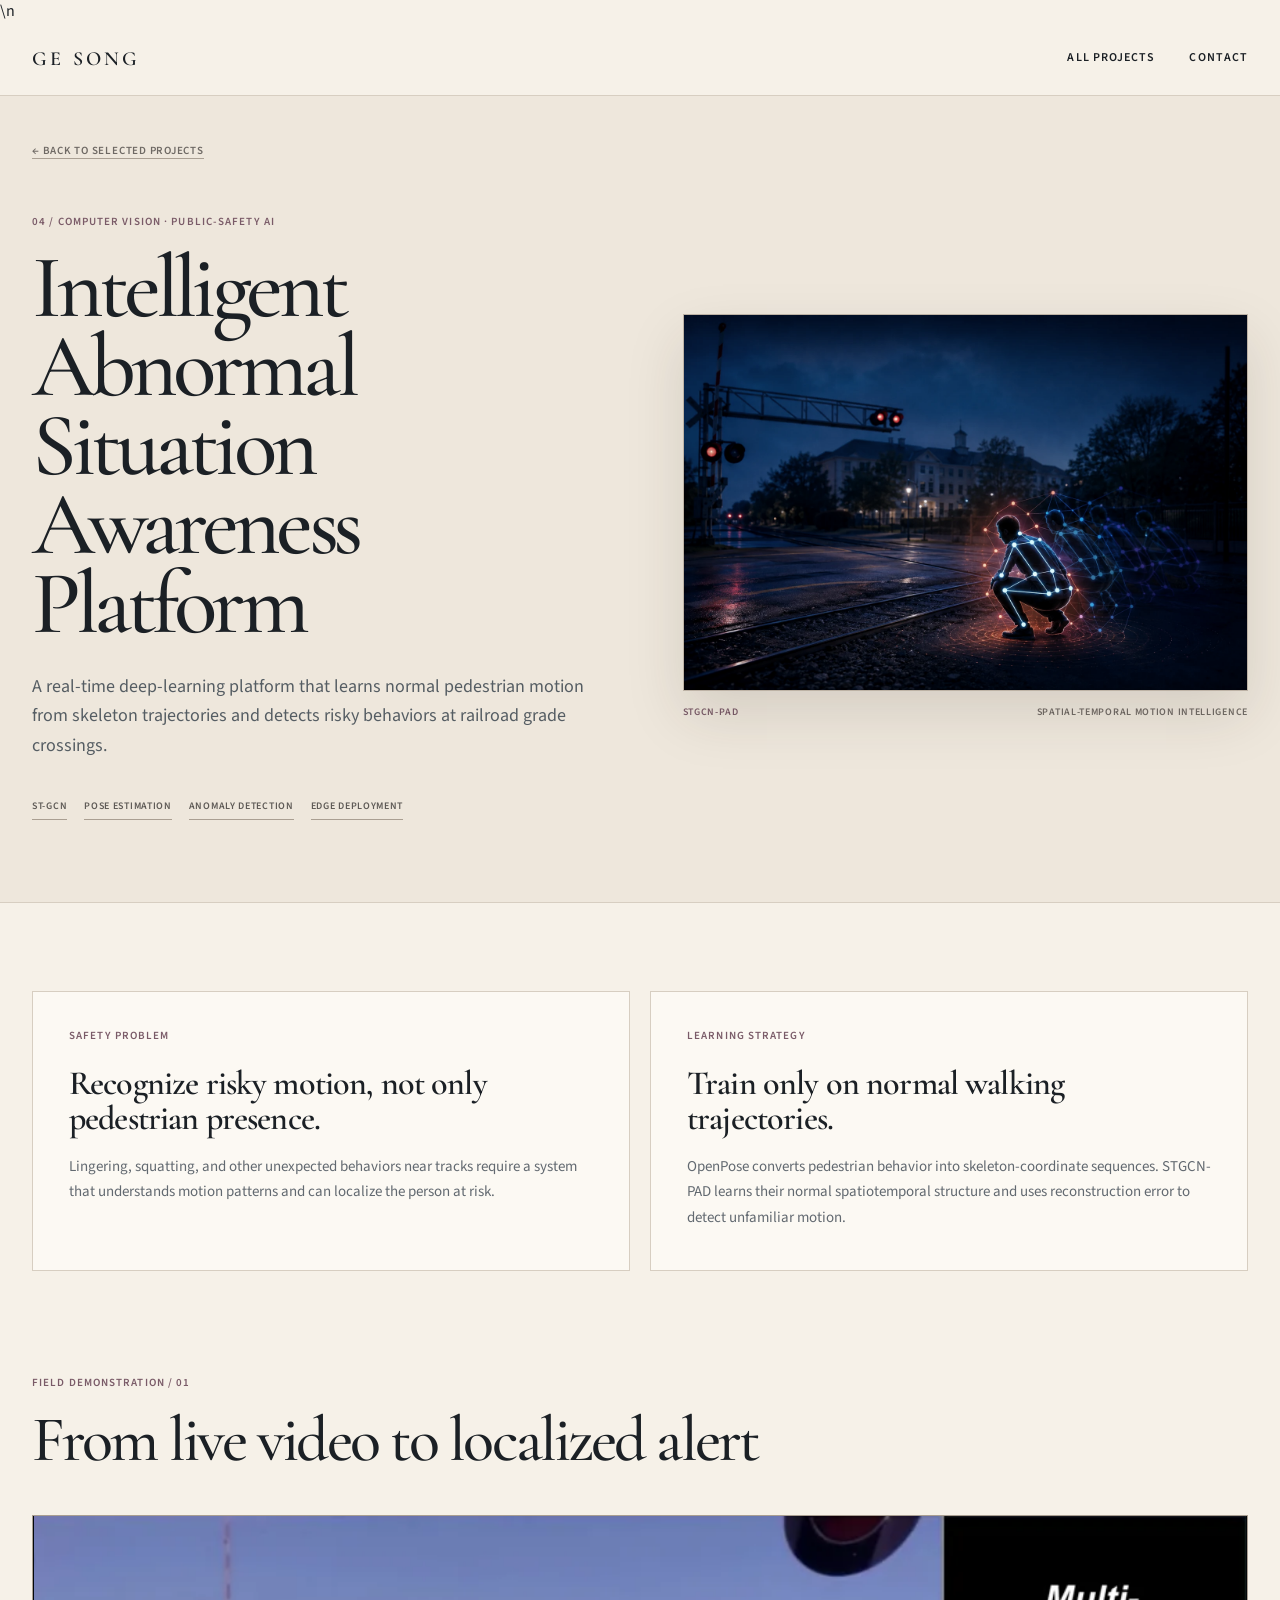
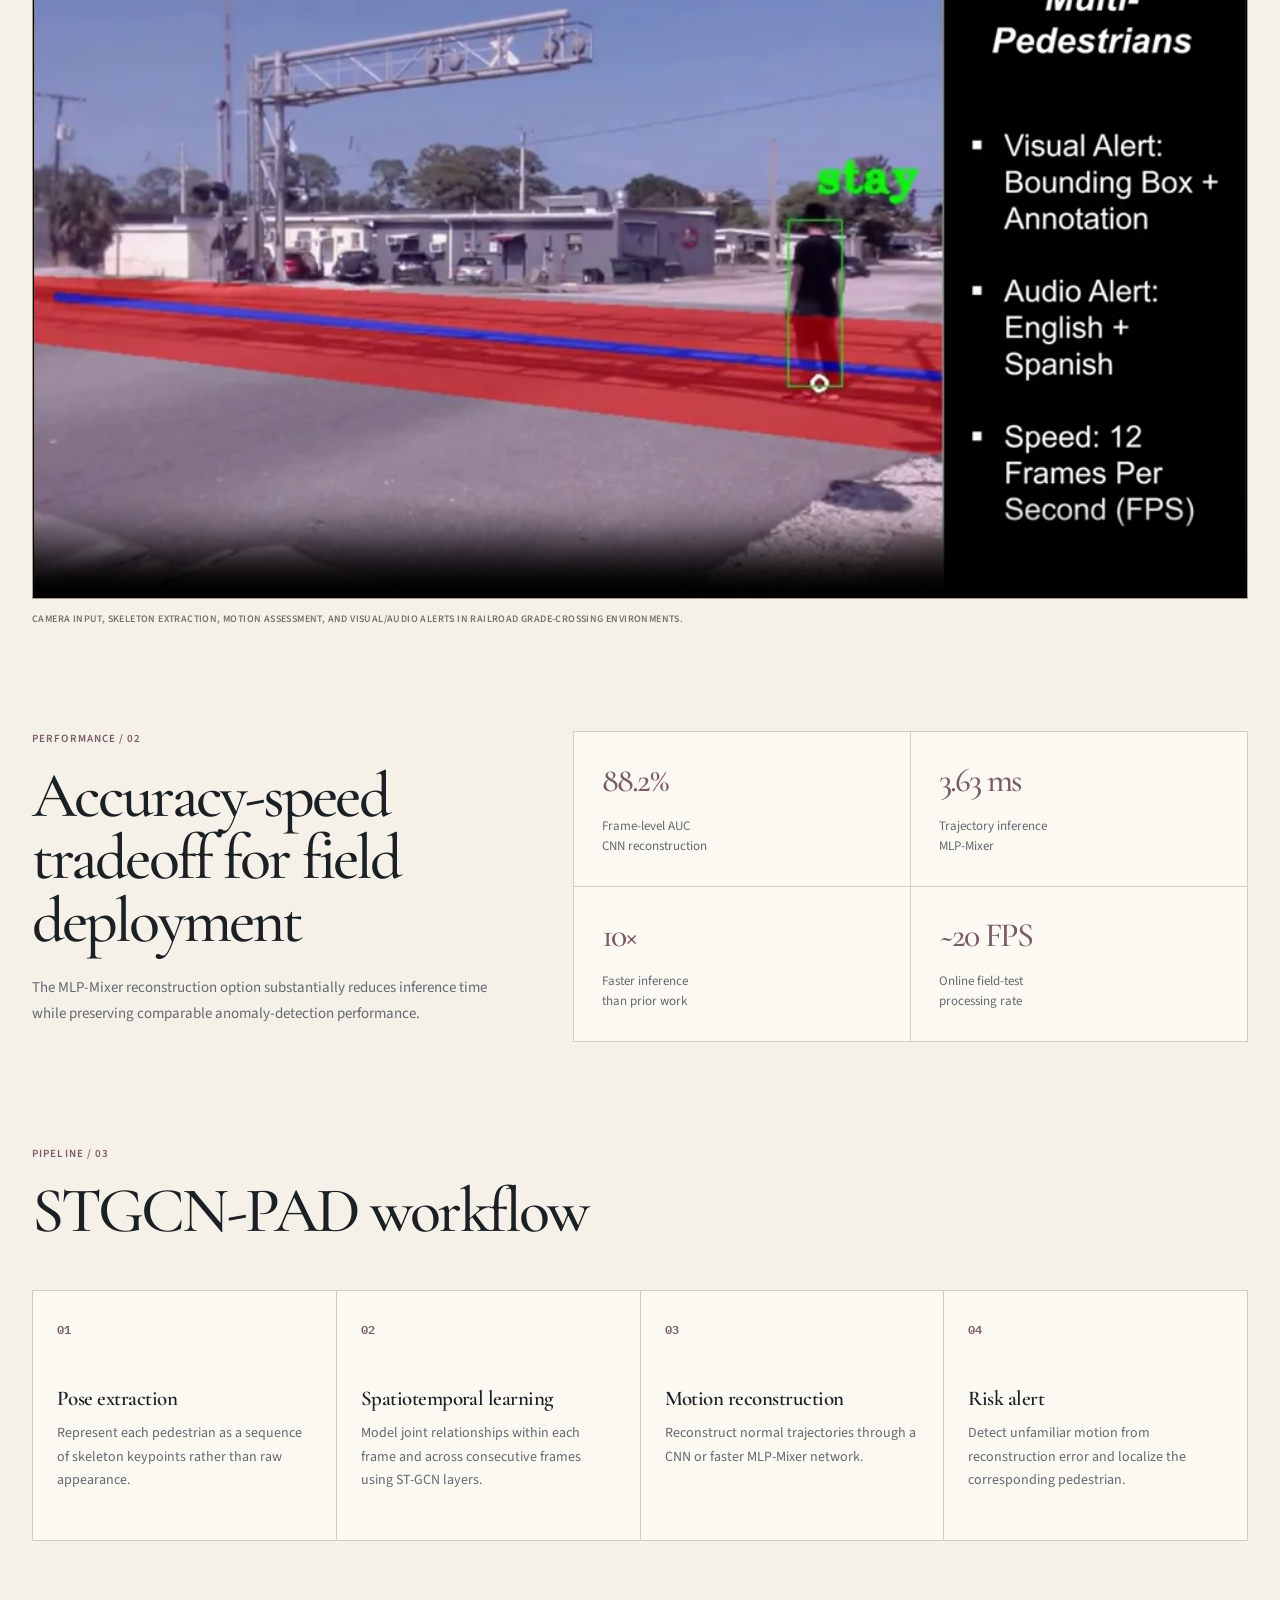
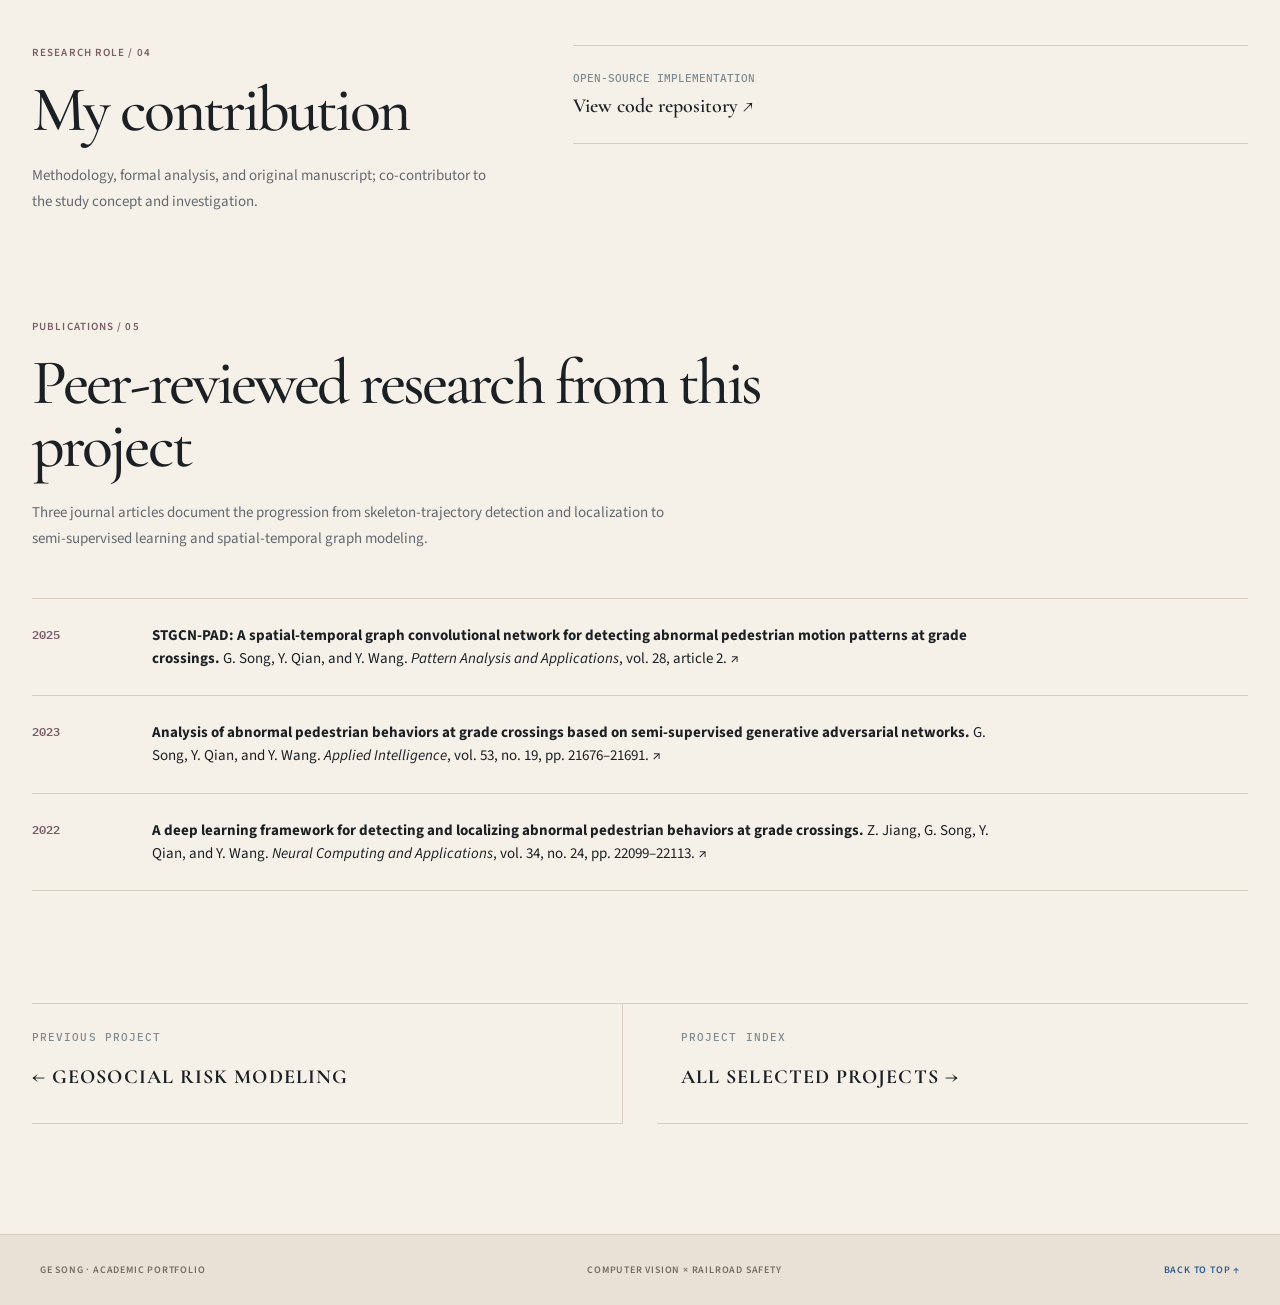
==== commit f58574d4: "Redesign portfolio with editorial academic theme" ====
--- a/projects/abnormal-situation-awareness.html
+++ b/projects/abnormal-situation-awareness.html
@@ -11,8 +11,8 @@
   <link rel="icon" href="../favicon.svg" type="image/svg+xml">
   <link rel="preconnect" href="https://fonts.googleapis.com">
   <link rel="preconnect" href="https://fonts.gstatic.com" crossorigin>
-  <link href="https://fonts.googleapis.com/css2?family=IBM+Plex+Mono:wght@400;500;600&family=Inter:wght@400;500;600;700&display=swap" rel="stylesheet">
-  <link rel="stylesheet" href="../styles.css?v=08e674d2">
+  <link href="https://fonts.googleapis.com/css2?family=Cormorant+Garamond:wght@500;600;700&amp;family=IBM+Plex+Mono:wght@400;500;600&amp;family=Source+Sans+3:wght@400;500;600;700&amp;display=swap" rel="stylesheet">
+  <link rel="stylesheet" href="../styles.css?v=08e674d2">\n  <link rel="stylesheet" href="../editorial.css?v=editorial-20260824">
 </head>
 <body class="project-detail-page project-accent-violet" id="top">
   <header class="site-header">
--- a/styles.css
+++ b/styles.css
@@ -10,7 +10,7 @@
 .project-hero-grid-art{grid-template-columns:minmax(0,1.02fr) minmax(440px,.98fr);gap:62px;min-width:0}.project-hero-grid-art>*{min-width:0}.project-hero-art{position:relative;width:100%;max-width:min(570px,100%);min-width:0;margin:0 auto}.project-hero-art-frame{position:relative;width:100%;max-width:100%;aspect-ratio:3/2;overflow:hidden;background:#06111a;border:1px solid #405663;box-shadow:0 32px 78px rgba(0,0,0,.36)}.project-hero-art-frame::before,.project-hero-art-frame::after{content:"";position:absolute;z-index:1;pointer-events:none}.project-hero-art-frame::before{inset:14px;border-top:1px solid rgba(75,216,223,.68);border-right:1px solid rgba(170,140,255,.68);clip-path:polygon(0 0,22% 0,22% 1px,100% 1px,100% 24%,calc(100% - 1px) 24%,calc(100% - 1px) 100%,0 100%)}.project-hero-art-frame::after{inset:0;background:linear-gradient(135deg,rgba(75,216,223,.06),transparent 38%,rgba(170,140,255,.08))}.project-hero-art img{display:block;width:100%;max-width:100%;height:100%;object-fit:cover}.project-hero-art figcaption{display:flex;justify-content:space-between;gap:18px;max-width:100%;margin-top:14px;color:#9fb0b8;font:500 9px/1.5 var(--font-mono);letter-spacing:.06em;text-transform:uppercase}.project-hero-art figcaption span{min-width:0;overflow-wrap:anywhere}.project-hero-art figcaption span:first-child{color:var(--project-accent)}
 .publication-section{color:#fff;background:#091724}.light-heading .section-index{color:var(--cyan)}.scholar-link{justify-self:end;padding-bottom:7px;color:#ccd7dc;border-bottom:1px solid #4c626d;font:500 12px var(--font-mono)}.scholar-link:hover{color:var(--cyan)}.pub-toolbar{display:flex;gap:8px;margin-bottom:26px}.pub-toolbar button{padding:8px 11px;color:#93a5ae;background:transparent;border:1px solid #344a56;border-radius:2px;cursor:pointer;font:500 10px var(--font-mono)}.pub-toolbar button span{margin-left:7px;opacity:.7}.pub-toolbar button.active{color:#07141e;background:var(--cyan);border-color:var(--cyan)}.publication-list{border-top:1px solid #344a56}.publication{display:grid;grid-template-columns:42px minmax(0,1fr);gap:16px;padding:17px 0;border-bottom:1px solid #283e49}.publication[hidden]{display:none}.pub-number{padding-top:3px;color:#637985;font:500 10px var(--font-mono)}.pub-meta{display:flex;gap:6px;margin-bottom:7px}.pub-meta span{padding:3px 6px;color:var(--cyan);border:1px solid #34525c;border-radius:2px;font:500 8px var(--font-mono);text-transform:uppercase}.publication h3{max-width:1000px;margin:0 0 6px;color:#eef5f5;font-size:16px;line-height:1.32;letter-spacing:-.015em;font-weight:520}.publication h3 a{transition:color .2s ease}.publication h3 a:hover{color:var(--cyan)}.authors,.venue{display:inline;margin:0;color:#91a3ab;font-size:11px;line-height:1.5}.authors::after{content:" · ";color:#536b76}.venue{color:#c0cdd2;font-style:italic}.publication-more{display:flex;justify-content:center;padding-top:28px}.publication-more button{min-width:240px;padding:12px 17px;color:#dbe7ed;background:transparent;border:1px solid #49616c;border-radius:2px;cursor:pointer;font:600 11px var(--font-mono);transition:color .2s ease,border-color .2s ease,background .2s ease}.publication-more button:hover{color:#07141e;background:var(--cyan);border-color:var(--cyan)}.publication-more button span{margin-left:12px}.publication-more button[aria-expanded="true"] span{display:inline-block;transform:rotate(180deg)}
 .education-list{border-top:1px solid var(--line)}.education-item{display:grid;grid-template-columns:230px 1fr;gap:40px;padding:38px 0;border-bottom:1px solid var(--line)}.education-year{display:flex;align-items:baseline;gap:26px;color:var(--muted);font:500 13px var(--font-mono)}.education-year span{color:var(--blue);font-size:10px}.education-item h3{margin:0 0 8px;font-size:25px;letter-spacing:-.035em}.school{margin:0 0 22px;color:#334652;font-size:15px;font-weight:600}.thesis{display:grid;grid-template-columns:150px 1fr;max-width:720px;margin:0;color:var(--muted);font-size:13px;line-height:1.55}.thesis span{color:#85939a;font:500 9px var(--font-mono);letter-spacing:.06em;text-transform:uppercase}
-.contact-section{padding:110px 0;color:#fff;background:var(--blue)}.contact-inner .section-index{color:#c6d6ff}.contact-inner h2{max-width:900px;margin:0;font-size:clamp(48px,7vw,90px);line-height:.94;letter-spacing:-.065em;font-weight:570}.contact-inner>p:not(.section-index){max-width:580px;margin:34px 0 50px;color:#dbe5ff;font-size:16px;line-height:1.7}.contact-links{display:grid;grid-template-columns:repeat(3,1fr);border-top:1px solid rgba(255,255,255,.4)}.contact-links a{display:grid;grid-template-columns:1fr auto;gap:8px;min-height:110px;padding:22px 20px 20px 0;border-right:1px solid rgba(255,255,255,.4);transition:background .2s ease,padding .2s ease}.contact-links a:not(:first-child){padding-left:20px}.contact-links a:last-child{border:0}.contact-links a:hover{background:rgba(255,255,255,.08);padding-left:15px}.contact-links span{grid-column:1;color:#b8c9ff;font:500 9px var(--font-mono);letter-spacing:.08em;text-transform:uppercase}.contact-links strong{align-self:end;font-size:15px;font-weight:550}.contact-links i{grid-column:2;grid-row:1/3;align-self:center;font-size:20px;font-style:normal}footer{display:flex;justify-content:space-between;gap:24px;padding:28px max(24px,calc((100vw - 1200px)/2));color:#77858d;background:#06111a;font:500 9px var(--font-mono);letter-spacing:.04em;text-transform:uppercase}footer a{color:#b8c8cf}
+.contact-section{padding:110px 0;color:#fff;background:var(--blue)}.contact-inner .section-index{color:#c6d6ff}.contact-inner h2{max-width:900px;margin:0;font-size:clamp(48px,7vw,90px);line-height:.94;letter-spacing:-.065em;font-weight:570}.contact-inner>p:not(.section-index){max-width:580px;margin:34px 0 50px;color:#dbe5ff;font-size:16px;line-height:1.7}.contact-links{display:grid;grid-template-columns:repeat(2,1fr);border-top:1px solid rgba(255,255,255,.4)}.contact-links a{display:grid;grid-template-columns:1fr auto;gap:8px;min-height:110px;padding:22px 20px 20px 0;border-right:1px solid rgba(255,255,255,.4);border-bottom:1px solid rgba(255,255,255,.4);transition:background .2s ease,padding .2s ease}.contact-links a:nth-child(even){padding-left:20px;border-right:0}.contact-links a:nth-last-child(-n+2){border-bottom:0}.contact-links a:hover{background:rgba(255,255,255,.08);padding-left:15px}.contact-links span{grid-column:1;color:#b8c9ff;font:500 9px var(--font-mono);letter-spacing:.08em;text-transform:uppercase}.contact-links strong{align-self:end;font-size:15px;font-weight:550}.contact-links i{grid-column:2;grid-row:1/3;align-self:center;font-size:20px;font-style:normal}footer{display:flex;justify-content:space-between;gap:24px;padding:28px max(24px,calc((100vw - 1200px)/2));color:#77858d;background:#06111a;font:500 9px var(--font-mono);letter-spacing:.04em;text-transform:uppercase}footer a{color:#b8c8cf}
 @media(max-width:900px){.hero{grid-template-columns:minmax(230px,.7fr) minmax(0,1.3fr);gap:42px;padding-top:64px}.profile-panel{min-height:430px}.signal-strip{grid-template-columns:repeat(3,1fr)}.focus-line{grid-column:1/-1}.section-heading{grid-template-columns:1fr;gap:24px}.scholar-link{justify-self:start}.feature-intro{grid-template-columns:1fr;gap:42px;padding:44px}.feature-media{padding:0 44px 40px}.feature-pipeline{grid-template-columns:1fr 1fr;padding:0 44px 44px}.feature-pipeline li:nth-child(3){border-left:1px solid #38505c}.feature-citation{padding-inline:44px}.contact-links{grid-template-columns:1fr}.contact-links a{border-right:0;border-bottom:1px solid rgba(255,255,255,.4);padding-left:0!important}}
 @media(max-width:640px){html{scroll-padding-top:66px}.section-shell{width:min(100% - 32px,1200px)}.site-header{height:66px;padding-inline:16px}.brand>span:last-child{display:none}nav{gap:16px;font-size:11px}nav a:nth-child(3){display:none}.nav-contact{padding:8px 11px}.hero{min-height:auto;grid-template-columns:1fr;gap:38px;padding-block:42px 56px}.profile-panel{min-height:0}.portrait-frame{width:min(78vw,330px);max-height:none;margin-inline:auto}.hero h1{font-size:clamp(64px,22vw,92px)}.hero-role{margin-top:26px;font-size:22px}.hero-lede{font-size:16px}.button{width:100%}.signal-strip{grid-template-columns:1fr 1fr}.signal-strip>div{min-height:112px;padding:22px 18px}.signal-strip>div:nth-child(3){grid-column:1/-1}.focus-line{min-height:130px}.signal-strip strong{font-size:30px}.section-block{padding-block:82px}.project-grid{grid-template-columns:1fr}.project-card{min-height:460px}.card-link{left:25px;right:auto}.project-feature{margin-top:48px;margin-inline:-16px}.feature-intro{gap:34px;padding:34px 24px}.feature-copy h3{font-size:39px}.feature-metrics div{min-height:130px;padding:18px}.feature-metrics dt{font-size:27px}.feature-media{padding:0 24px 32px}.feature-pipeline{grid-template-columns:1fr;padding:0 24px 34px}.feature-pipeline li{min-height:auto;border-left:1px solid #38505c}.feature-citation{padding:18px 24px}.publication{grid-template-columns:34px 1fr;gap:10px}.publication h3{font-size:16px}.education-item{grid-template-columns:1fr;gap:20px}.thesis{grid-template-columns:1fr;gap:8px}.contact-section{padding:84px 0}.contact-inner h2{font-size:52px}footer{flex-direction:column}}
 @media(max-width:1120px){.project-hero-grid-art{grid-template-columns:minmax(0,1fr);gap:48px}.project-hero-art{width:100%;max-width:min(720px,100%);margin-left:0}}@media(max-width:900px){.project-hero-grid{grid-template-columns:minmax(0,1fr);gap:56px}.project-orbit{width:min(70vw,310px);margin-left:0}.project-overview{grid-template-columns:1fr}.project-overview article{min-height:auto}.detail-split{grid-template-columns:1fr;gap:44px}.detail-steps,.data-streams{grid-template-columns:1fr 1fr}.detail-steps-three{grid-template-columns:1fr}.project-next{grid-template-columns:1fr}.project-next a,.project-next a:last-child{padding-left:0;border-right:0;border-bottom:1px solid var(--line)}}
--- a/editorial.css
+++ b/editorial.css
@@ -0,0 +1,267 @@
+:root{
+  --ink:#1b2025;
+  --muted:#626970;
+  --paper:#f6f1e8;
+  --white:#fffdf9;
+  --line:#d7cec1;
+  --blue:#315b8a;
+  --cyan:#315b8a;
+  --lime:#75805a;
+  --violet:#7a5b68;
+  --terracotta:#b45f3c;
+  --font-sans:"Source Sans 3",Arial,sans-serif;
+  --font-serif:"Cormorant Garamond",Georgia,serif;
+  --font-mono:"IBM Plex Mono",monospace;
+}
+
+body{
+  background:var(--paper);
+  color:var(--ink);
+  font-family:var(--font-sans);
+  font-size:16px;
+}
+
+::selection{color:#fff;background:var(--blue)}
+
+.section-shell{width:min(1220px,calc(100% - 64px))}
+
+.site-header{
+  height:74px;
+  padding-inline:max(32px,calc((100vw - 1220px)/2));
+  background:rgba(246,241,232,.94);
+  border-bottom:1px solid var(--line);
+  backdrop-filter:blur(12px);
+}
+.brand{gap:0;font:600 20px/1 var(--font-serif);letter-spacing:.16em;text-transform:uppercase}
+.brand-mark{display:none}
+.brand>span:last-child{display:inline}
+nav{gap:34px;font:600 12px/1 var(--font-sans);letter-spacing:.09em;text-transform:uppercase}
+nav a{padding:8px 0;border-bottom:1px solid transparent}
+nav a:hover{color:var(--terracotta);border-color:var(--terracotta)}
+.nav-contact{padding:8px 0;color:inherit;background:transparent;border-radius:0}
+
+.hero{
+  min-height:690px;
+  grid-template-columns:minmax(340px,.92fr) minmax(0,1.08fr);
+  gap:72px;
+  padding-block:56px 70px;
+}
+.profile-panel{min-height:540px}
+.portrait-frame{
+  aspect-ratio:5/6;
+  max-height:560px;
+  background:#dedbd5;
+  border:0;
+  box-shadow:none;
+}
+.portrait-frame img{filter:grayscale(100%) contrast(1.02);object-position:center 46%}
+.portrait-frame::before,.portrait-frame::after{display:none}
+.eyebrow,.section-index{
+  color:var(--blue);
+  font:600 12px/1.4 var(--font-sans);
+  letter-spacing:.14em;
+}
+.status-dot{width:28px;height:1px;background:var(--terracotta);border-radius:0;box-shadow:none}
+.hero h1{
+  font-family:var(--font-serif);
+  font-size:clamp(82px,9vw,128px);
+  font-weight:500;
+  line-height:.82;
+  letter-spacing:-.065em;
+}
+.hero h1 span{color:inherit}
+.hero-copy::before{content:"";display:block;width:74px;height:2px;margin:25px 0 0;background:var(--terracotta)}
+.hero-role{margin-top:28px;font:600 clamp(26px,2.5vw,34px)/1.1 var(--font-serif);letter-spacing:-.025em}
+.hero-affiliation{color:var(--blue);font:600 16px/1.55 var(--font-serif)}
+.hero-lede{max-width:650px;color:#51585f;font-size:17px;line-height:1.72}
+.profile-fields{gap:0;margin:28px 0 34px;border-top:1px solid var(--line);border-bottom:1px solid var(--line)}
+.profile-fields span{
+  padding:10px 15px 10px 0;
+  color:#4e555b;
+  background:transparent;
+  border:0;
+  border-radius:0;
+  font:600 11px var(--font-sans);
+  letter-spacing:.08em;
+}
+.profile-fields span+span{padding-left:15px;border-left:1px solid var(--line)}
+.button{
+  min-width:205px;
+  padding:14px 17px;
+  border:1px solid var(--ink);
+  border-radius:0;
+  font:600 12px var(--font-sans);
+  letter-spacing:.07em;
+  text-transform:uppercase;
+}
+.button-primary{color:var(--ink);background:transparent}
+.button-primary:hover{color:#fff;background:var(--ink)}
+
+.section-block{padding-block:104px}
+.section-heading{grid-template-columns:1.1fr .9fr;gap:72px;margin-bottom:48px;padding-bottom:28px;border-bottom:1px solid var(--line)}
+.section-heading h2,.contact-inner h2,.detail-heading h2{
+  font-family:var(--font-serif);
+  font-weight:500;
+  letter-spacing:-.045em;
+}
+.section-heading h2{font-size:clamp(54px,6vw,78px)}
+.section-intro{color:var(--muted);font-size:17px}
+
+.education-list{border-top:0}
+.education-item{grid-template-columns:220px 1fr;gap:54px;padding:32px 0}
+.education-year{color:#5d6267;font:600 13px var(--font-sans);letter-spacing:.05em}
+.education-year span{color:var(--terracotta);font-family:var(--font-serif);font-size:18px}
+.education-item h3{font:600 30px/1.05 var(--font-serif);letter-spacing:-.025em}
+.school{color:var(--blue);font-size:16px}
+.thesis{font-size:14px}
+.thesis span{color:#7a7269;font:600 11px var(--font-sans);letter-spacing:.08em}
+
+.project-grid{gap:22px}
+.project-card{
+  min-height:510px;
+  padding:24px 24px 30px;
+  background:rgba(255,253,249,.78);
+  border:1px solid var(--line);
+  box-shadow:none;
+}
+.project-card:hover{transform:translateY(-3px);box-shadow:0 18px 40px rgba(42,35,28,.07)}
+.card-top{color:#6d665f;font:600 11px var(--font-sans);letter-spacing:.11em;text-transform:uppercase}
+.card-top span:last-child{color:var(--terracotta)}
+.project-graphic{height:205px;margin:22px 0 28px;border:0;background:#e7e0d7}
+.project-graphic.project-image::before{background:linear-gradient(180deg,transparent 62%,rgba(22,26,29,.22))}
+.project-image img{filter:saturate(.7) contrast(1.02)}
+.project-card h3{font:600 31px/1 var(--font-serif);letter-spacing:-.025em}
+.project-card>p{color:#565d62;font-size:15px;line-height:1.62}
+.project-card ul{margin-top:22px}
+.project-card li{
+  padding:5px 0;
+  color:#6d665f;
+  background:transparent;
+  border-bottom:1px solid #bcb1a4;
+  border-radius:0;
+  font:600 10px var(--font-sans);
+  letter-spacing:.08em;
+}
+.project-card li+li{margin-left:12px}
+.card-link{right:25px;bottom:25px;color:var(--blue);border-color:var(--blue);font:600 11px var(--font-sans);letter-spacing:.07em;text-transform:uppercase}
+
+.publication-section{color:var(--ink);background:#eee7dc;border-top:1px solid var(--line)}
+.light-heading .section-index{color:var(--blue)}
+.scholar-link{color:var(--blue);border-color:var(--blue);font:600 12px var(--font-sans);letter-spacing:.06em;text-transform:uppercase}
+.pub-toolbar button{
+  color:#625e59;
+  border-color:#bfb4a7;
+  border-radius:0;
+  font:600 11px var(--font-sans);
+  letter-spacing:.05em;
+}
+.pub-toolbar button.active{color:#fff;background:var(--blue);border-color:var(--blue)}
+.publication-list{border-color:#bfb4a7}
+.publication{grid-template-columns:52px minmax(0,1fr);padding:20px 0;border-color:#cfc5b8}
+.pub-number{color:#8a7f74;font-family:var(--font-serif);font-size:16px}
+.pub-meta span{color:var(--terracotta);border:0;border-bottom:1px solid #c89a85;border-radius:0;font:600 10px var(--font-sans);letter-spacing:.06em}
+.publication h3{color:var(--ink);font:600 21px/1.25 var(--font-serif);letter-spacing:-.012em}
+.publication h3 a:hover{color:var(--blue)}
+.authors,.venue{color:#62666a;font-size:13px}
+.venue{color:#4f5962}
+.publication-more button{color:var(--ink);border-color:#9e9285;border-radius:0;font:600 11px var(--font-sans);letter-spacing:.05em;text-transform:uppercase}
+.publication-more button:hover{color:#fff;background:var(--blue);border-color:var(--blue)}
+
+.contact-section{padding:104px 0;color:var(--ink);background:var(--paper);border-top:1px solid var(--line)}
+.contact-inner .section-index{color:var(--terracotta)}
+.contact-inner h2{font-size:clamp(58px,7vw,94px);line-height:.92}
+.contact-inner>p:not(.section-index){color:#596066;font-size:17px}
+.contact-links{border-color:#a99e91}
+.contact-links a{border-color:#bfb4a7}
+.contact-links a:hover{background:rgba(49,91,138,.06)}
+.contact-links span{color:var(--blue);font:600 11px var(--font-sans);letter-spacing:.08em}
+.contact-links strong{font:600 20px var(--font-serif)}
+.contact-links i{color:var(--terracotta)}
+footer{color:#746c64;background:#e9e1d5;border-top:1px solid var(--line);font:600 10px var(--font-sans);letter-spacing:.08em}
+footer a{color:var(--blue)}
+
+.project-detail-page{background:var(--paper)}
+.project-accent-cyan{--project-accent:#315b8a}
+.project-accent-blue{--project-accent:#4d6481}
+.project-accent-lime{--project-accent:#75805a}
+.project-accent-violet{--project-accent:#7a5b68}
+.project-detail-hero{padding:42px 0 82px;color:var(--ink);background:#eee7dc;border-bottom:1px solid var(--line)}
+.back-link{margin-bottom:55px;color:#6e6964;border-color:#aaa094;font:600 11px var(--font-sans);letter-spacing:.07em}
+.project-kicker,.detail-label{font:600 11px/1.4 var(--font-sans);letter-spacing:.1em}
+.project-detail-hero h1{font-family:var(--font-serif);font-size:clamp(58px,7vw,98px);font-weight:500;line-height:.88;letter-spacing:-.055em}
+.project-detail-lede{color:#555d63;font-size:18px;line-height:1.66}
+.project-tags li{padding:6px 0;color:#5e5a56;border:0;border-bottom:1px solid #aa9f92;border-radius:0;font:600 10px var(--font-sans);letter-spacing:.07em}
+.project-tags li+li{margin-left:10px}
+.project-hero-art{max-width:min(590px,100%)}
+.project-hero-art-frame{background:#ddd5ca;border:1px solid #bdb2a5;box-shadow:0 24px 55px rgba(47,39,31,.13)}
+.project-hero-art-frame::before,.project-hero-art-frame::after{display:none}
+.project-hero-art img{filter:saturate(.76) contrast(1.02)}
+.project-hero-art figcaption{color:#716b65;font:600 10px/1.5 var(--font-sans);letter-spacing:.07em}
+.project-detail-content{padding-block:88px 110px}
+.project-overview{gap:20px}
+.project-overview article,.detail-steps li,.data-streams article,.descriptor-list div,.application-stack article,.detail-metrics div{
+  background:rgba(255,253,249,.72);
+  border-color:var(--line);
+}
+.project-overview article{padding:36px;min-height:280px}
+.project-overview h2{font:600 34px/1.03 var(--font-serif);letter-spacing:-.025em}
+.project-overview article>p:last-child,.detail-heading>p:last-child{font-size:15px}
+.detail-heading h2{font-size:clamp(48px,5vw,68px)}
+.detail-steps,.data-streams,.descriptor-list,.detail-metrics{border-color:var(--line)}
+.detail-steps h3,.data-streams h3{font:600 21px/1.1 var(--font-serif)}
+.detail-steps p,.data-streams p,.descriptor-list span{font-size:14px}
+.descriptor-list strong,.detail-metrics dt{color:var(--project-accent);font-family:var(--font-serif)}
+.application-stack h3{font:600 27px/1.05 var(--font-serif)}
+.project-callout{color:#f8f2e9;background:#252a2e;border-left:5px solid var(--terracotta)}
+.project-callout>p:last-child{font-family:var(--font-serif);font-weight:500;letter-spacing:-.02em}
+.project-video-section video{border-color:#a99e91}
+.media-caption{color:#77716a;font:600 10px/1.6 var(--font-sans)}
+.project-publications,.project-links,.project-next{border-color:var(--line)}
+.project-publications li,.project-links a,.project-next a{border-color:var(--line)}
+.project-publications p{font-size:15px}
+.project-links strong,.project-next strong{font-family:var(--font-serif);font-size:20px}
+.project-links a:hover strong,.project-next a:hover strong{color:var(--project-accent)}
+
+@media(max-width:900px){
+  .section-shell{width:min(100% - 44px,1220px)}
+  .site-header{padding-inline:22px}
+  .hero{grid-template-columns:minmax(260px,.8fr) minmax(0,1.2fr);gap:44px}
+  .project-card h3{font-size:28px}
+  .project-hero-grid{gap:48px}
+  .project-detail-hero h1{font-size:clamp(58px,9vw,82px)}
+}
+
+@media(max-width:640px){
+  .section-shell{width:min(100% - 32px,1220px)}
+  .site-header{height:68px;padding-inline:16px}
+  .brand>span:last-child{display:inline;font-size:18px}
+  nav{gap:15px;font-size:10px}
+  .nav-contact{padding:8px 0}
+  .hero{grid-template-columns:1fr;gap:34px;padding-block:34px 54px}
+  .profile-panel{min-height:0}
+  .portrait-frame{width:min(84vw,360px)}
+  .hero h1{font-size:clamp(74px,24vw,100px)}
+  .hero-copy::before{margin-top:20px}
+  .hero-role{font-size:27px}
+  .profile-fields span+span{padding-left:0;border-left:0}
+  .profile-fields{gap:0 16px}
+  .section-block{padding-block:78px}
+  .section-heading{padding-bottom:22px}
+  .section-heading h2{font-size:52px}
+  .education-item{grid-template-columns:1fr;gap:16px;padding:28px 0}
+  .project-card{min-height:500px}
+  .project-graphic{height:190px}
+  .publication h3{font-size:19px}
+  .contact-section{padding:78px 0}
+  .contact-inner h2{font-size:54px}
+  .contact-links a:nth-last-child(-n+2){border-bottom:1px solid #bfb4a7}
+  footer{align-items:flex-start}
+  .project-detail-hero{padding:32px 0 62px}
+  .back-link{margin-bottom:42px}
+  .project-detail-hero h1{font-size:52px}
+  .project-detail-lede{font-size:17px}
+  .project-overview article{padding:28px 24px}
+  .project-overview h2{font-size:30px}
+  .detail-heading h2{font-size:43px}
+  .project-callout{padding:36px 26px}
+}
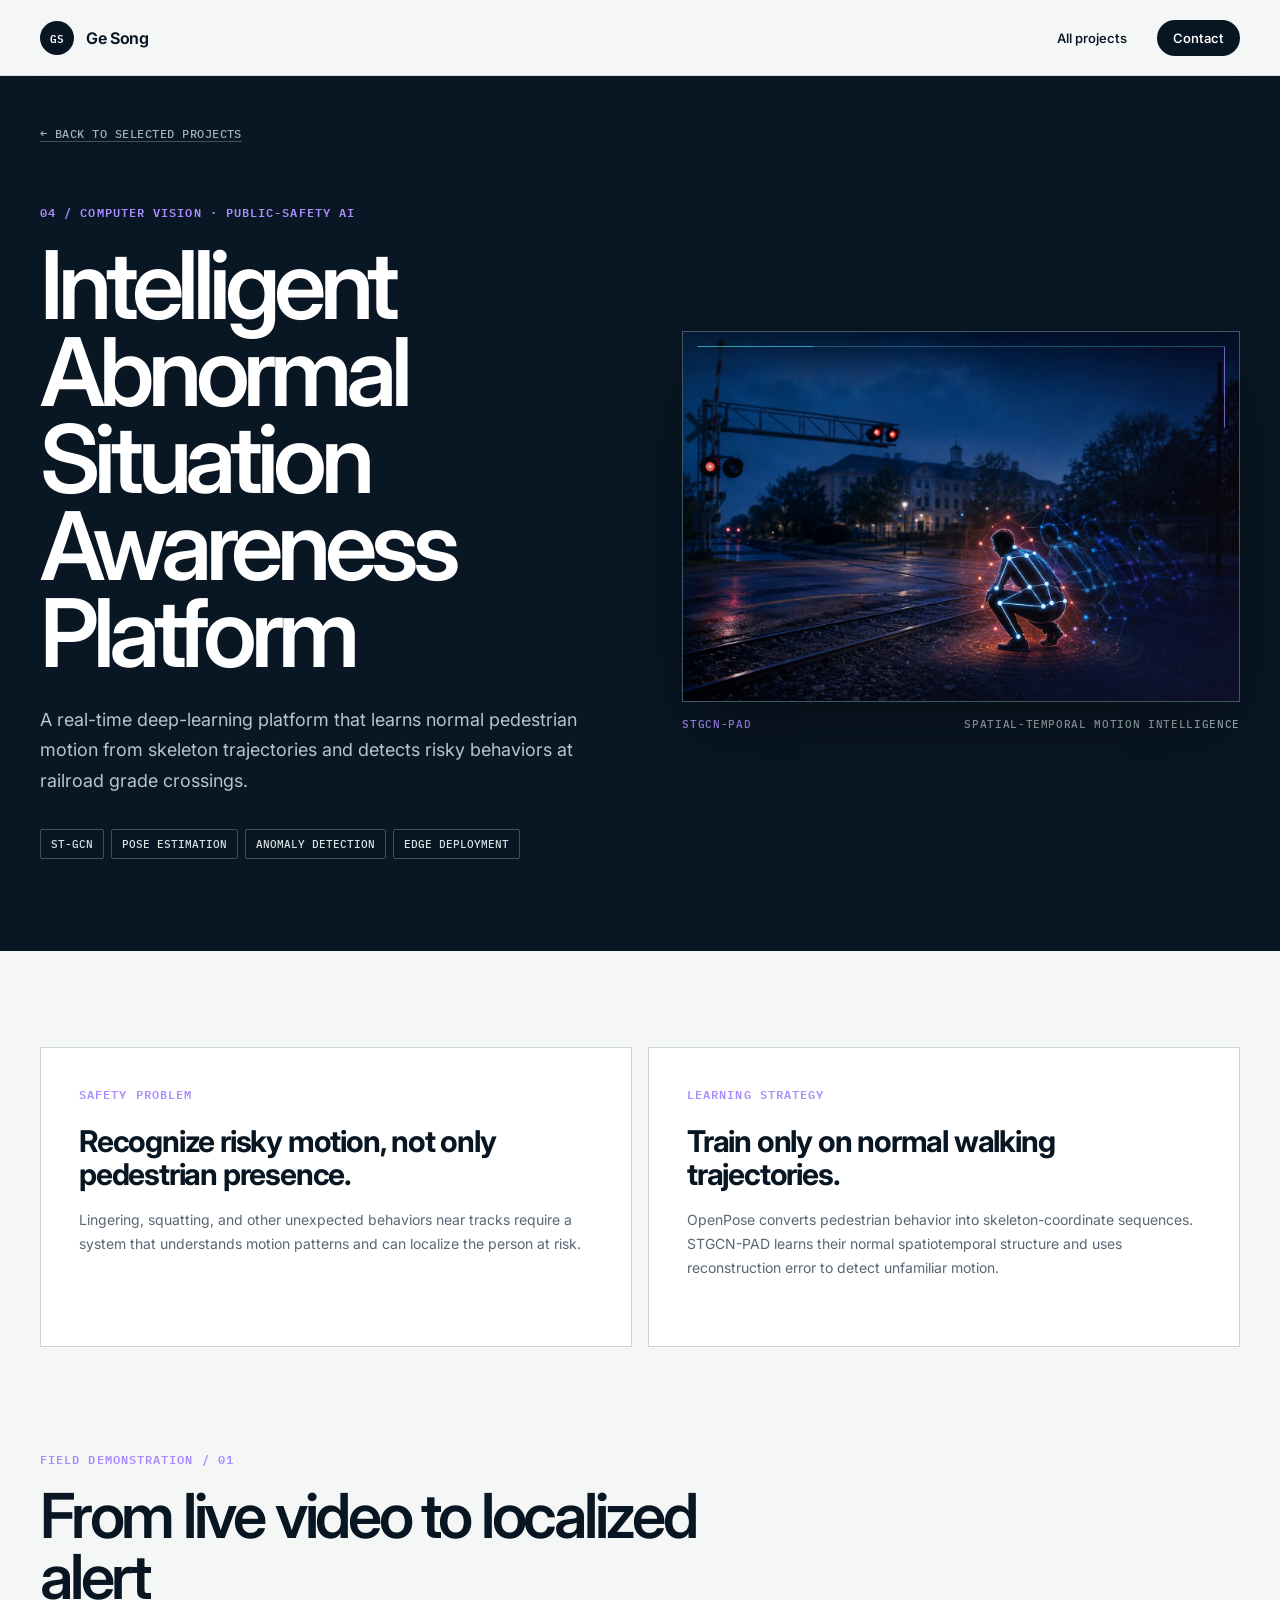
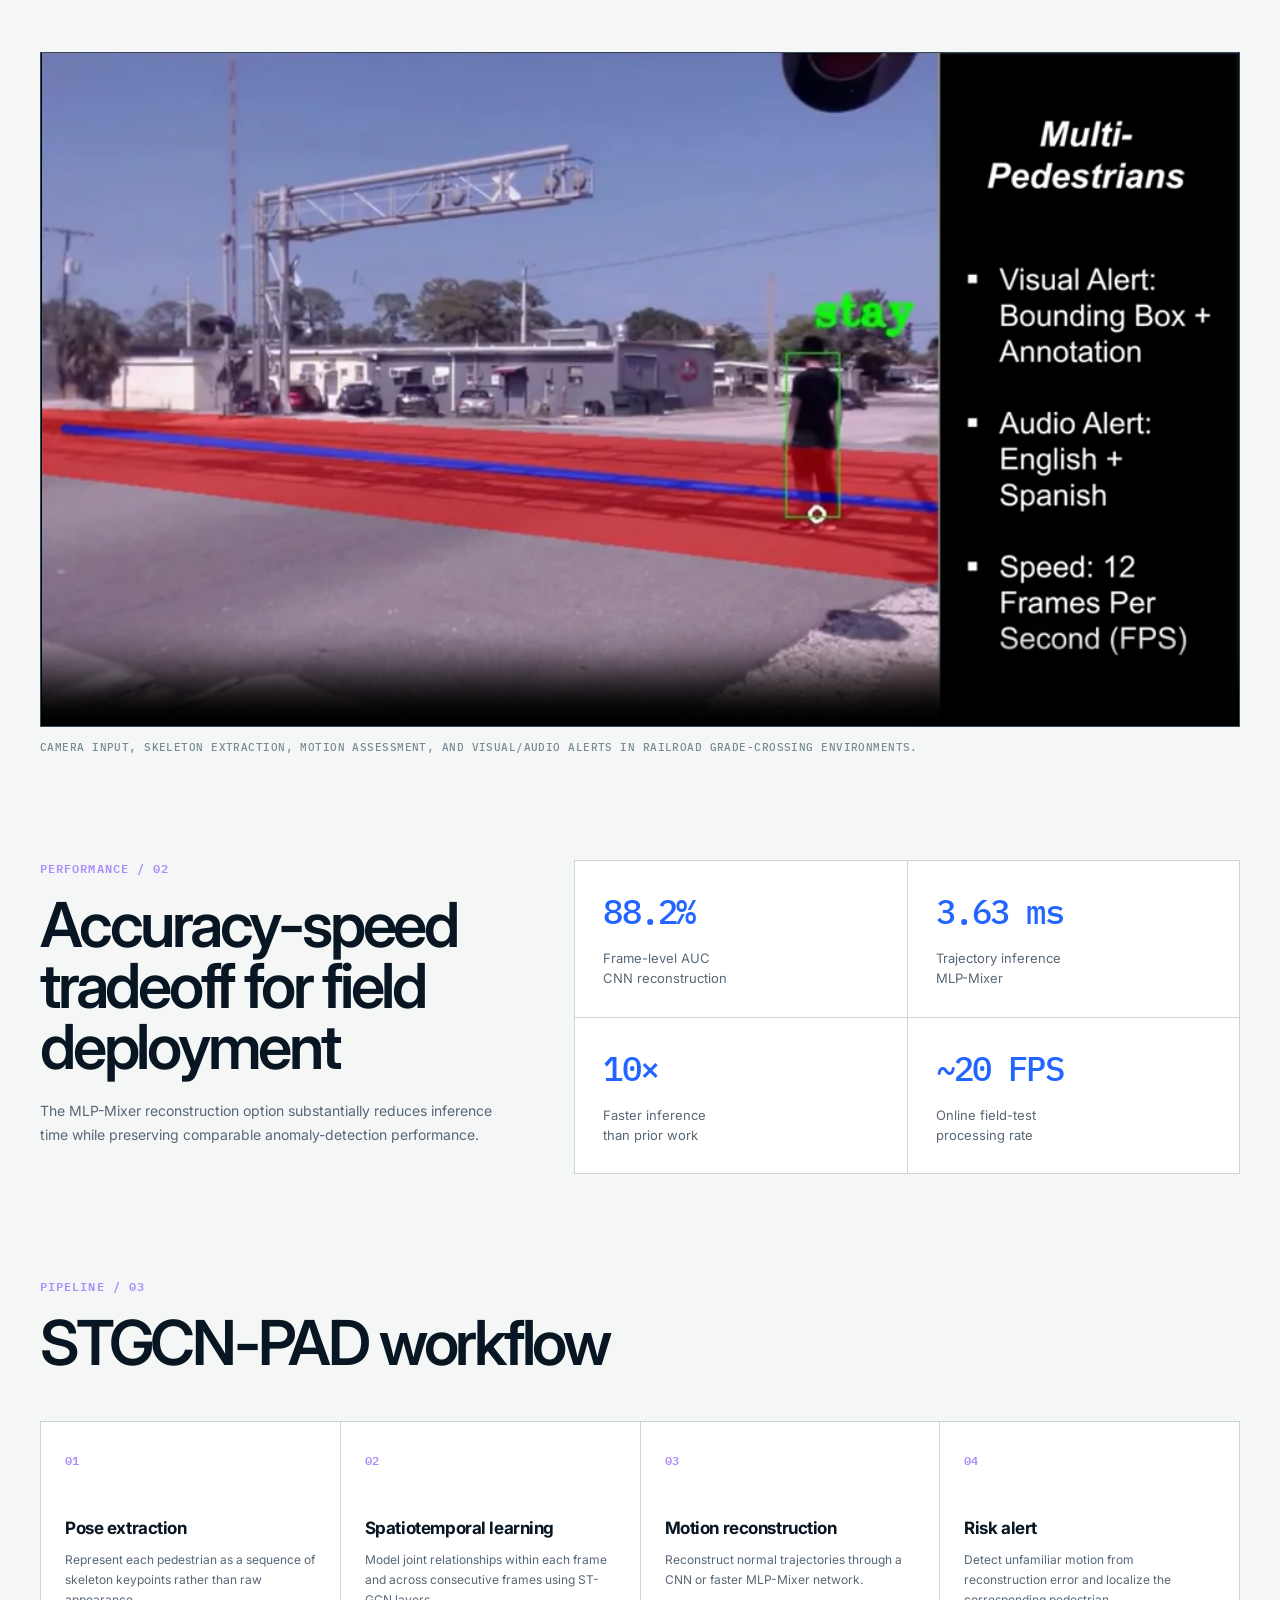
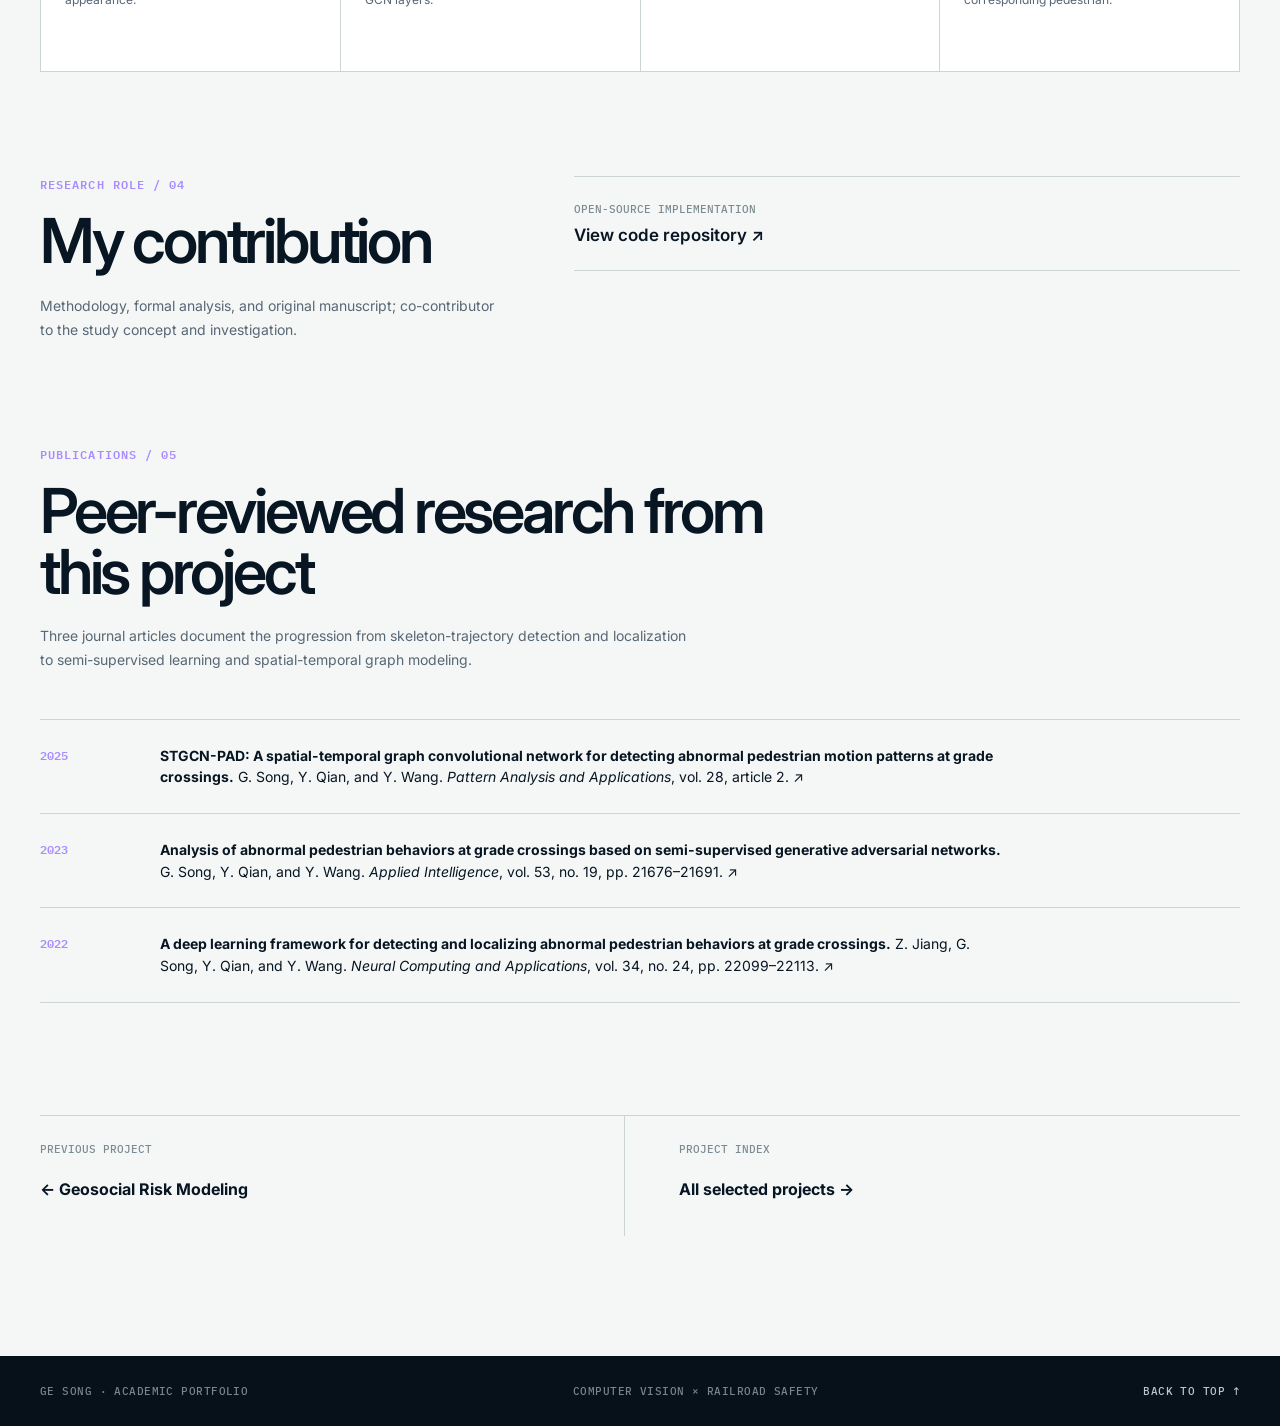
==== commit 90db2533: "Restore pre-editorial design: projects/abnormal-situation-awareness.html" ====
--- a/projects/abnormal-situation-awareness.html
+++ b/projects/abnormal-situation-awareness.html
@@ -11,8 +11,8 @@
   <link rel="icon" href="../favicon.svg" type="image/svg+xml">
   <link rel="preconnect" href="https://fonts.googleapis.com">
   <link rel="preconnect" href="https://fonts.gstatic.com" crossorigin>
-  <link href="https://fonts.googleapis.com/css2?family=Cormorant+Garamond:wght@500;600;700&amp;family=IBM+Plex+Mono:wght@400;500;600&amp;family=Source+Sans+3:wght@400;500;600;700&amp;display=swap" rel="stylesheet">
-  <link rel="stylesheet" href="../styles.css?v=08e674d2">\n  <link rel="stylesheet" href="../editorial.css?v=editorial-20260824">
+  <link href="https://fonts.googleapis.com/css2?family=IBM+Plex+Mono:wght@400;500;600&family=Inter:wght@400;500;600;700&display=swap" rel="stylesheet">
+  <link rel="stylesheet" href="../styles.css?v=08e674d2">
 </head>
 <body class="project-detail-page project-accent-violet" id="top">
   <header class="site-header">
